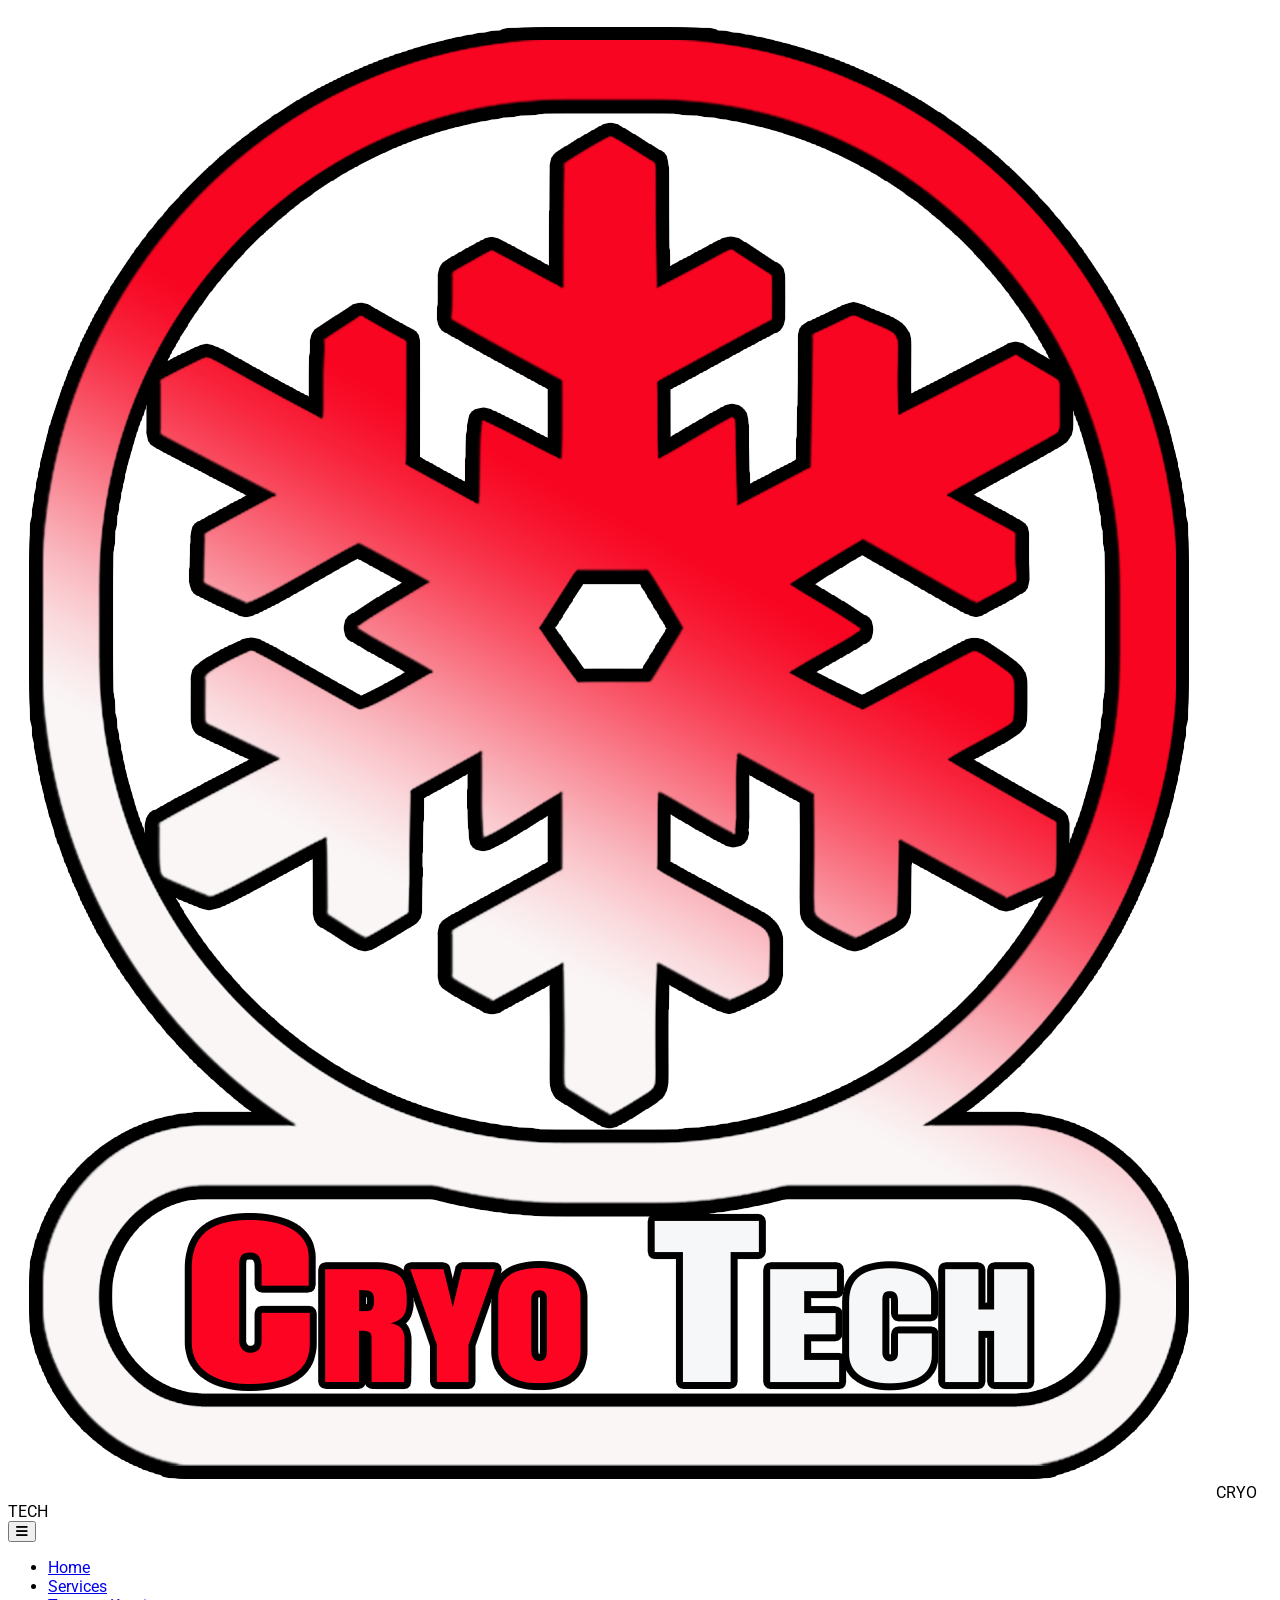
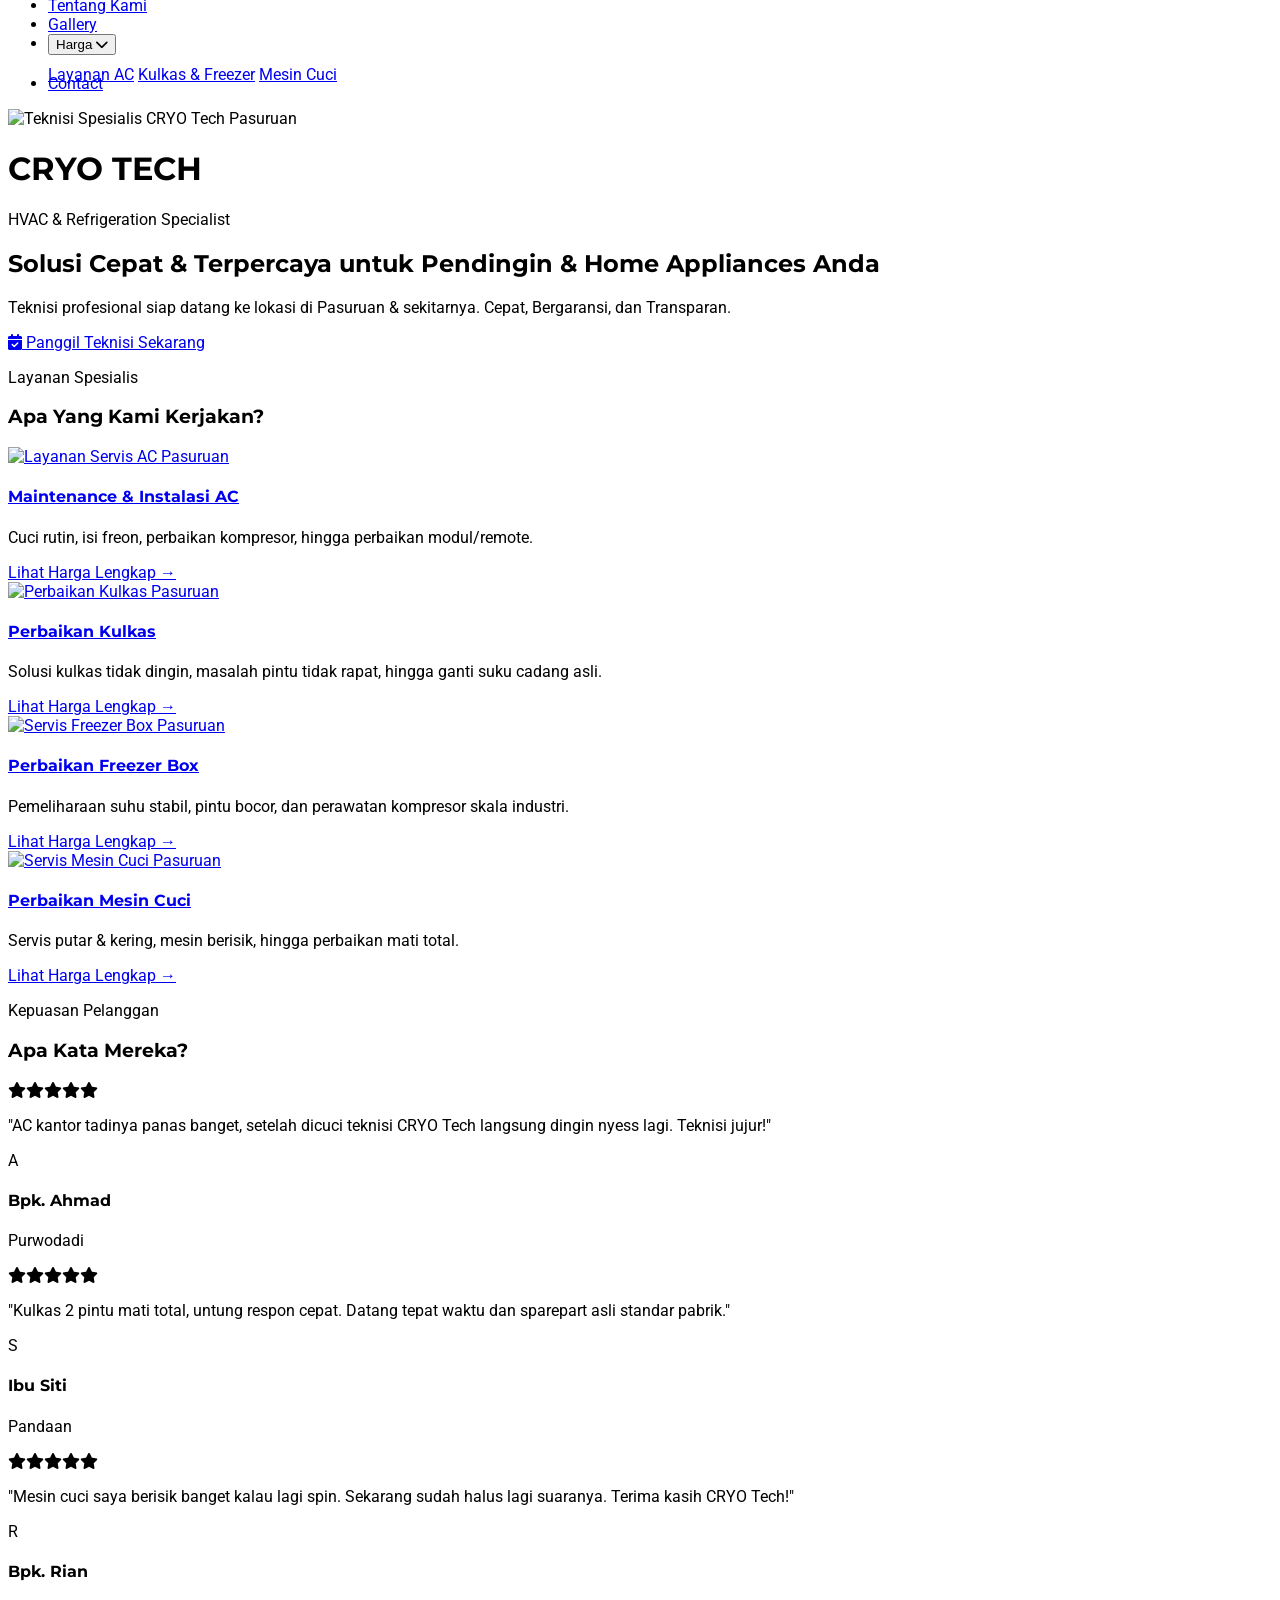
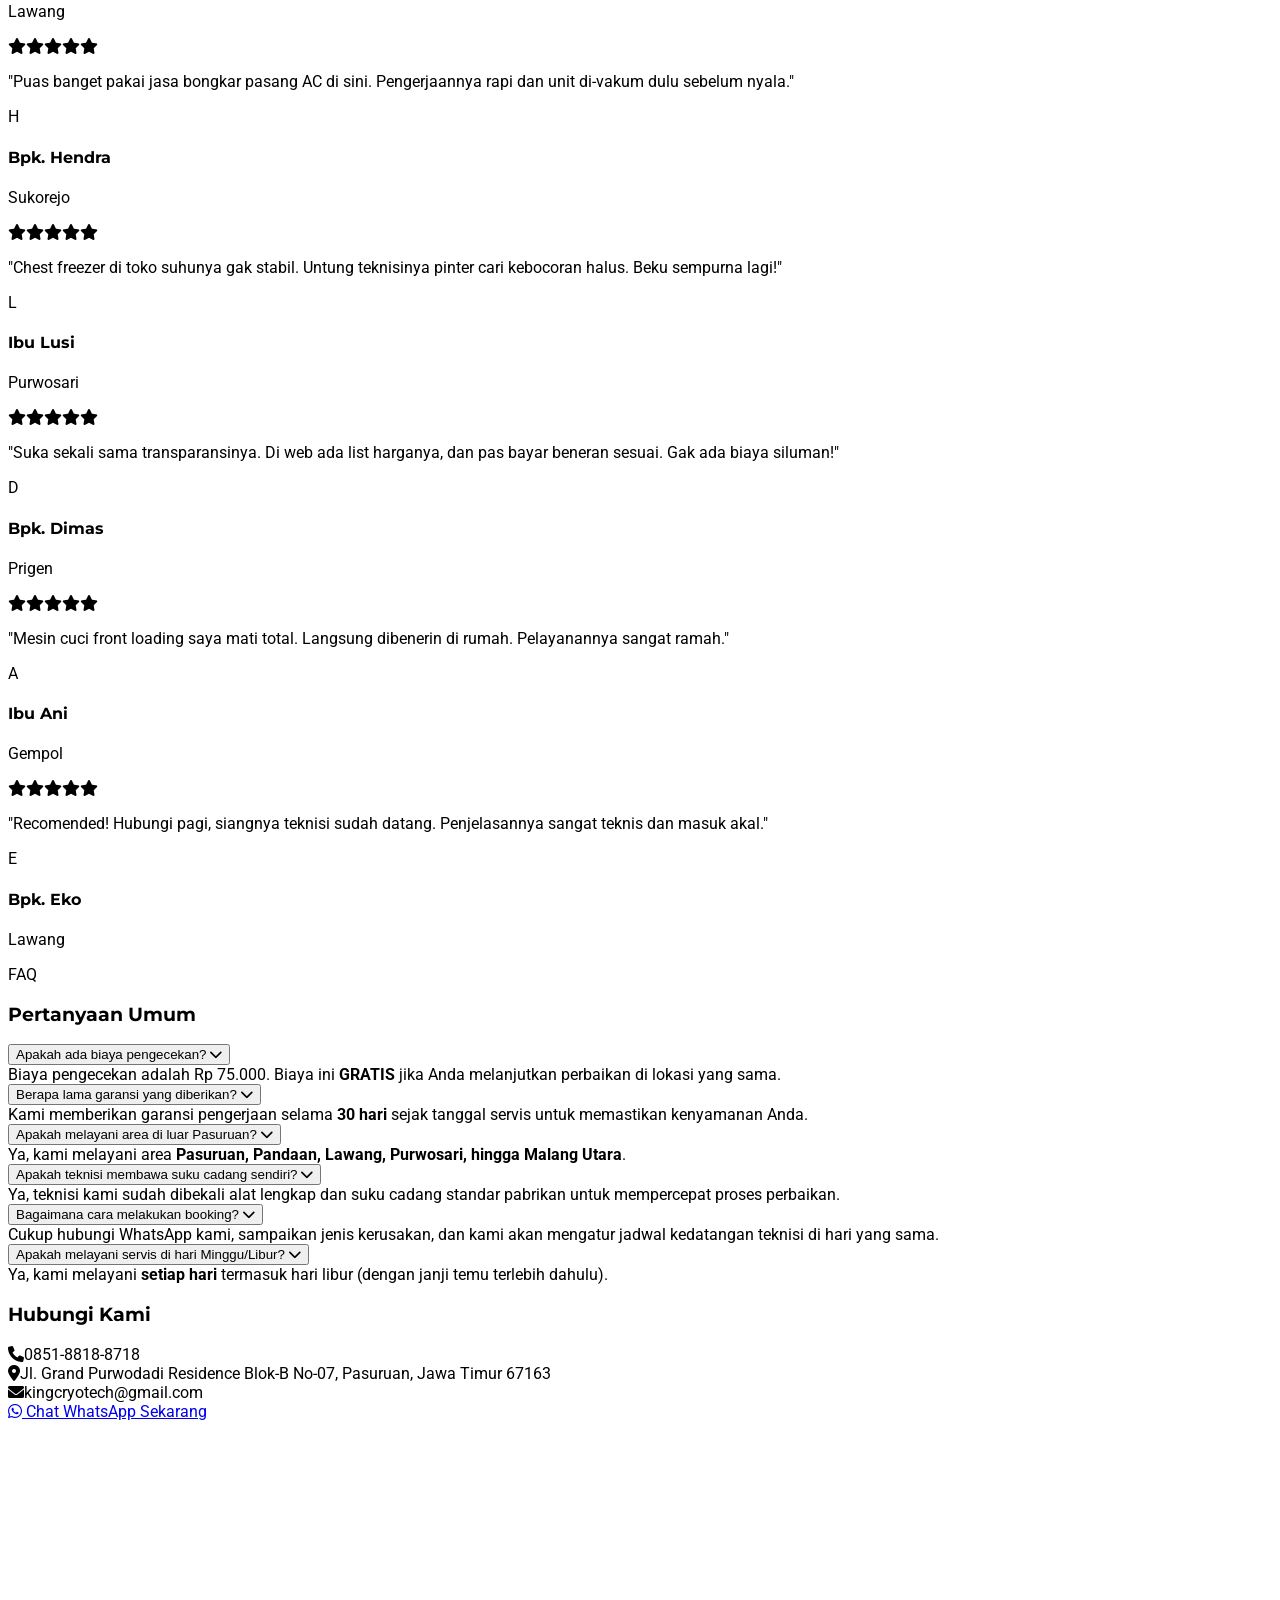
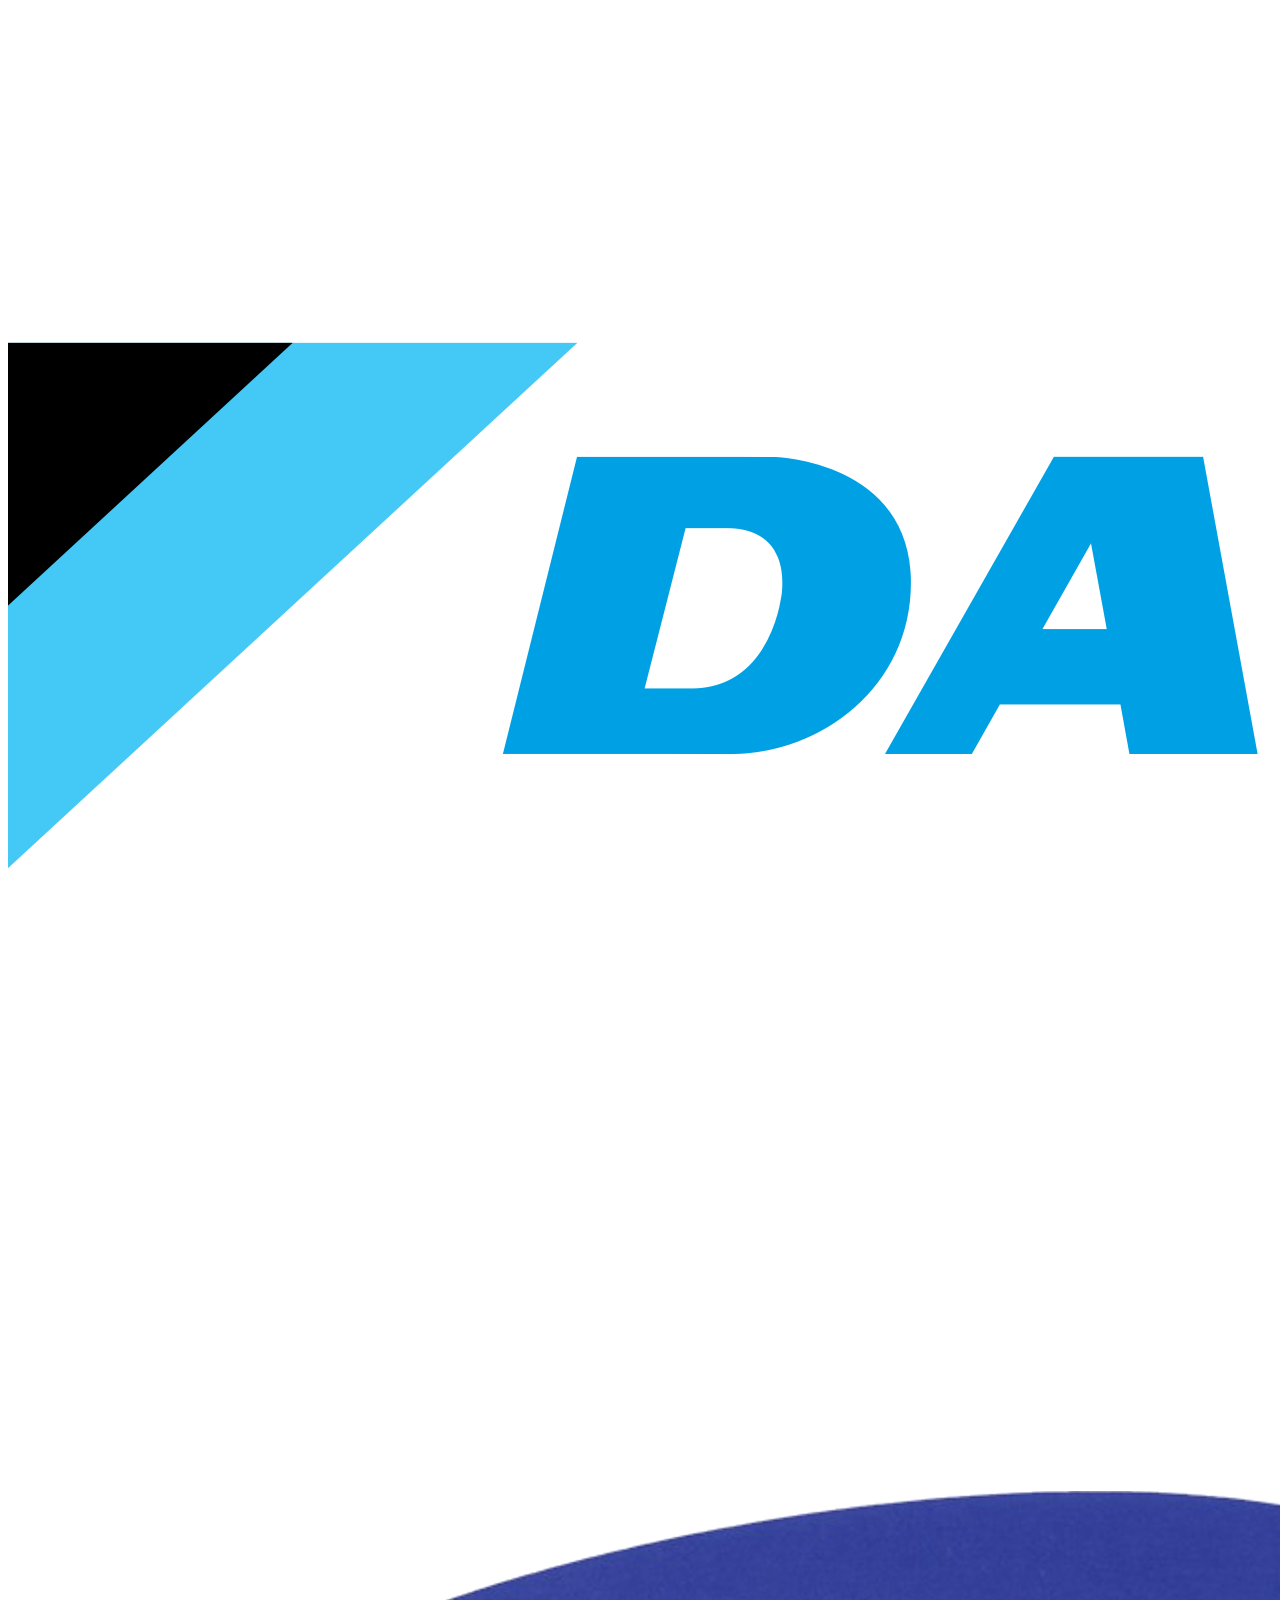
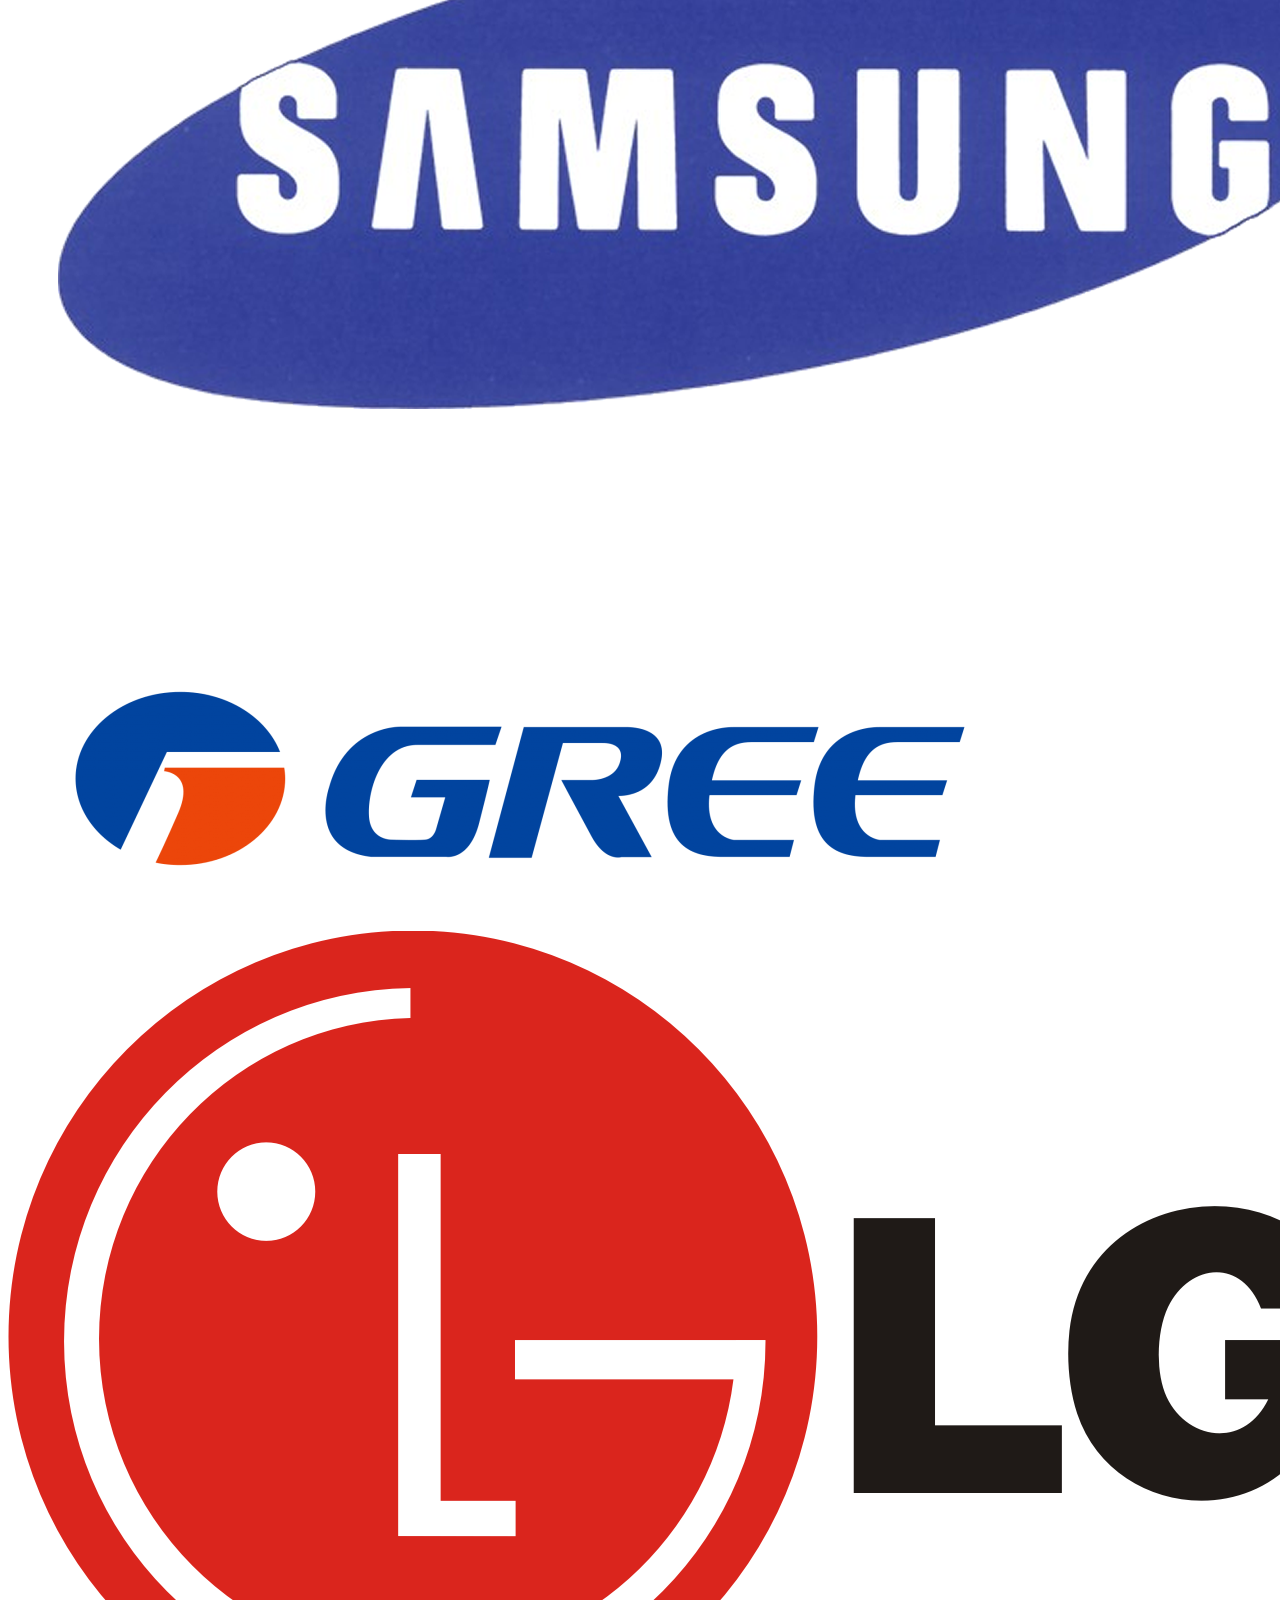
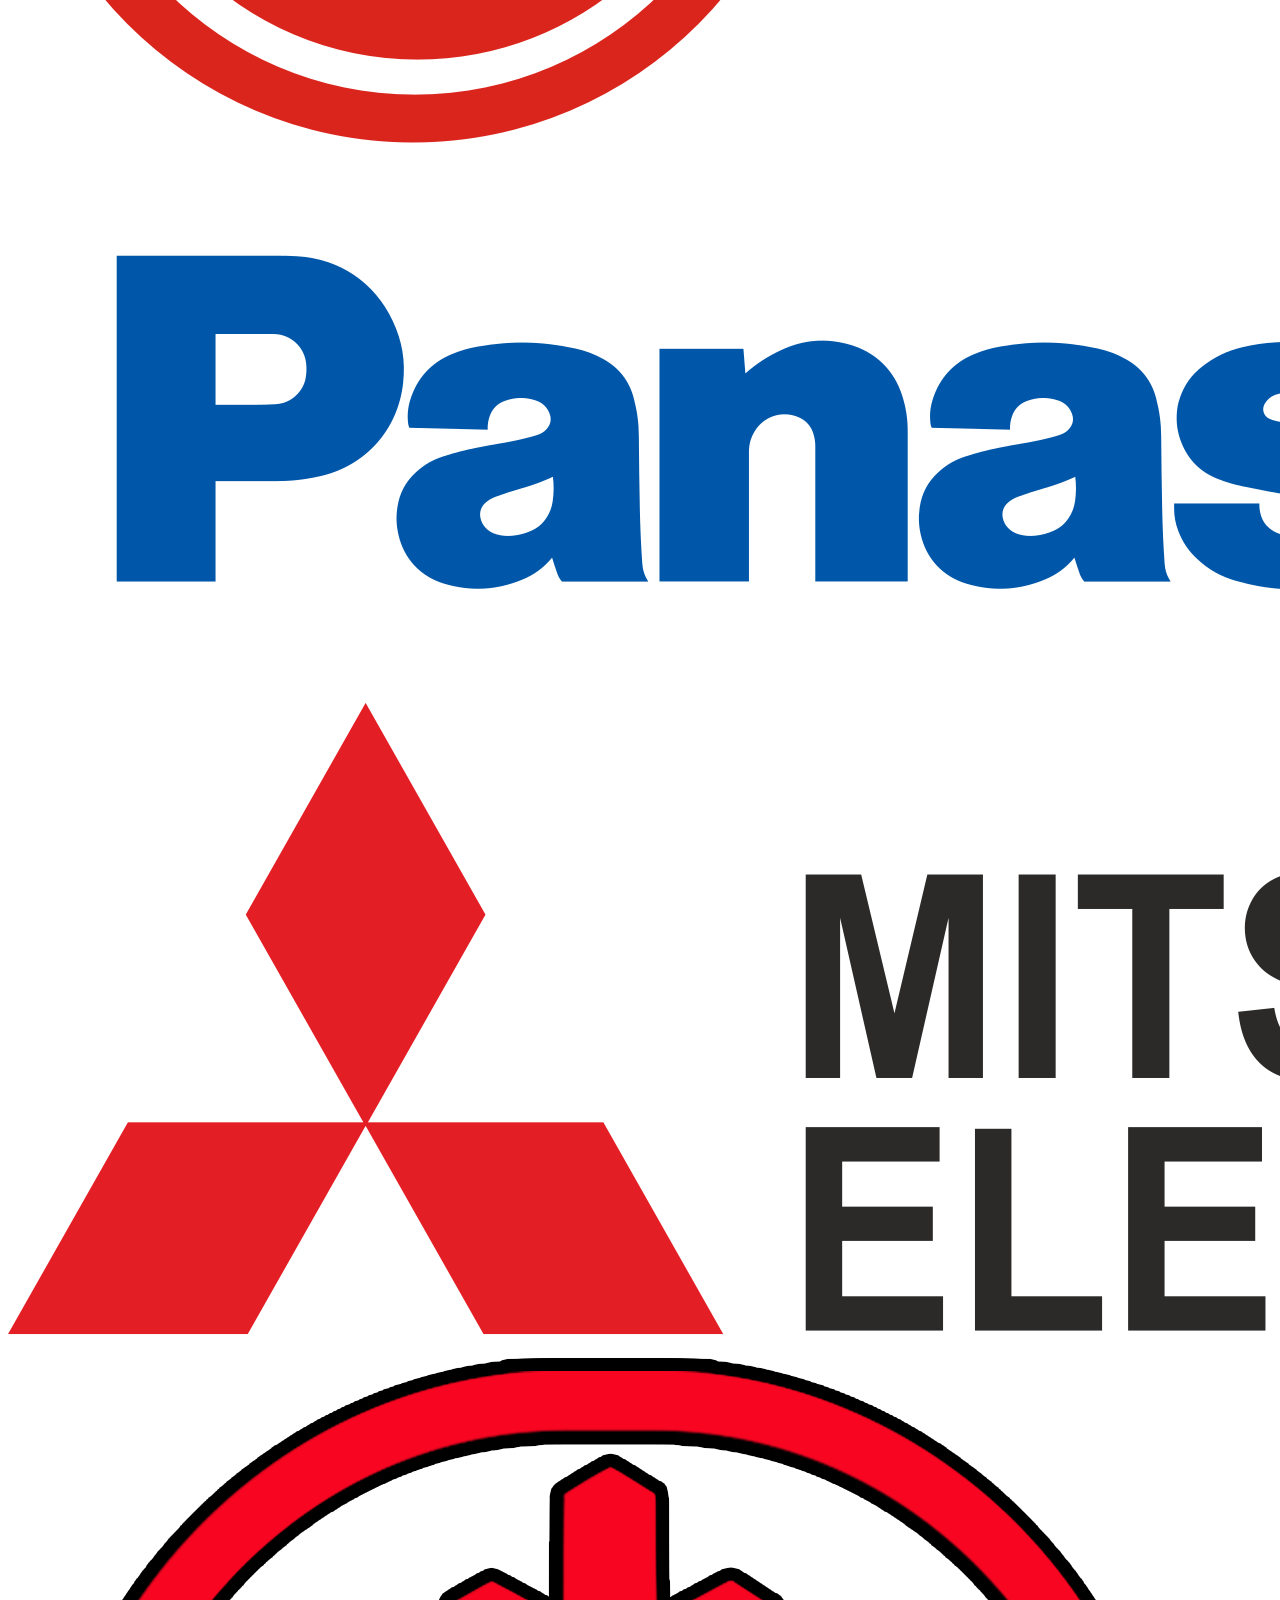
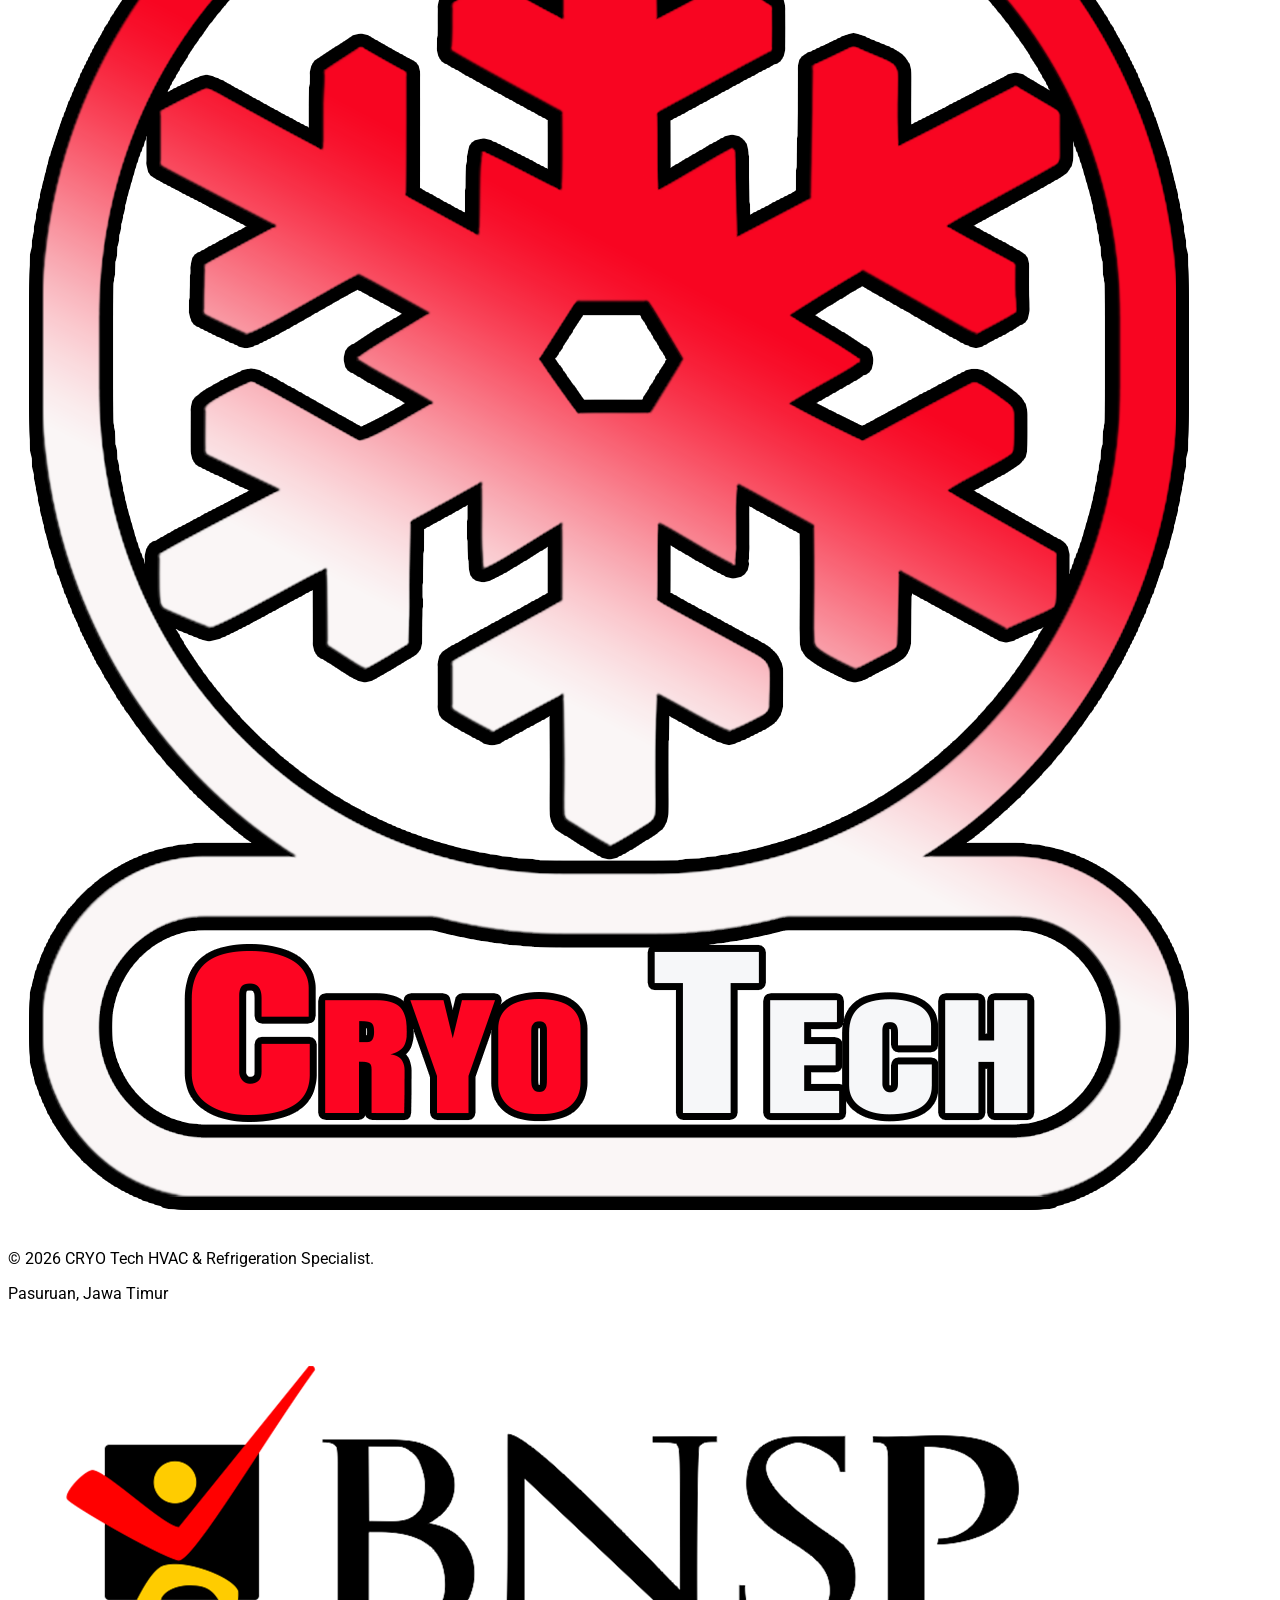
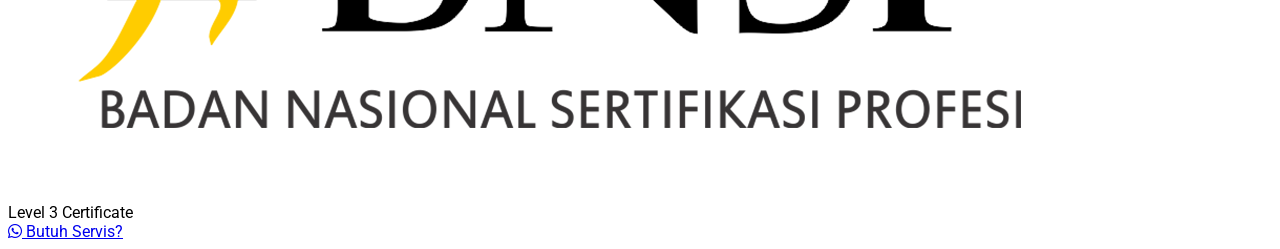
==== index.html @ 99e6c452 "Update index.html" ====
<!DOCTYPE html>
<html lang="id">
<head>
    <meta charset="UTF-8">
    <meta name="viewport" content="width=device-width, initial-scale=1.0">
    <title>Servis AC Pasuruan & Perbaikan Kulkas Terpercaya | CRYO Tech</title>
    <meta name="title" content="CRYO Tech - HVAC & Refrigeration Specialist Pasuruan">
    <meta name="description" content="CRYO Tech Pasuruan - Spesialis servis AC, perbaikan kulkas, freezer, dan mesin cuci di area Purwodadi, Pandaan, & Pasuruan. Teknisi profesional, jujur, dan bergaransi.">
    <meta name="keywords" content="servis ac pasuruan, service ac pandaan, perbaikan kulkas pasuruan, servis mesin cuci pasuruan, teknisi ac purwodadi, cryo tech pasuruan, jasa service ac pasuruan">
    <meta name="author" content="CRYO Tech">
    <meta name="robots" content="index, follow">

    <meta property="og:type" content="website">
    <meta property="og:url" content="https://www.cryotechindonesia.com">
    <meta property="og:title" content="CRYO Tech - HVAC & Refrigeration Specialist Pasuruan">
    <meta property="og:description" content="Solusi cepat dan terpercaya untuk perbaikan AC, Kulkas, dan Mesin Cuci Anda di Pasuruan. Bergaransi!">
    <meta property="og:image" content="https://www.cryotechindonesia.com/preview.png">
    <meta property="og:image:width" content="1200">
    <meta property="og:image:height" content="630">

    <meta property="twitter:card" content="summary_large_image">
    <meta property="twitter:url" content="https://www.cryotechindonesia.com">
    <meta property="twitter:title" content="CRYO Tech - HVAC & Refrigeration Specialist Pasuruan">
    <meta property="twitter:description" content="Spesialis servis AC, kulkas, dan mesin cuci area Pasuruan & sekitarnya.">
    <meta property="twitter:image" content="https://www.cryotechindonesia.com/preview.png">

    <meta name="geo.region" content="ID-JI">
    <meta name="geo.placename" content="Pasuruan">
    <meta name="theme-color" content="#001f3f">

    <script type="application/ld+json">
    {
      "@context": "https://schema.org",
      "@type": "LocalBusiness",
      "name": "CRYO Tech HVAC & Refrigeration Specialist",
      "image": "https://www.cryotechindonesia.com/preview.png",
      "@id": "https://www.cryotechindonesia.com",
      "url": "https://www.cryotechindonesia.com",
      "telephone": "+6285188188718",
      "priceRange": "$$",
      "address": {
        "@type": "PostalAddress",
        "streetAddress": "Jl. Grand Purwodadi Residence Blok-B No-07",
        "addressLocality": "Pasuruan",
        "addressRegion": "Jawa Timur",
        "postalCode": "67163",
        "addressCountry": "ID"
      },
      "geo": {
        "@type": "GeoCoordinates",
        "latitude": -7.7801,
        "longitude": 112.6953
      },
      "openingHoursSpecification": {
        "@type": "OpeningHoursSpecification",
        "dayOfWeek": [
          "Monday",
          "Tuesday",
          "Wednesday",
          "Thursday",
          "Friday",
          "Saturday",
          "Sunday"
        ],
        "opens": "08:00",
        "closes": "20:00"
      }
    }
    </script>

    <link rel="icon" type="image/png" href="Cryo TEch logo2.png">
    
    <script src="https://cdn.tailwindcss.com"></script>
    <link rel="stylesheet" href="https://cdnjs.cloudflare.com/ajax/libs/font-awesome/6.0.0/css/all.min.css">
    <style>
        @import url('https://fonts.googleapis.com/css2?family=Montserrat:wght@600;700;800&family=Roboto:wght@300;400;500&display=swap');
        body { font-family: 'Roboto', sans-serif; scroll-behavior: smooth; }
        h1, h2, h3, h4, h5, .brand-font { font-family: 'Montserrat', sans-serif; }
        .service-card img { transition: transform 0.3s ease; }
        .service-card:hover img { transform: scale(1.05); }
        
        .dropdown-animate {
            transition: all 0.3s ease;
            transform: translateY(10px);
        }
        .group:hover .dropdown-animate {
            transform: translateY(0);
        }

        /* Styling Logo Brand di Footer */
        .brand-item {
            display: flex;
            flex-direction: column;
            align-items: center;
            gap: 8px;
            opacity: 0.5;
            transition: all 0.3s ease;
        }
        .brand-item:hover {
            opacity: 1;
            transform: translateY(-5px);
        }
        .brand-item svg {
            height: 25px;
            fill: white; /* Semua logo jadi putih bersih */
        }
        .brand-name {
            font-size: 10px;
            font-weight: 700;
            color: white;
            text-transform: uppercase;
            letter-spacing: 1px;
        }
    </style>
</head>
<body class="bg-gray-50 text-slate-900">

    <nav class="bg-[#001f3f] text-white py-3 sticky top-0 z-50 shadow-lg w-full overflow-x-clip">
    <div class="max-w-full mx-auto px-6 md:px-10 flex justify-between items-center relative">
        
        <div class="flex items-center gap-3">
            <img src="Cryo TEch logo2.png" alt="Logo CRYO Tech" class="h-10 w-auto">
            <span class="font-bold tracking-tight uppercase">CRYO TECH</span>
        </div>

        <button id="menu-btn" class="lg:hidden text-2xl focus:outline-none z-50">
            <i class="fa-solid fa-bars"></i>
        </button>

        <ul id="menu" class="hidden lg:flex flex-col lg:flex-row absolute lg:static top-full left-0 w-full lg:w-auto bg-[#001f3f] lg:bg-transparent p-6 lg:p-0 gap-6 lg:gap-8 text-sm font-medium uppercase tracking-wide shadow-xl lg:shadow-none transition-all duration-300">
            <li><a href="index.html" class="hover:text-red-600 transition block py-2">Home</a></li>
            <li><a href="index.html#services" class="hover:text-red-600 transition block py-2">Services</a></li>
            <li><a href="about.html" class="hover:text-red-600 transition block py-2">Tentang Kami</a></li>
            <li><a href="gallery.html" class="hover:text-red-600 transition block py-2">Gallery</a></li>
        
            
            <li class="relative group">
                <button class="hover:text-red-600 transition flex items-center justify-between w-full lg:w-auto gap-1 focus:outline-none uppercase py-2">
                    Harga <i class="fa-solid fa-chevron-down text-[10px] group-hover:rotate-180 transition-transform"></i>
                </button>
                <div class="lg:absolute left-0 mt-2 w-full lg:w-64 bg-white text-slate-800 rounded-xl shadow-2xl opacity-0 invisible group-hover:opacity-100 group-hover:visible dropdown-animate border border-gray-100 overflow-hidden z-[100]">
                    <a href="layanan-ac.html" class="block px-5 py-4 hover:bg-red-50 hover:text-red-600 border-b border-gray-50 transition text-xs">Layanan AC</a>
                    <a href="layanan-kulkas.html" class="block px-5 py-4 hover:bg-red-50 hover:text-red-600 border-b border-gray-50 transition text-xs">Kulkas & Freezer</a>
                    <a href="layanan-mesincuci.html" class="block px-5 py-4 hover:bg-red-50 hover:text-red-600 transition text-xs">Mesin Cuci</a>
                </div>
            </li>
            <li><a href="index.html#contact" class="hover:text-red-600 transition block py-2">Contact</a></li>
        </ul>

    </div>
</nav>

    <header class="relative h-[650px] flex items-center text-white overflow-hidden text-center md:text-left">
        <div class="absolute inset-0 bg-[#001f3f]/65 z-10"></div>
        <img src="cover.jpg" class="absolute inset-0 w-full h-full object-cover" alt="Teknisi Spesialis CRYO Tech Pasuruan">
        <div class="relative z-20 px-6 md:px-20 max-w-4xl">
            <h1 class="text-5xl md:text-7xl font-extrabold mb-2 leading-tight uppercase">CRYO TECH</h1>
            <p class="text-xl md:text-2xl font-medium mb-6 text-red-100 italic">HVAC & Refrigeration Specialist</p>
            <h2 class="text-2xl md:text-4xl font-semibold mb-4 text-white">Solusi Cepat & Terpercaya untuk Pendingin & Home Appliances Anda</h2>
            <p class="text-lg mb-8 opacity-90 max-w-2xl">Teknisi profesional siap datang ke lokasi di Pasuruan & sekitarnya. Cepat, Bergaransi, dan Transparan.</p>
            <a href="https://wa.me/6285188188718" class="bg-red-600 hover:bg-red-700 px-8 py-4 rounded-md font-bold text-lg transition inline-flex items-center gap-2 shadow-xl transform hover:-translate-y-1">
                <i class="fa-solid fa-calendar-check"></i> Panggil Teknisi Sekarang
            </a>
        </div>
    </header>

    <section id="services" class="py-24 px-6 md:px-20 bg-white">
        <div class="text-center mb-16">
            <p class="text-red-600 font-bold tracking-widest uppercase mb-2">Layanan Spesialis</p>
            <h3 class="text-4xl font-extrabold text-[#001f3f]">Apa Yang Kami Kerjakan?</h3>
        </div>
        
        <div class="grid grid-cols-1 md:grid-cols-2 lg:grid-cols-3 gap-10 mb-10">
            <div class="service-card bg-gray-50 rounded-2xl overflow-hidden shadow-sm border border-gray-100 hover:shadow-2xl transition duration-300">
                <a href="layanan-ac.html"><img src="servis-ac.jpg" class="w-full h-64 object-cover" alt="Layanan Servis AC Pasuruan"></a>
                <div class="p-8 text-center">
                    <a href="layanan-ac.html" class="hover:text-red-600 transition"><h4 class="text-2xl font-bold mb-4 text-[#001f3f]">Maintenance & Instalasi AC</h4></a>
                    <p class="text-gray-600 text-sm mb-6">Cuci rutin, isi freon, perbaikan kompresor, hingga perbaikan modul/remote.</p>
                    <a href="layanan-ac.html" class="text-red-600 font-bold hover:underline">Lihat Harga Lengkap →</a>
                </div>
            </div>
            <div class="service-card bg-gray-50 rounded-2xl overflow-hidden shadow-sm border border-gray-100 hover:shadow-2xl transition duration-300">
                <a href="layanan-kulkas.html"><img src="perbaikan-kulkas.jpg" class="w-full h-64 object-cover" alt="Perbaikan Kulkas Pasuruan"></a>
                <div class="p-8 text-center">
                    <a href="layanan-kulkas.html" class="hover:text-red-600 transition"><h4 class="text-2xl font-bold mb-4 text-[#001f3f]">Perbaikan Kulkas</h4></a>
                    <p class="text-gray-600 text-sm mb-6">Solusi kulkas tidak dingin, masalah pintu tidak rapat, hingga ganti suku cadang asli.</p>
                    <a href="layanan-kulkas.html" class="text-red-600 font-bold hover:underline">Lihat Harga Lengkap →</a>
                </div>
            </div>
            <div class="service-card bg-gray-50 rounded-2xl overflow-hidden shadow-sm border border-gray-100 hover:shadow-2xl transition duration-300">
                <a href="layanan-kulkas.html"><img src="servis-freezer.jpg" class="w-full h-64 object-cover" alt="Servis Freezer Box Pasuruan"></a>
                <div class="p-8 text-center">
                    <a href="layanan-kulkas.html" class="hover:text-red-600 transition"><h4 class="text-2xl font-bold mb-4 text-[#001f3f]">Perbaikan Freezer Box</h4></a>
                    <p class="text-gray-600 text-sm mb-6">Pemeliharaan suhu stabil, pintu bocor, dan perawatan kompresor skala industri.</p>
                    <a href="layanan-kulkas.html" class="text-red-600 font-bold hover:underline">Lihat Harga Lengkap →</a>
                </div>
            </div>
        </div>
        <div class="grid grid-cols-1 lg:grid-cols-3">
            <div class="lg:col-start-2 service-card bg-gray-50 rounded-2xl overflow-hidden shadow-sm border border-gray-100 hover:shadow-2xl transition duration-300">
                <a href="layanan-mesincuci.html"><img src="servis-mesincuci.jpg" class="w-full h-64 object-cover" alt="Servis Mesin Cuci Pasuruan"></a>
                <div class="p-8 text-center">
                    <a href="layanan-mesincuci.html" class="hover:text-red-600 transition"><h4 class="text-2xl font-bold mb-4 text-[#001f3f]">Perbaikan Mesin Cuci</h4></a>
                    <p class="text-gray-600 text-sm mb-6">Servis putar & kering, mesin berisik, hingga perbaikan mati total.</p>
                    <a href="layanan-mesincuci.html" class="text-red-600 font-bold hover:underline">Lihat Harga Lengkap →</a>
                </div>
            </div>
        </div>
    </section>

    <section class="py-24 px-6 md:px-20 bg-gray-100">
        <div class="text-center mb-16">
            <p class="text-red-600 font-bold tracking-widest uppercase mb-2">Kepuasan Pelanggan</p>
            <h3 class="text-4xl font-extrabold text-[#001f3f] uppercase">Apa Kata Mereka?</h3>
        </div>
        <div class="grid grid-cols-1 md:grid-cols-2 lg:grid-cols-4 gap-6 max-w-7xl mx-auto">
            <div class="bg-white p-6 rounded-2xl shadow-md border-b-4 border-red-600 flex flex-col justify-between">
                <div>
                    <div class="text-yellow-400 mb-3 text-xs"><i class="fa-solid fa-star"></i><i class="fa-solid fa-star"></i><i class="fa-solid fa-star"></i><i class="fa-solid fa-star"></i><i class="fa-solid fa-star"></i></div>
                    <p class="text-gray-600 italic text-sm mb-4">"AC kantor tadinya panas banget, setelah dicuci teknisi CRYO Tech langsung dingin nyess lagi. Teknisi jujur!"</p>
                </div>
                <div class="flex items-center gap-3 border-t pt-3">
                    <div class="w-8 h-8 bg-[#001f3f] rounded-full flex items-center justify-center text-white font-bold text-xs">A</div>
                    <div><h4 class="font-bold text-xs text-[#001f3f]">Bpk. Ahmad</h4><p class="text-[10px] text-gray-400">Purwodadi</p></div>
                </div>
            </div>
            <div class="bg-white p-6 rounded-2xl shadow-md border-b-4 border-cyan-500 flex flex-col justify-between">
                <div>
                    <div class="text-yellow-400 mb-3 text-xs"><i class="fa-solid fa-star"></i><i class="fa-solid fa-star"></i><i class="fa-solid fa-star"></i><i class="fa-solid fa-star"></i><i class="fa-solid fa-star"></i></div>
                    <p class="text-gray-600 italic text-sm mb-4">"Kulkas 2 pintu mati total, untung respon cepat. Datang tepat waktu dan sparepart asli standar pabrik."</p>
                </div>
                <div class="flex items-center gap-3 border-t pt-3">
                    <div class="w-8 h-8 bg-[#001f3f] rounded-full flex items-center justify-center text-white font-bold text-xs">S</div>
                    <div><h4 class="font-bold text-xs text-[#001f3f]">Ibu Siti</h4><p class="text-[10px] text-gray-400">Pandaan</p></div>
                </div>
            </div>
            <div class="bg-white p-6 rounded-2xl shadow-md border-b-4 border-purple-600 flex flex-col justify-between">
                <div>
                    <div class="text-yellow-400 mb-3 text-xs"><i class="fa-solid fa-star"></i><i class="fa-solid fa-star"></i><i class="fa-solid fa-star"></i><i class="fa-solid fa-star"></i><i class="fa-solid fa-star"></i></div>
                    <p class="text-gray-600 italic text-sm mb-4">"Mesin cuci saya berisik banget kalau lagi spin. Sekarang sudah halus lagi suaranya. Terima kasih CRYO Tech!"</p>
                </div>
                <div class="flex items-center gap-3 border-t pt-3">
                    <div class="w-8 h-8 bg-[#001f3f] rounded-full flex items-center justify-center text-white font-bold text-xs">R</div>
                    <div><h4 class="font-bold text-xs text-[#001f3f]">Bpk. Rian</h4><p class="text-[10px] text-gray-400">Lawang</p></div>
                </div>
            </div>
            <div class="bg-white p-6 rounded-2xl shadow-md border-b-4 border-red-600 flex flex-col justify-between">
                <div>
                    <div class="text-yellow-400 mb-3 text-xs"><i class="fa-solid fa-star"></i><i class="fa-solid fa-star"></i><i class="fa-solid fa-star"></i><i class="fa-solid fa-star"></i><i class="fa-solid fa-star"></i></div>
                    <p class="text-gray-600 italic text-sm mb-4">"Puas banget pakai jasa bongkar pasang AC di sini. Pengerjaannya rapi dan unit di-vakum dulu sebelum nyala."</p>
                </div>
                <div class="flex items-center gap-3 border-t pt-3">
                    <div class="w-8 h-8 bg-[#001f3f] rounded-full flex items-center justify-center text-white font-bold text-xs">H</div>
                    <div><h4 class="font-bold text-xs text-[#001f3f]">Bpk. Hendra</h4><p class="text-[10px] text-gray-400">Sukorejo</p></div>
                </div>
            </div>
            <div class="bg-white p-6 rounded-2xl shadow-md border-b-4 border-cyan-500 flex flex-col justify-between">
                <div>
                    <div class="text-yellow-400 mb-3 text-xs"><i class="fa-solid fa-star"></i><i class="fa-solid fa-star"></i><i class="fa-solid fa-star"></i><i class="fa-solid fa-star"></i><i class="fa-solid fa-star"></i></div>
                    <p class="text-gray-600 italic text-sm mb-4">"Chest freezer di toko suhunya gak stabil. Untung teknisinya pinter cari kebocoran halus. Beku sempurna lagi!"</p>
                </div>
                <div class="flex items-center gap-3 border-t pt-3">
                    <div class="w-8 h-8 bg-[#001f3f] rounded-full flex items-center justify-center text-white font-bold text-xs">L</div>
                    <div><h4 class="font-bold text-xs text-[#001f3f]">Ibu Lusi</h4><p class="text-[10px] text-gray-400">Purwosari</p></div>
                </div>
            </div>
            <div class="bg-white p-6 rounded-2xl shadow-md border-b-4 border-[#001f3f] flex flex-col justify-between">
                <div>
                    <div class="text-yellow-400 mb-3 text-xs"><i class="fa-solid fa-star"></i><i class="fa-solid fa-star"></i><i class="fa-solid fa-star"></i><i class="fa-solid fa-star"></i><i class="fa-solid fa-star"></i></div>
                    <p class="text-gray-600 italic text-sm mb-4">"Suka sekali sama transparansinya. Di web ada list harganya, dan pas bayar beneran sesuai. Gak ada biaya siluman!"</p>
                </div>
                <div class="flex items-center gap-3 border-t pt-3">
                    <div class="w-8 h-8 bg-[#001f3f] rounded-full flex items-center justify-center text-white font-bold text-xs">D</div>
                    <div><h4 class="font-bold text-xs text-[#001f3f]">Bpk. Dimas</h4><p class="text-[10px] text-gray-400">Prigen</p></div>
                </div>
            </div>
            <div class="bg-white p-6 rounded-2xl shadow-md border-b-4 border-purple-600 flex flex-col justify-between">
                <div>
                    <div class="text-yellow-400 mb-3 text-xs"><i class="fa-solid fa-star"></i><i class="fa-solid fa-star"></i><i class="fa-solid fa-star"></i><i class="fa-solid fa-star"></i><i class="fa-solid fa-star"></i></div>
                    <p class="text-gray-600 italic text-sm mb-4">"Mesin cuci front loading saya mati total. Langsung dibenerin di rumah. Pelayanannya sangat ramah."</p>
                </div>
                <div class="flex items-center gap-3 border-t pt-3">
                    <div class="w-8 h-8 bg-[#001f3f] rounded-full flex items-center justify-center text-white font-bold text-xs">A</div>
                    <div><h4 class="font-bold text-xs text-[#001f3f]">Ibu Ani</h4><p class="text-[10px] text-gray-400">Gempol</p></div>
                </div>
            </div>
            <div class="bg-white p-6 rounded-2xl shadow-md border-b-4 border-red-600 flex flex-col justify-between">
                <div>
                    <div class="text-yellow-400 mb-3 text-xs"><i class="fa-solid fa-star"></i><i class="fa-solid fa-star"></i><i class="fa-solid fa-star"></i><i class="fa-solid fa-star"></i><i class="fa-solid fa-star"></i></div>
                    <p class="text-gray-600 italic text-sm mb-4">"Recomended! Hubungi pagi, siangnya teknisi sudah datang. Penjelasannya sangat teknis dan masuk akal."</p>
                </div>
                <div class="flex items-center gap-3 border-t pt-3">
                    <div class="w-8 h-8 bg-[#001f3f] rounded-full flex items-center justify-center text-white font-bold text-xs">E</div>
                    <div><h4 class="font-bold text-xs text-[#001f3f]">Bpk. Eko</h4><p class="text-[10px] text-gray-400">Lawang</p></div>
                </div>
            </div>
        </div>
    </section>

    <section class="py-24 px-6 md:px-20 bg-white">
        <div class="max-w-4xl mx-auto">
            <div class="text-center mb-16">
                <p class="text-red-600 font-bold tracking-widest uppercase mb-2">FAQ</p>
                <h3 class="text-4xl font-extrabold text-[#001f3f] uppercase">Pertanyaan Umum</h3>
            </div>
            <div class="space-y-4">
                <div class="border-2 border-gray-100 rounded-2xl overflow-hidden">
                    <button class="w-full flex justify-between items-center p-6 text-left hover:bg-gray-50 transition" onclick="toggleFAQ(1)">
                        <span class="font-bold text-[#001f3f]">Apakah ada biaya pengecekan?</span>
                        <i id="icon-1" class="fa-solid fa-chevron-down text-red-600 transition-transform"></i>
                    </button>
                    <div id="ans-1" class="hidden p-6 pt-0 text-gray-600 text-sm leading-relaxed border-t border-gray-50">
                        Biaya pengecekan adalah Rp 75.000. Biaya ini <strong>GRATIS</strong> jika Anda melanjutkan perbaikan di lokasi yang sama.
                    </div>
                </div>
                <div class="border-2 border-gray-100 rounded-2xl overflow-hidden">
                    <button class="w-full flex justify-between items-center p-6 text-left hover:bg-gray-50 transition" onclick="toggleFAQ(2)">
                        <span class="font-bold text-[#001f3f]">Berapa lama garansi yang diberikan?</span>
                        <i id="icon-2" class="fa-solid fa-chevron-down text-red-600 transition-transform"></i>
                    </button>
                    <div id="ans-2" class="hidden p-6 pt-0 text-gray-600 text-sm leading-relaxed border-t border-gray-50">
                        Kami memberikan garansi pengerjaan selama <strong>30 hari</strong> sejak tanggal servis untuk memastikan kenyamanan Anda.
                    </div>
                </div>
                <div class="border-2 border-gray-100 rounded-2xl overflow-hidden">
                    <button class="w-full flex justify-between items-center p-6 text-left hover:bg-gray-50 transition" onclick="toggleFAQ(3)">
                        <span class="font-bold text-[#001f3f]">Apakah melayani area di luar Pasuruan?</span>
                        <i id="icon-3" class="fa-solid fa-chevron-down text-red-600 transition-transform"></i>
                    </button>
                    <div id="ans-3" class="hidden p-6 pt-0 text-gray-600 text-sm leading-relaxed border-t border-gray-50">
                        Ya, kami melayani area <strong>Pasuruan, Pandaan, Lawang, Purwosari, hingga Malang Utara</strong>.
                    </div>
                </div>
                <div class="border-2 border-gray-100 rounded-2xl overflow-hidden">
                    <button class="w-full flex justify-between items-center p-6 text-left hover:bg-gray-50 transition" onclick="toggleFAQ(4)">
                        <span class="font-bold text-[#001f3f]">Apakah teknisi membawa suku cadang sendiri?</span>
                        <i id="icon-4" class="fa-solid fa-chevron-down text-red-600 transition-transform"></i>
                    </button>
                    <div id="ans-4" class="hidden p-6 pt-0 text-gray-600 text-sm leading-relaxed border-t border-gray-50">
                        Ya, teknisi kami sudah dibekali alat lengkap dan suku cadang standar pabrikan untuk mempercepat proses perbaikan.
                    </div>
                </div>
                <div class="border-2 border-gray-100 rounded-2xl overflow-hidden">
                    <button class="w-full flex justify-between items-center p-6 text-left hover:bg-gray-50 transition" onclick="toggleFAQ(5)">
                        <span class="font-bold text-[#001f3f]">Bagaimana cara melakukan booking?</span>
                        <i id="icon-5" class="fa-solid fa-chevron-down text-red-600 transition-transform"></i>
                    </button>
                    <div id="ans-5" class="hidden p-6 pt-0 text-gray-600 text-sm leading-relaxed border-t border-gray-50">
                        Cukup hubungi WhatsApp kami, sampaikan jenis kerusakan, dan kami akan mengatur jadwal kedatangan teknisi di hari yang sama.
                    </div>
                </div>
                <div class="border-2 border-gray-100 rounded-2xl overflow-hidden">
                    <button class="w-full flex justify-between items-center p-6 text-left hover:bg-gray-50 transition" onclick="toggleFAQ(6)">
                        <span class="font-bold text-[#001f3f]">Apakah melayani servis di hari Minggu/Libur?</span>
                        <i id="icon-6" class="fa-solid fa-chevron-down text-red-600 transition-transform"></i>
                    </button>
                    <div id="ans-6" class="hidden p-6 pt-0 text-gray-600 text-sm leading-relaxed border-t border-gray-50">
                        Ya, kami melayani <strong>setiap hari</strong> termasuk hari libur (dengan janji temu terlebih dahulu).
                    </div>
                </div>
            </div>
        </div>
    </section>

    <section id="contact" class="bg-[#001f3f] py-24 px-6 md:px-20 text-white">
        <div class="flex flex-wrap md:flex-nowrap gap-16">
            <div class="w-full md:w-1/2">
                <h3 class="text-5xl font-extrabold mb-8 uppercase tracking-tight">Hubungi Kami</h3>
                <div class="space-y-6 mb-10 text-lg">
                    <div class="flex items-start gap-4"><i class="fa-solid fa-phone text-cyan-400 mt-1"></i><span>0851-8818-8718</span></div>
                    <div class="flex items-start gap-4"><i class="fa-solid fa-location-dot text-cyan-400 mt-1"></i><span>Jl. Grand Purwodadi Residence Blok-B No-07, Pasuruan, Jawa Timur 67163</span></div>
                    <div class="flex items-start gap-4"><i class="fa-solid fa-envelope text-cyan-400 mt-1"></i><span>kingcryotech@gmail.com</span></div>
                </div>
                <a href="https://wa.me/6285188188718" class="inline-flex items-center gap-3 bg-red-600 hover:bg-red-700 px-8 py-5 rounded-xl font-bold text-xl shadow-2xl transition transform hover:-translate-y-1">
                    <i class="fa-brands fa-whatsapp text-3xl"></i> Chat WhatsApp Sekarang
                </a>
            </div>
            <div class="w-full md:w-1/2 h-[450px] rounded-3xl overflow-hidden shadow-2xl border-4 border-slate-700">
                <iframe src="https://www.google.com/maps/embed?pb=!1m14!1m12!1m3!1d831.058827967209!2d112.7735619434868!3d-7.768149079064108!2m3!1f0!2f0!3f0!3m2!1i1024!2i768!4f13.1!5e0!3m2!1sen!2sid!4v1773121318490!5m2!1sen!2sid" width="100%" height="100%" style="border:0;" allowfullscreen="" loading="lazy"></iframe>
            </div>
        </div>
    </section>

    <footer class="bg-black py-16 px-6 md:px-20 border-t border-gray-900 overflow-hidden">
    <div class="max-w-full mx-auto">
        
        <div class="grid grid-cols-1 md:grid-cols-3 items-center gap-y-12">
            
            <div class="flex justify-center md:justify-start">
                <div class="grid grid-cols-3 gap-x-4 gap-y-4 items-center w-fit">
                    <div class="group flex items-center justify-center w-24 h-16 md:w-32 md:h-20 rounded-2xl bg-white shadow-lg p-3 transform hover:scale-105 transition-all">
                        <img src="images/daikin.png" alt="Daikin" class="max-h-full max-w-full object-contain">
                    </div>
                    <div class="group flex items-center justify-center w-24 h-16 md:w-32 md:h-20 rounded-2xl bg-white shadow-lg p-3 transform hover:scale-105 transition-all">
                        <img src="images/samsung.png" alt="Samsung" class="max-h-full max-w-full object-contain">
                    </div>
                    <div class="group flex items-center justify-center w-24 h-16 md:w-32 md:h-20 rounded-2xl bg-white shadow-lg p-3 transform hover:scale-105 transition-all">
                        <img src="images/gree.png" alt="Gree" class="max-h-full max-w-full object-contain">
                    </div>
                    <div class="group flex items-center justify-center w-24 h-16 md:w-32 md:h-20 rounded-2xl bg-white shadow-lg p-3 transform hover:scale-105 transition-all">
                        <img src="images/lg.png" alt="LG" class="max-h-full max-w-full object-contain">
                    </div>
                    <div class="group flex items-center justify-center w-24 h-16 md:w-32 md:h-20 rounded-2xl bg-white shadow-lg p-3 transform hover:scale-105 transition-all">
                        <img src="images/panasonic.png" alt="Panasonic" class="max-h-full max-w-full object-contain">
                    </div>
                    <div class="group flex items-center justify-center w-24 h-16 md:w-32 md:h-20 rounded-2xl bg-white shadow-lg p-3 transform hover:scale-105 transition-all">
                        <img src="images/mitsubishi.png" alt="Panasonic" class="max-h-full max-w-full object-contain">
                    </div>
                </div>
            </div>

            <div class="flex flex-col items-center text-center order-last md:order-none md:pt-20">
                <img src="Cryo TEch logo2.png" alt="Logo" class="h-14 md:h-16 w-auto opacity-80 mb-4">
                <div class="px-2">
                    <p class="uppercase tracking-widest text-gray-500 text-[10px] md:text-[11px] font-bold leading-tight">
                        © 2026 CRYO Tech HVAC & Refrigeration Specialist.
                    </p>
                    <p class="text-[10px] text-gray-700 mt-1">Pasuruan, Jawa Timur</p>
                </div>
            </div>

            <div class="flex justify-center md:justify-end">
                <div class="group flex flex-col items-center gap-3">
                    <div class="flex items-center justify-center w-32 h-24 md:w-44 md:h-28 rounded-2xl bg-white shadow-xl p-5 transform hover:-translate-y-2 transition-all duration-300 border-b-4 border-red-600">
                        <img src="images/bnsp.png" alt="Logo BNSP" class="max-h-full max-w-full object-contain">
                    </div>
                    <span class="text-[10px] text-gray-500 font-bold uppercase tracking-widest">Level 3 Certificate</span>
                </div>
            </div>
            
        </div>
    </div>
</footer>

    <a href="https://wa.me/6285188188718" class="fixed bottom-8 right-8 bg-green-600 text-white p-5 rounded-full shadow-2xl hover:scale-110 transition-all z-[100] group">
        <i class="fa-brands fa-whatsapp text-4xl"></i>
        <span class="absolute right-full mr-4 bg-white text-black px-4 py-2 rounded-lg text-sm font-bold opacity-0 group-hover:opacity-100 transition shadow-md whitespace-nowrap">Butuh Servis?</span>
    </a>

    <script>
        function toggleFAQ(id) {
            const ans = document.getElementById('ans-' + id);
            const icon = document.getElementById('icon-' + id);
            ans.classList.toggle('hidden');
            icon.classList.toggle('rotate-180');
        }

        const menuBtn = document.getElementById('menu-btn');
        const menu = document.getElementById('menu');
        menuBtn.addEventListener('click', () => {
            menu.classList.toggle('hidden');
            menu.classList.toggle('flex');
            const icon = menuBtn.querySelector('i');
            icon.classList.toggle('fa-bars');
            icon.classList.toggle('fa-xmark');
        });
    </script>
</body>
</html>
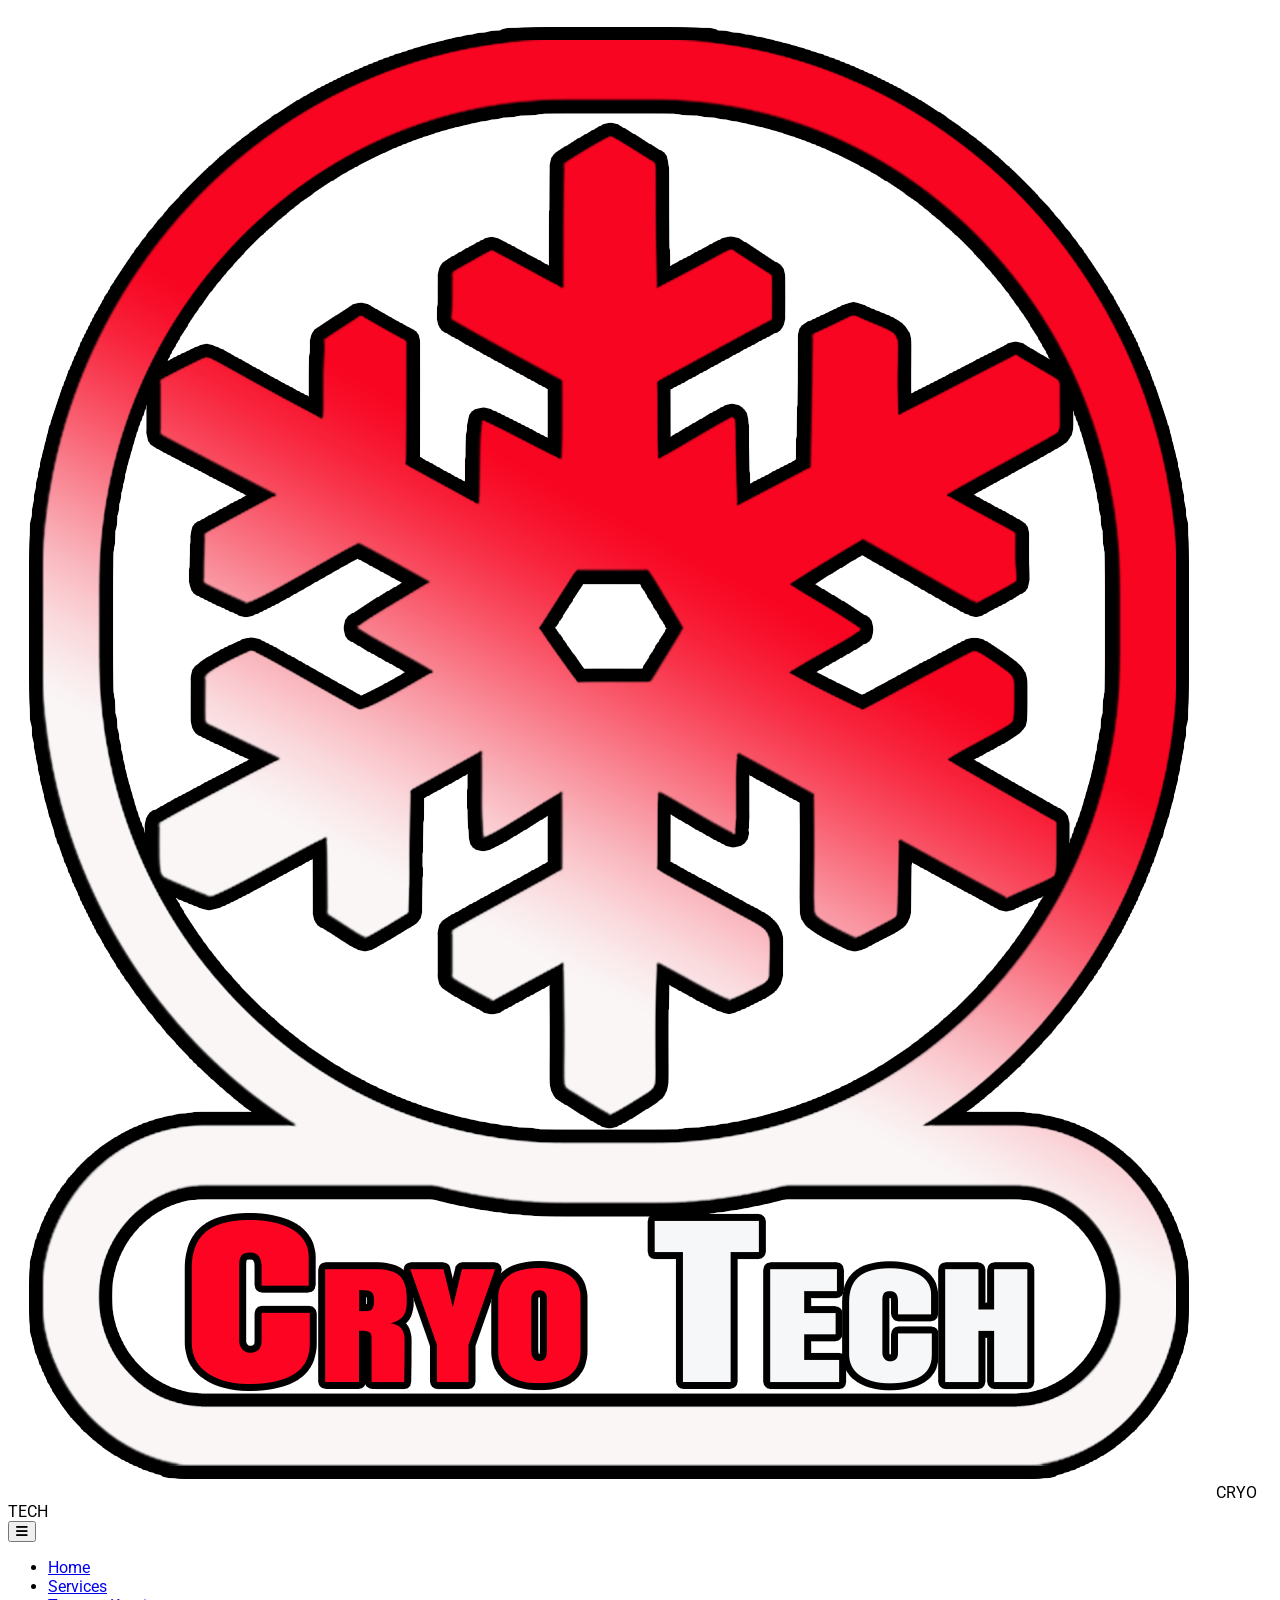
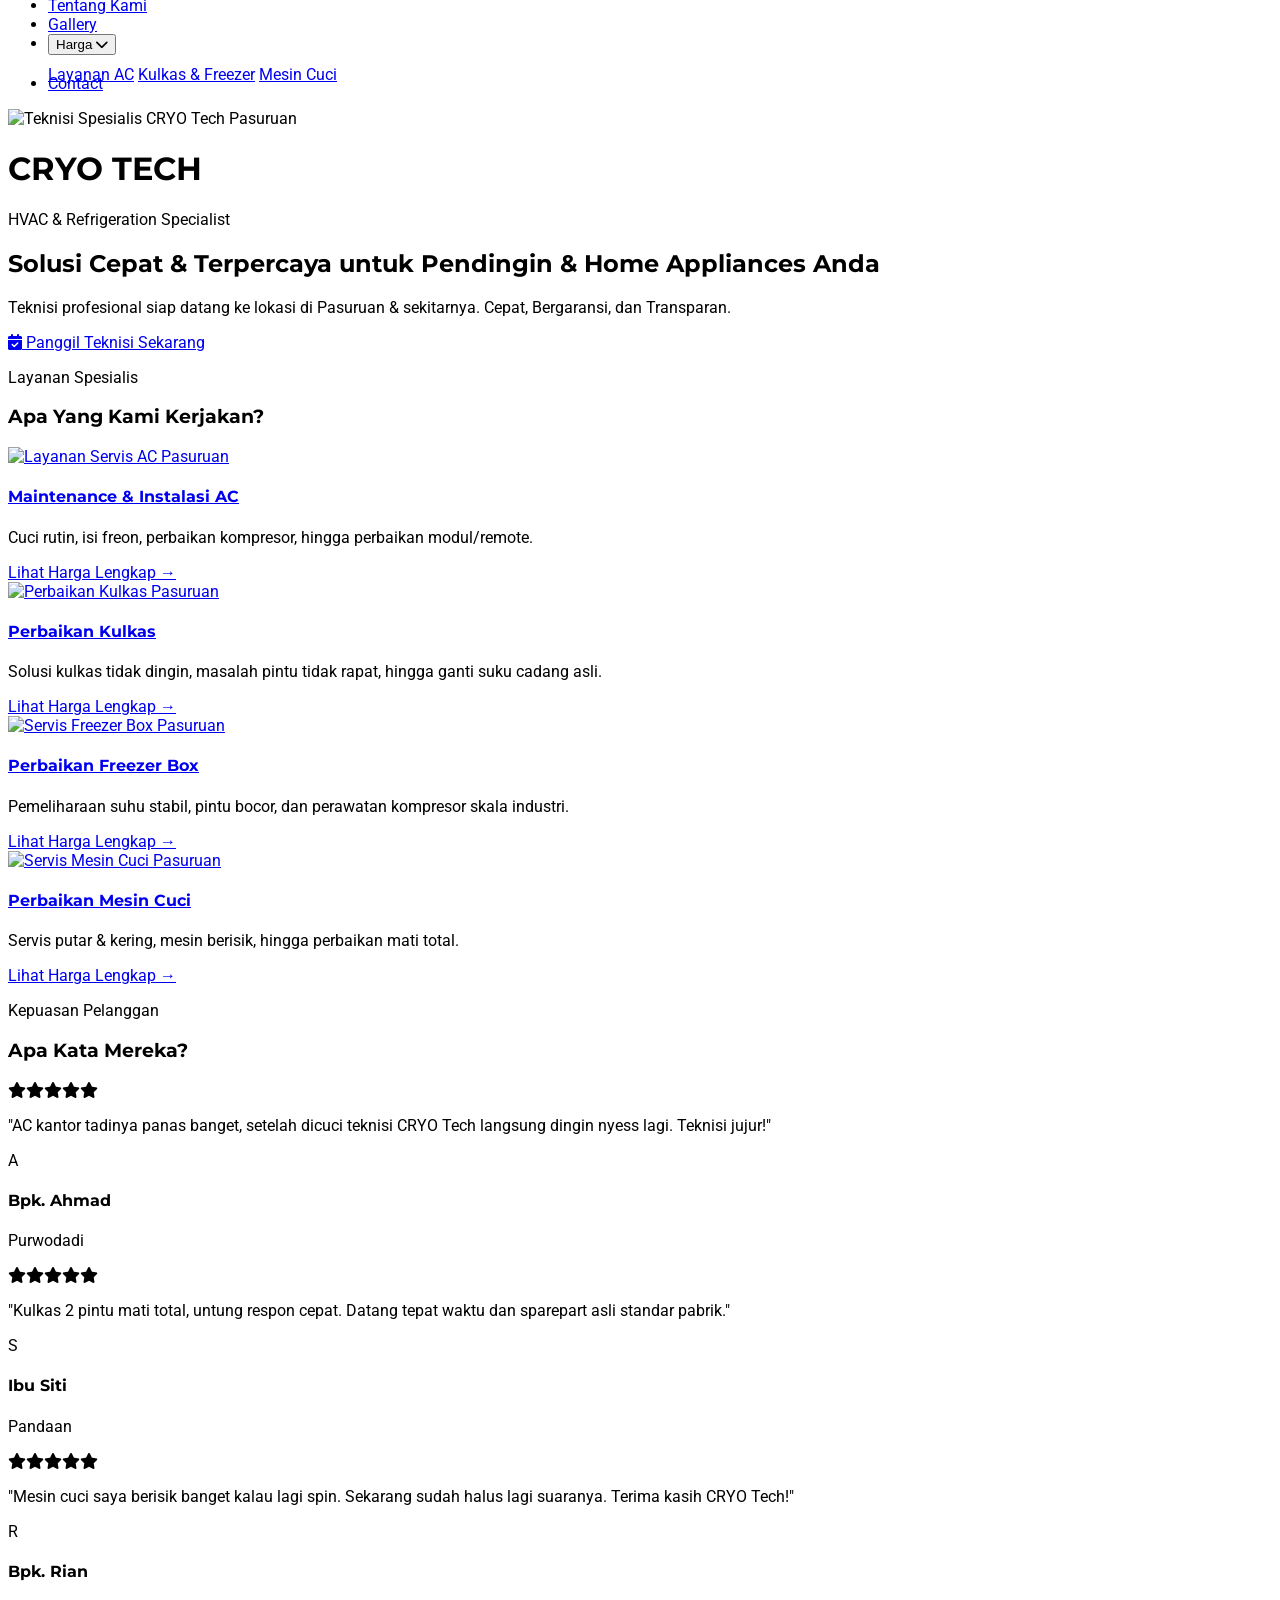
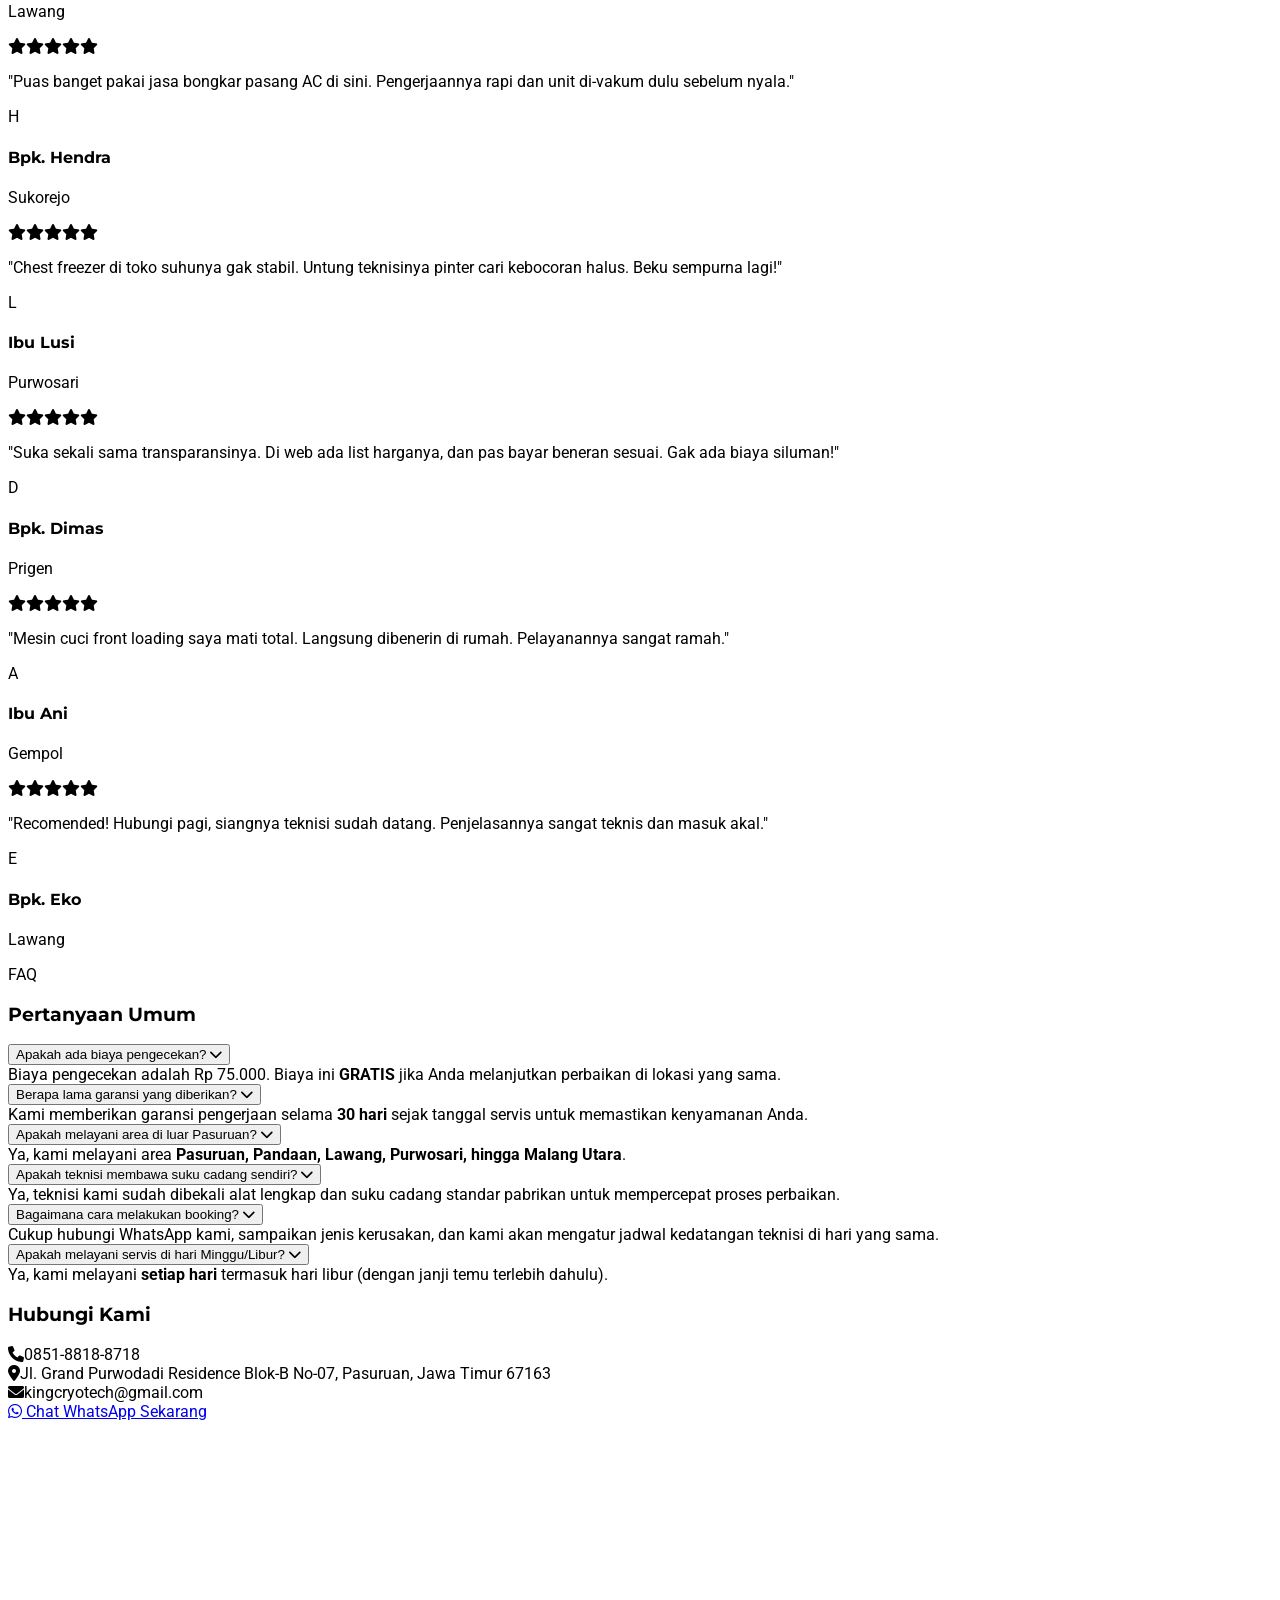
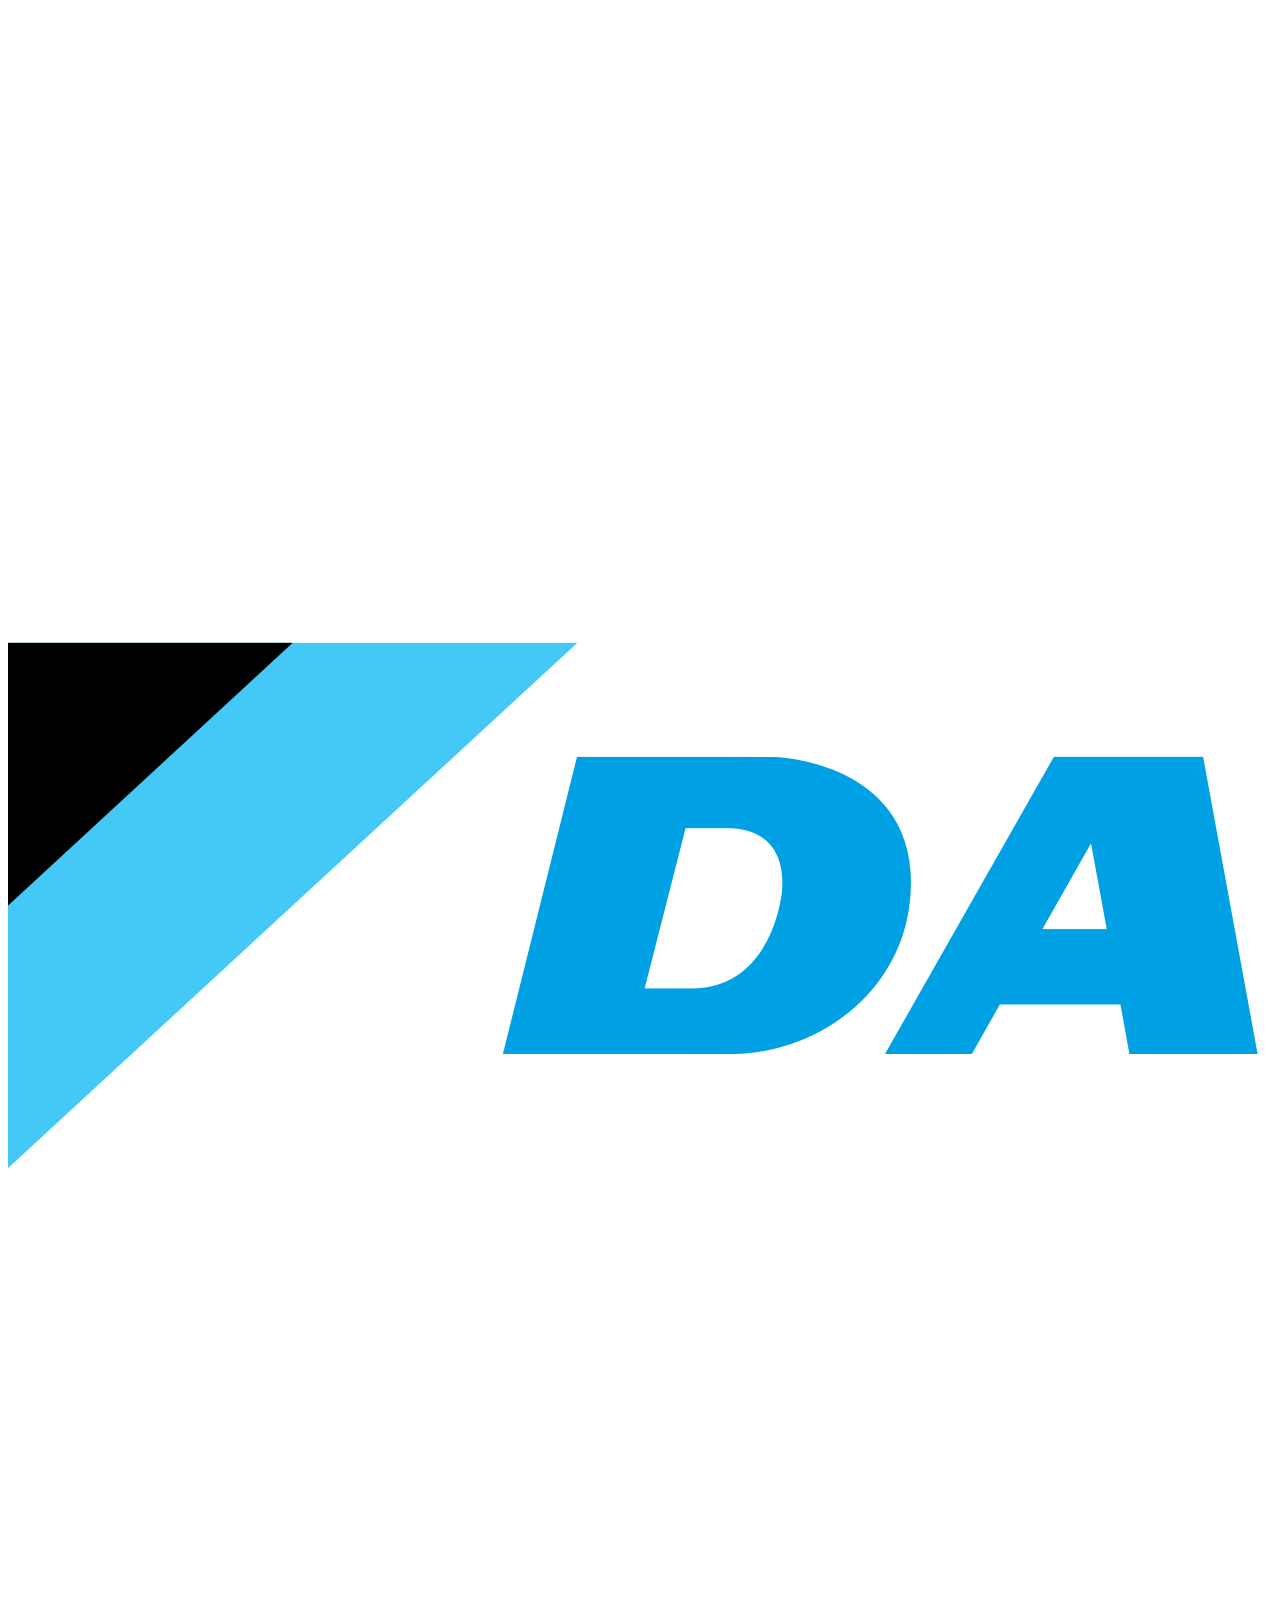
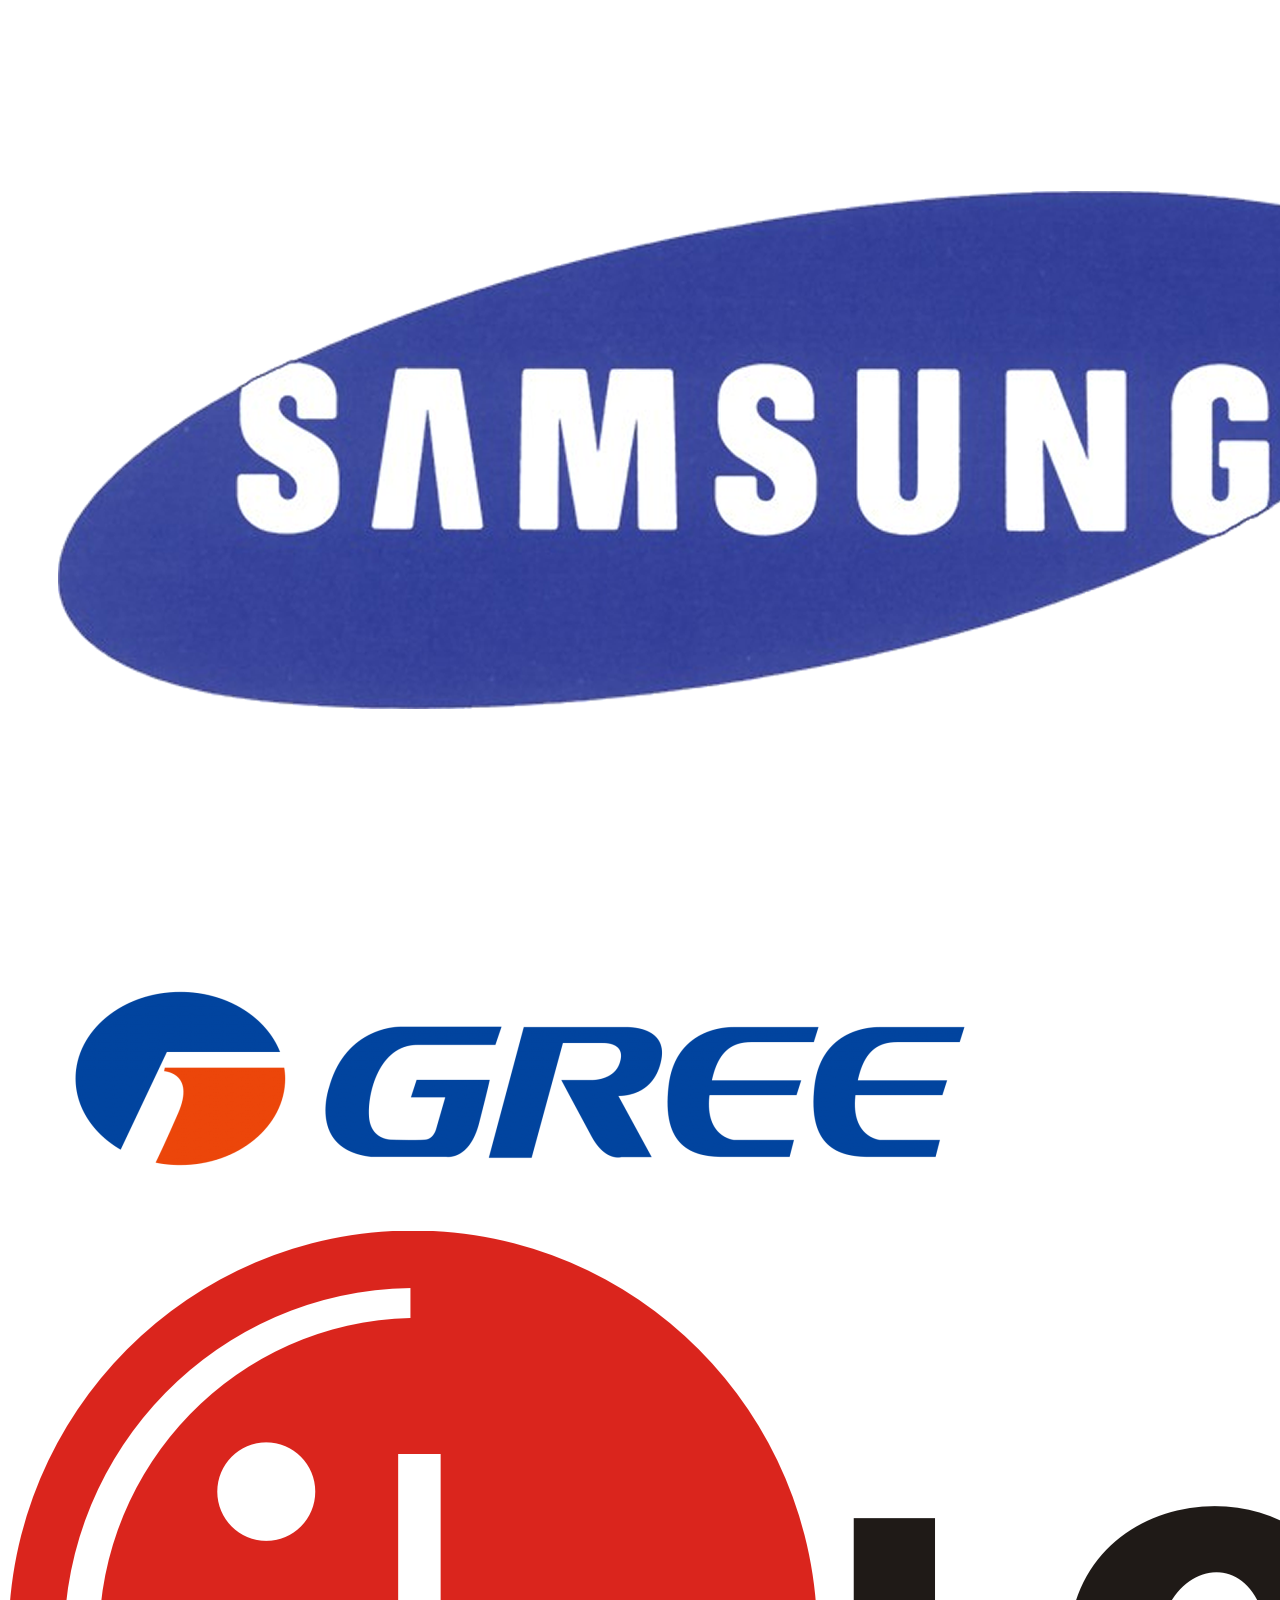
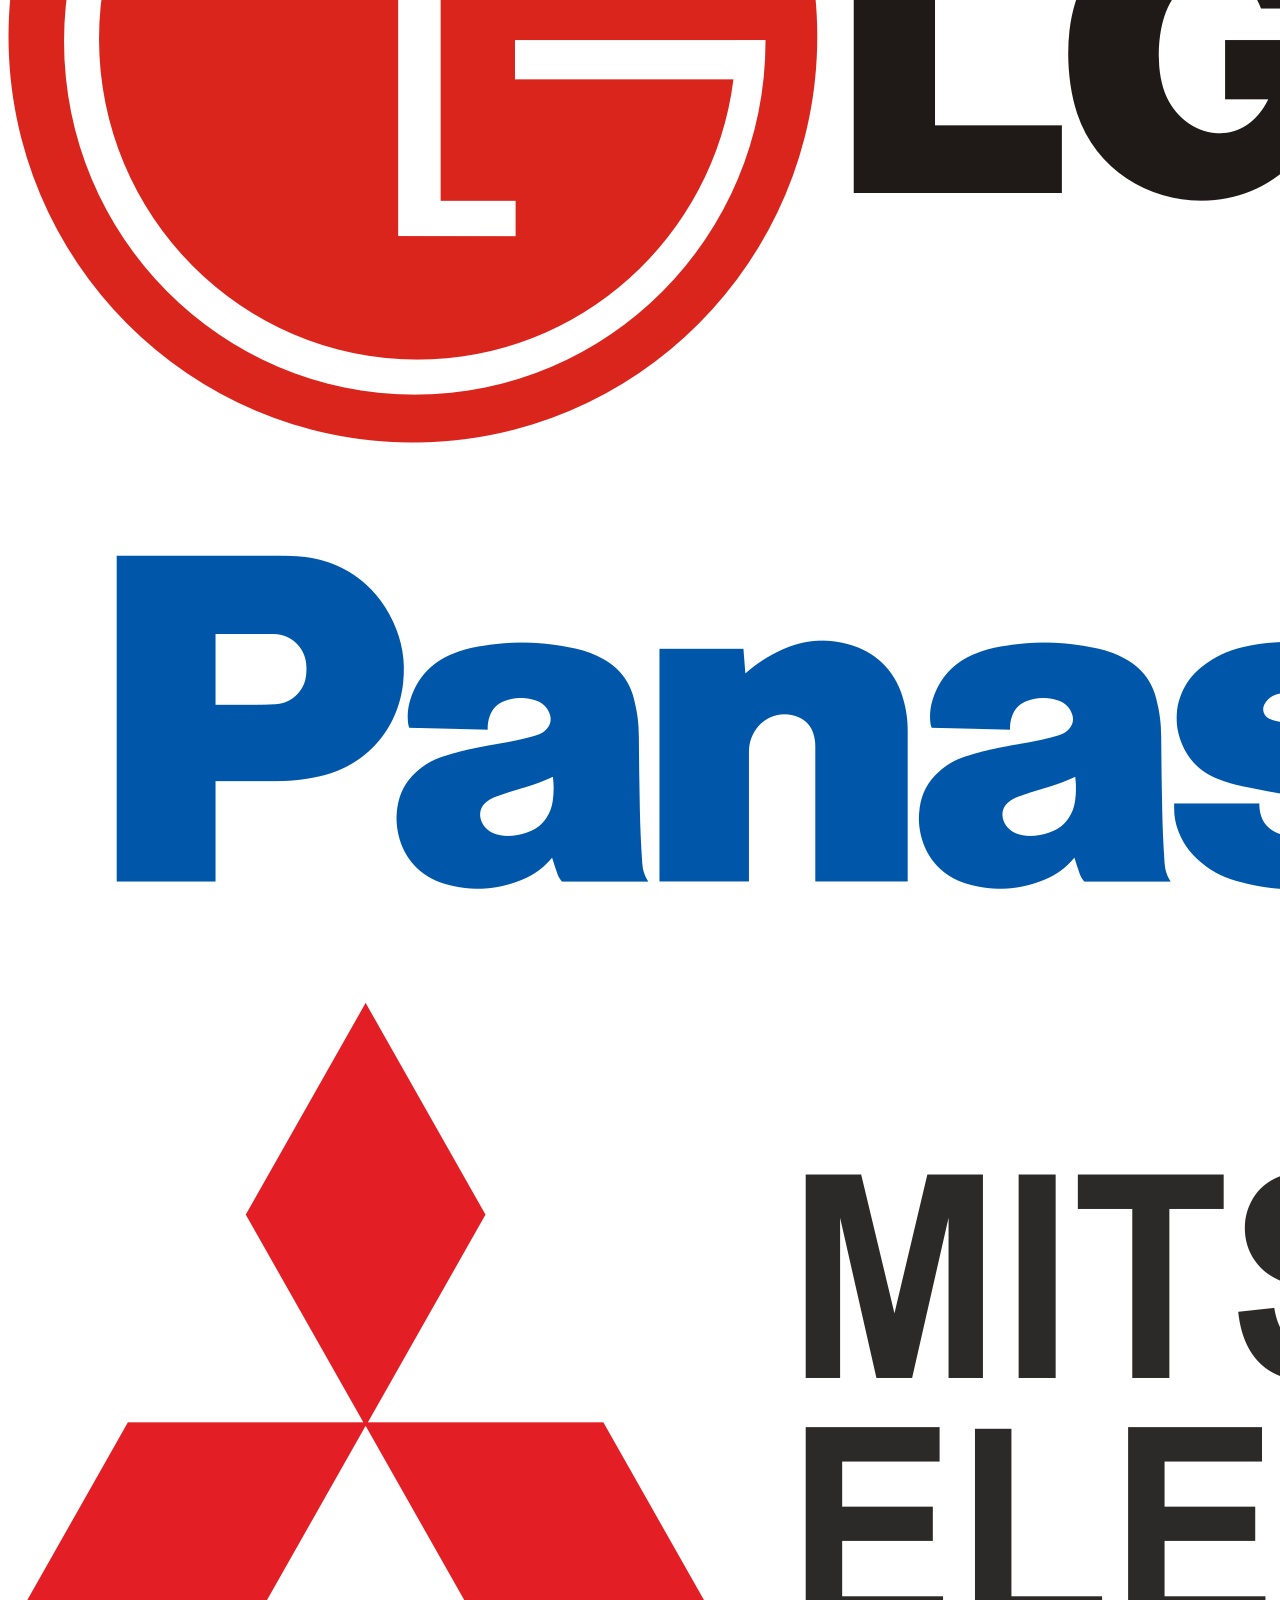
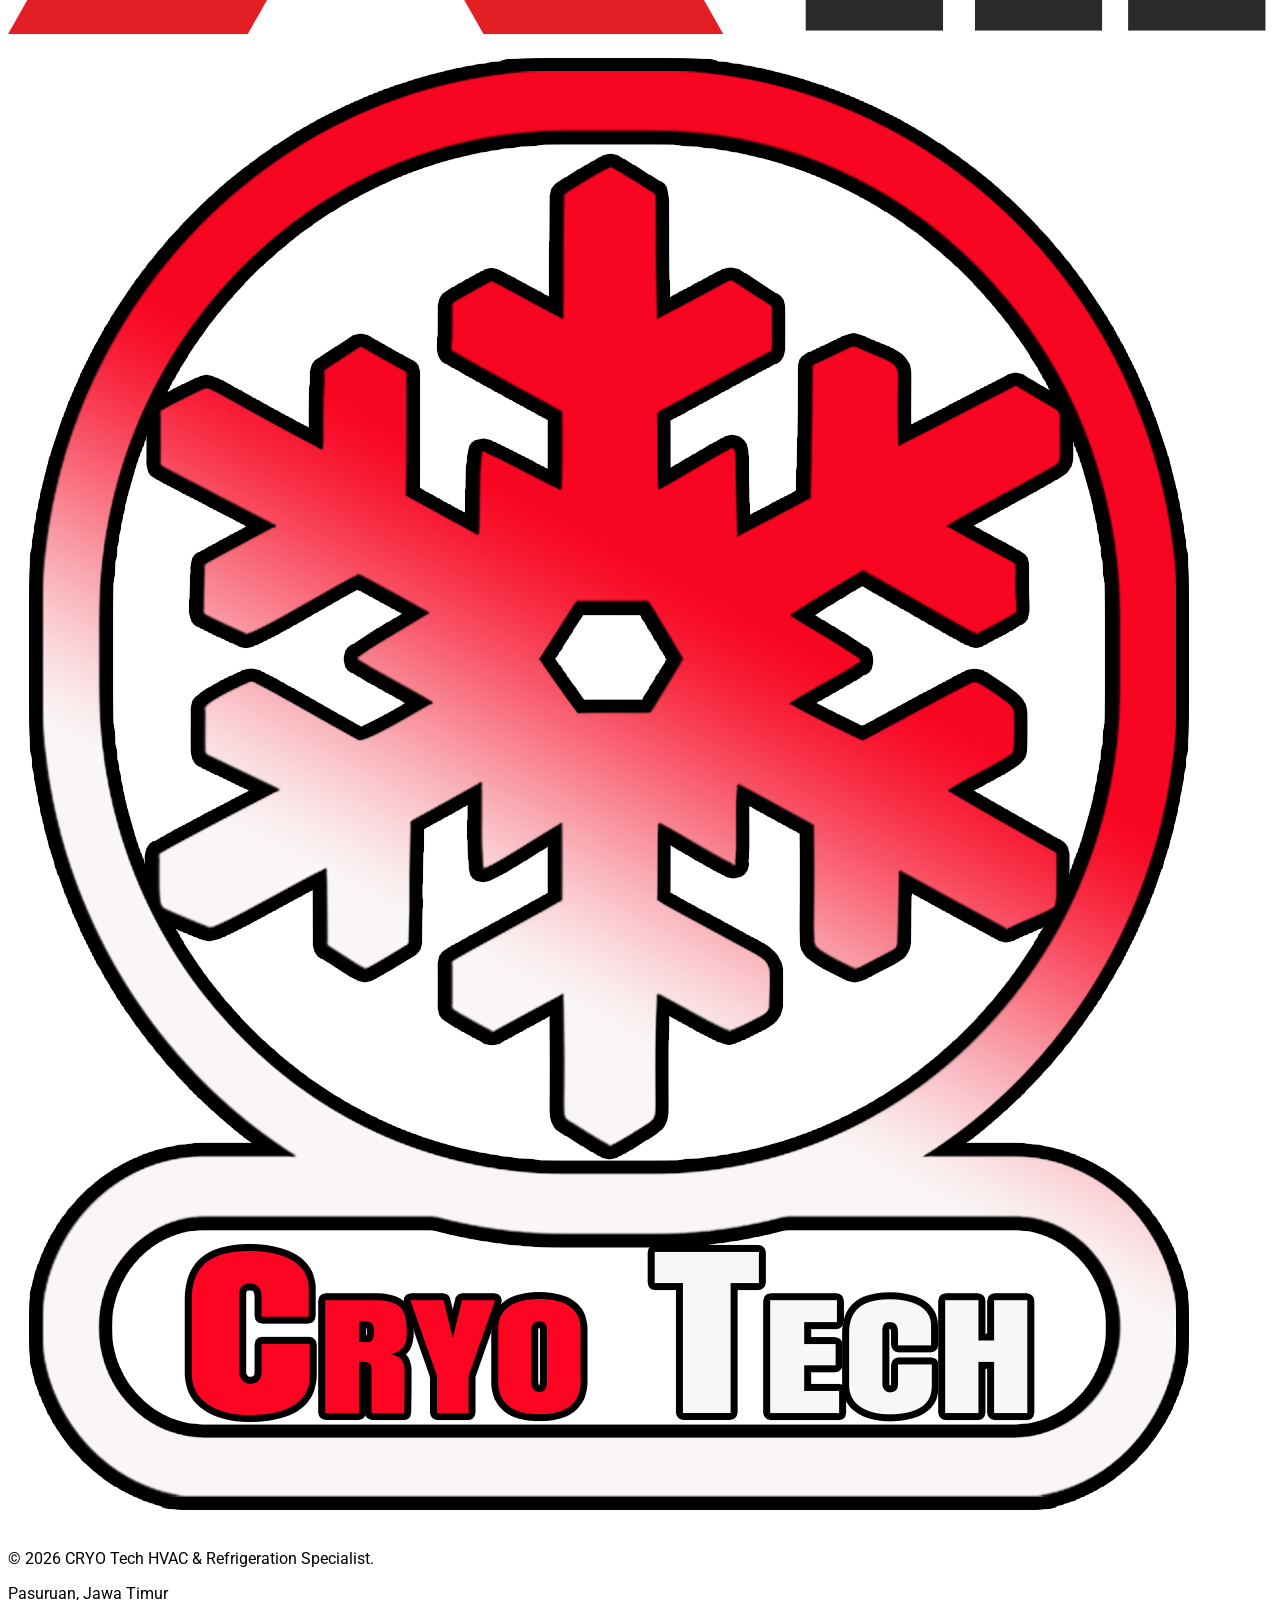
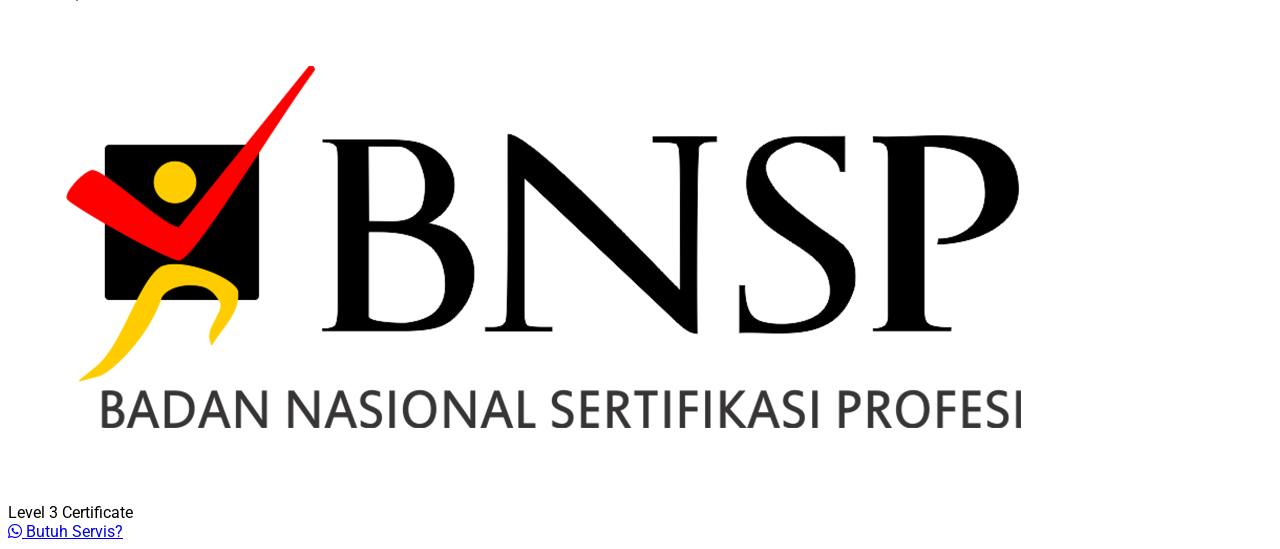
==== commit 51cf6b3b: "Update index.html" ====
--- a/index.html
+++ b/index.html
@@ -376,7 +376,7 @@
                 </a>
             </div>
             <div class="w-full md:w-1/2 h-[450px] rounded-3xl overflow-hidden shadow-2xl border-4 border-slate-700">
-                <iframe src="https://www.google.com/maps/embed?pb=!1m14!1m12!1m3!1d831.058827967209!2d112.7735619434868!3d-7.768149079064108!2m3!1f0!2f0!3f0!3m2!1i1024!2i768!4f13.1!5e0!3m2!1sen!2sid!4v1773121318490!5m2!1sen!2sid" width="100%" height="100%" style="border:0;" allowfullscreen="" loading="lazy"></iframe>
+                <iframe src="https://www.google.com/maps/embed?pb=!1m18!1m12!1m3!1d988.3010770358886!2d112.77295010021416!3d-7.768146600823965!2m3!1f0!2f0!3f0!3m2!1i1024!2i768!4f13.1!3m3!1m2!1s0x2dd7d30023f9ceef%3A0xe97eb3d3fd856acf!2sCryo%20Tech!5e0!3m2!1sen!2sid!4v1775554534608!5m2!1sen!2sid" width="600" height="450" style="border:0;" allowfullscreen="" loading="lazy" referrerpolicy="no-referrer-when-downgrade"></iframe>
             </div>
         </div>
     </section>
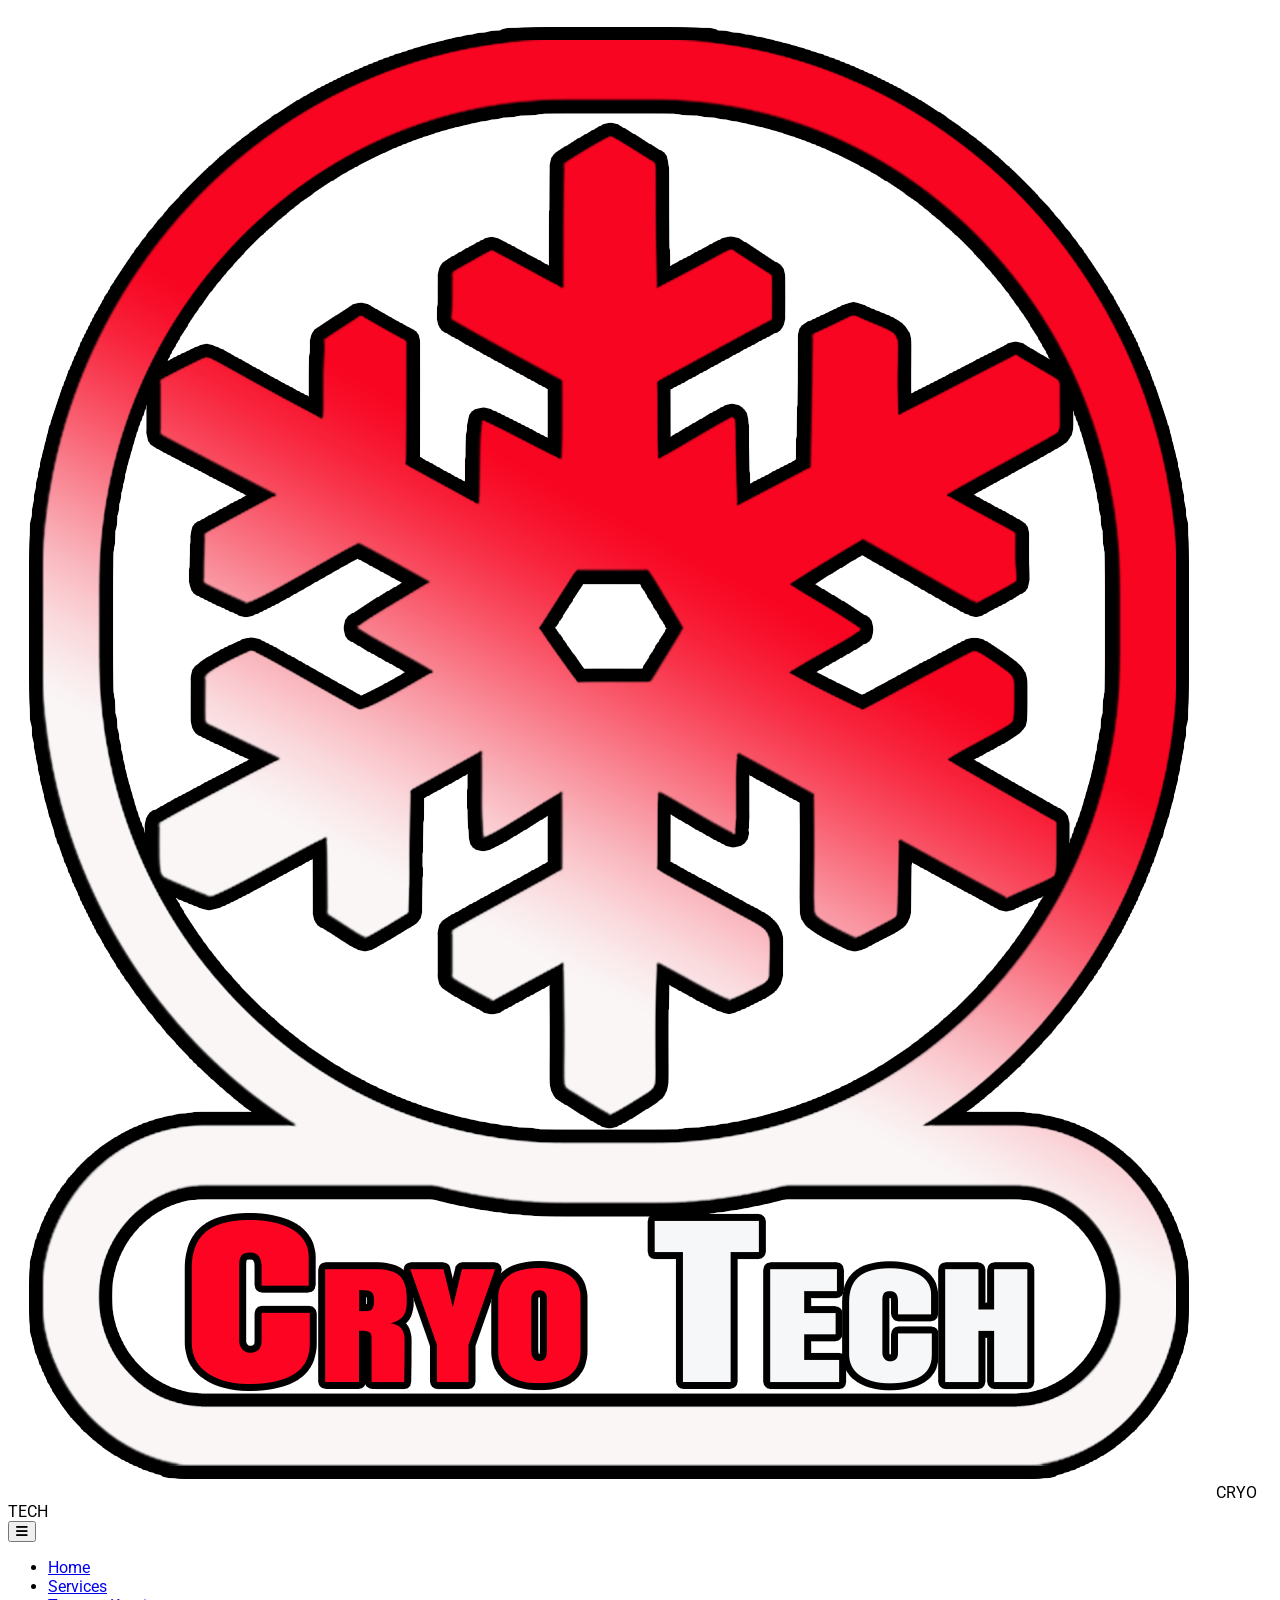
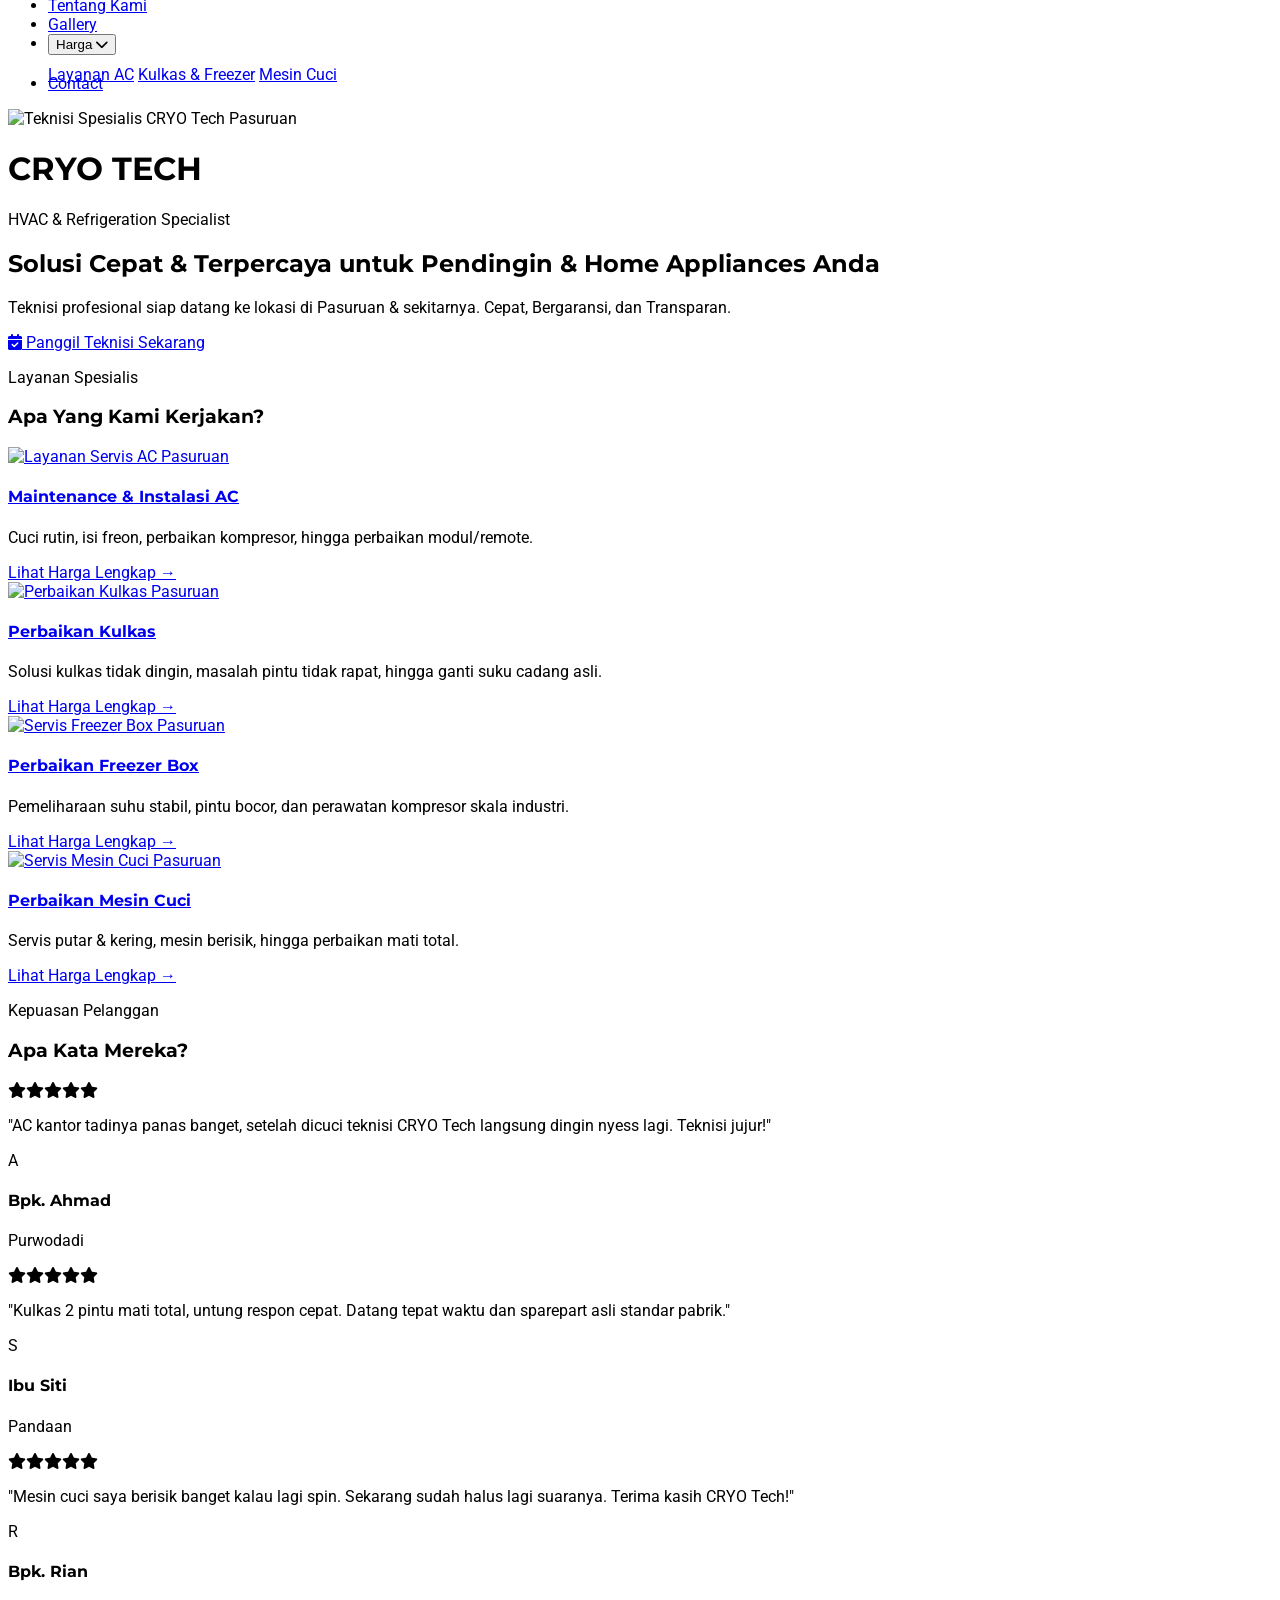
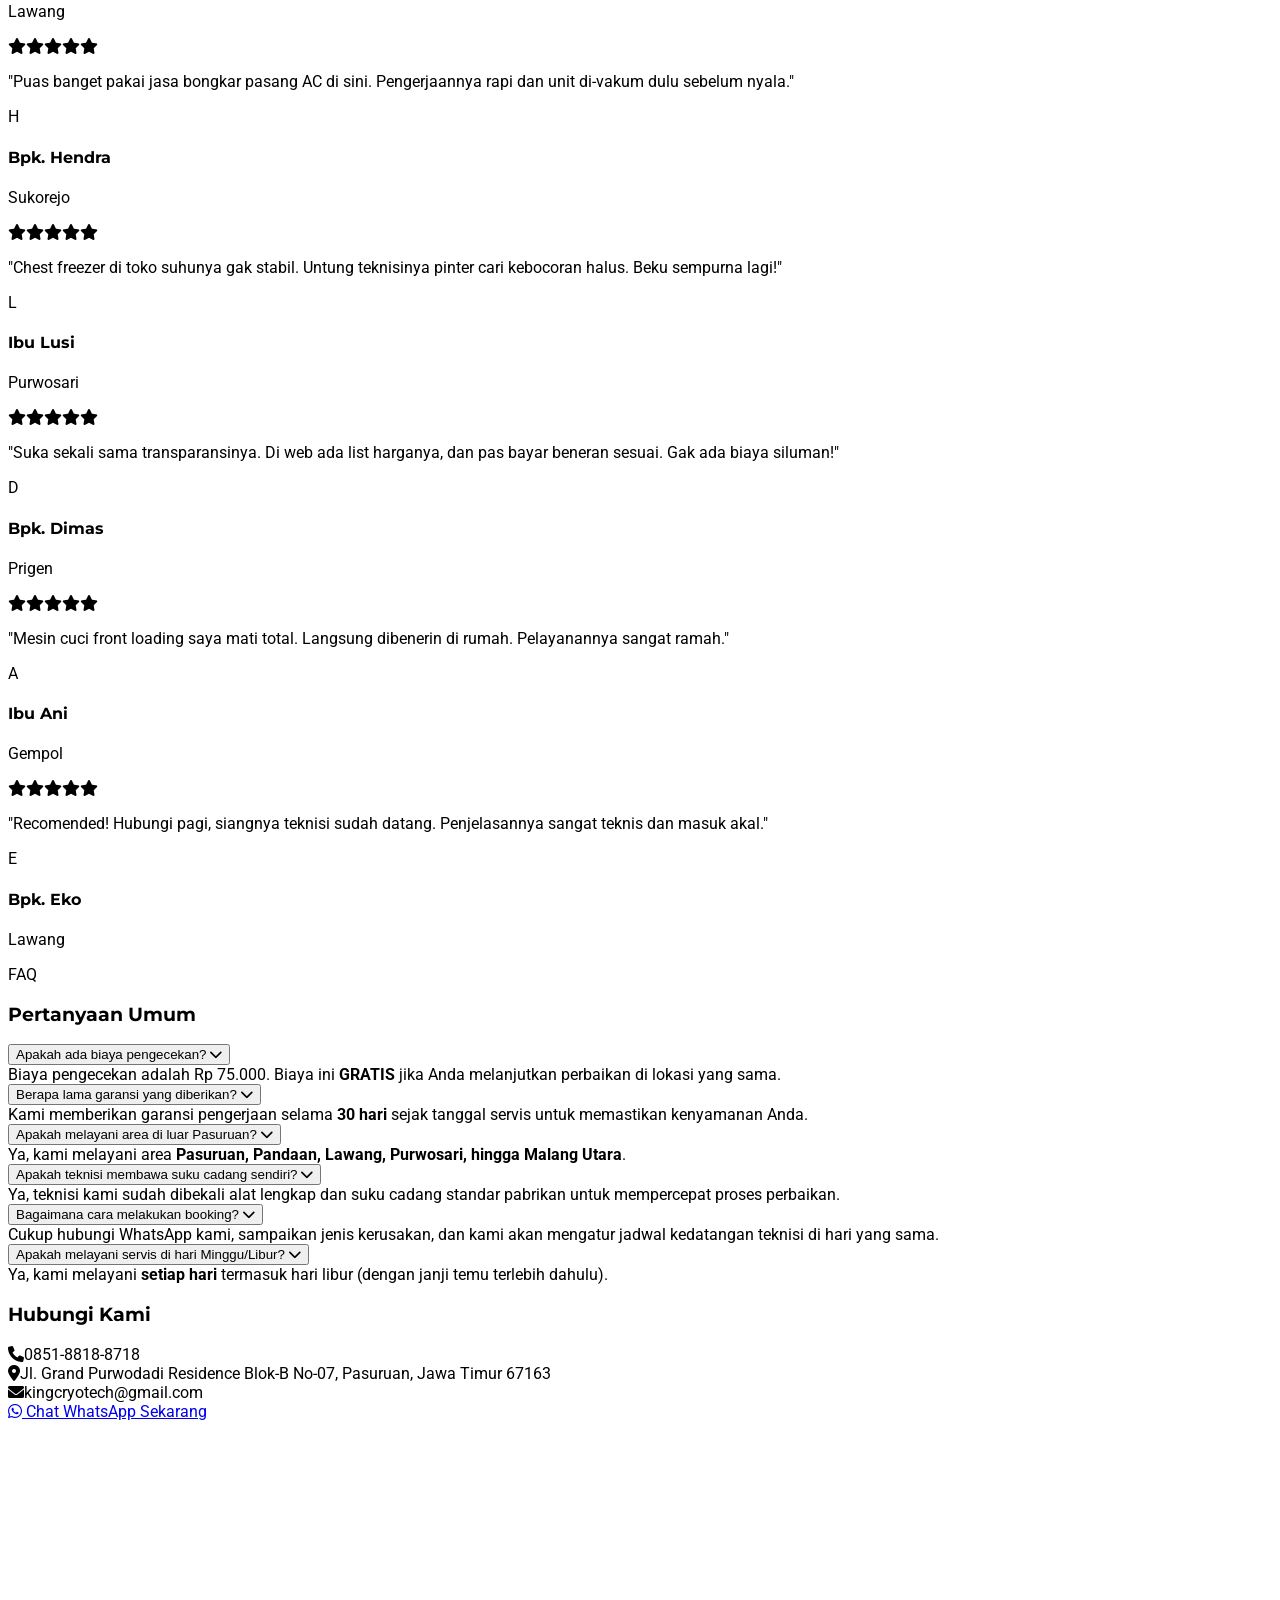
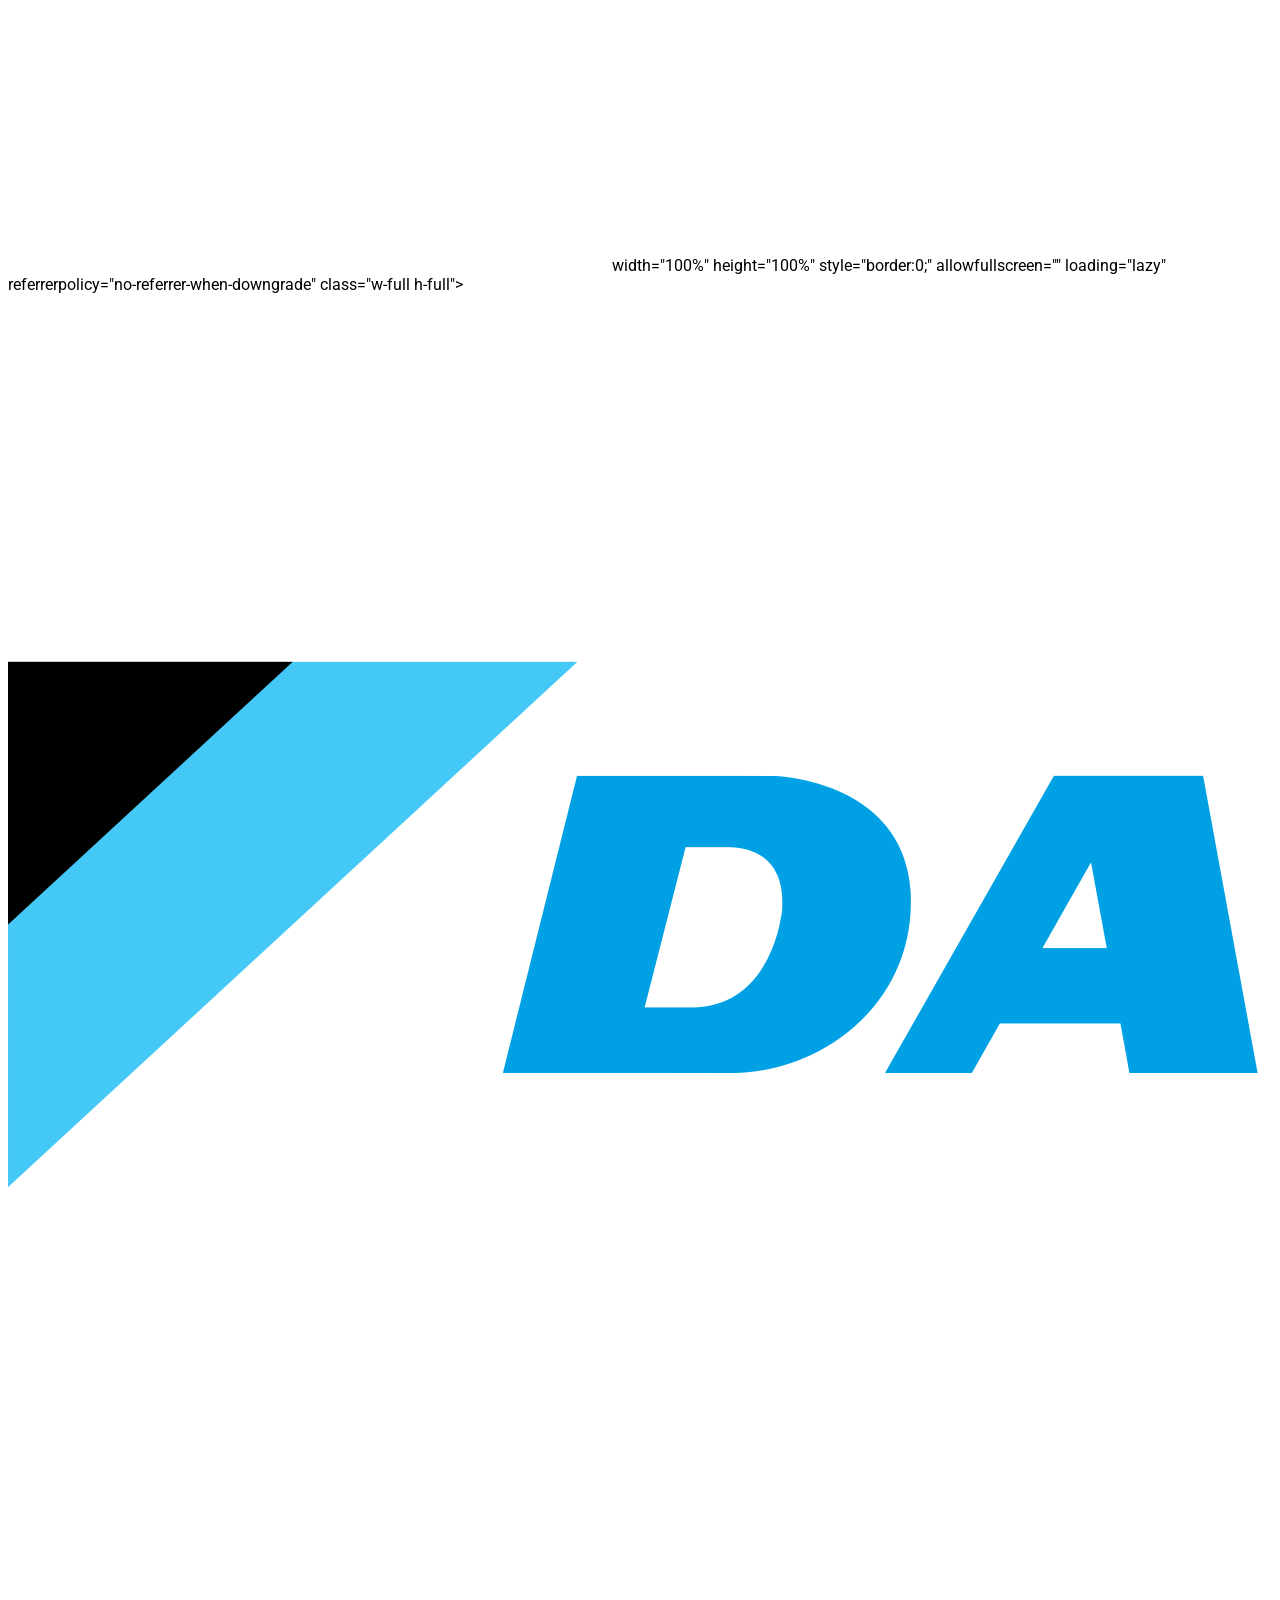
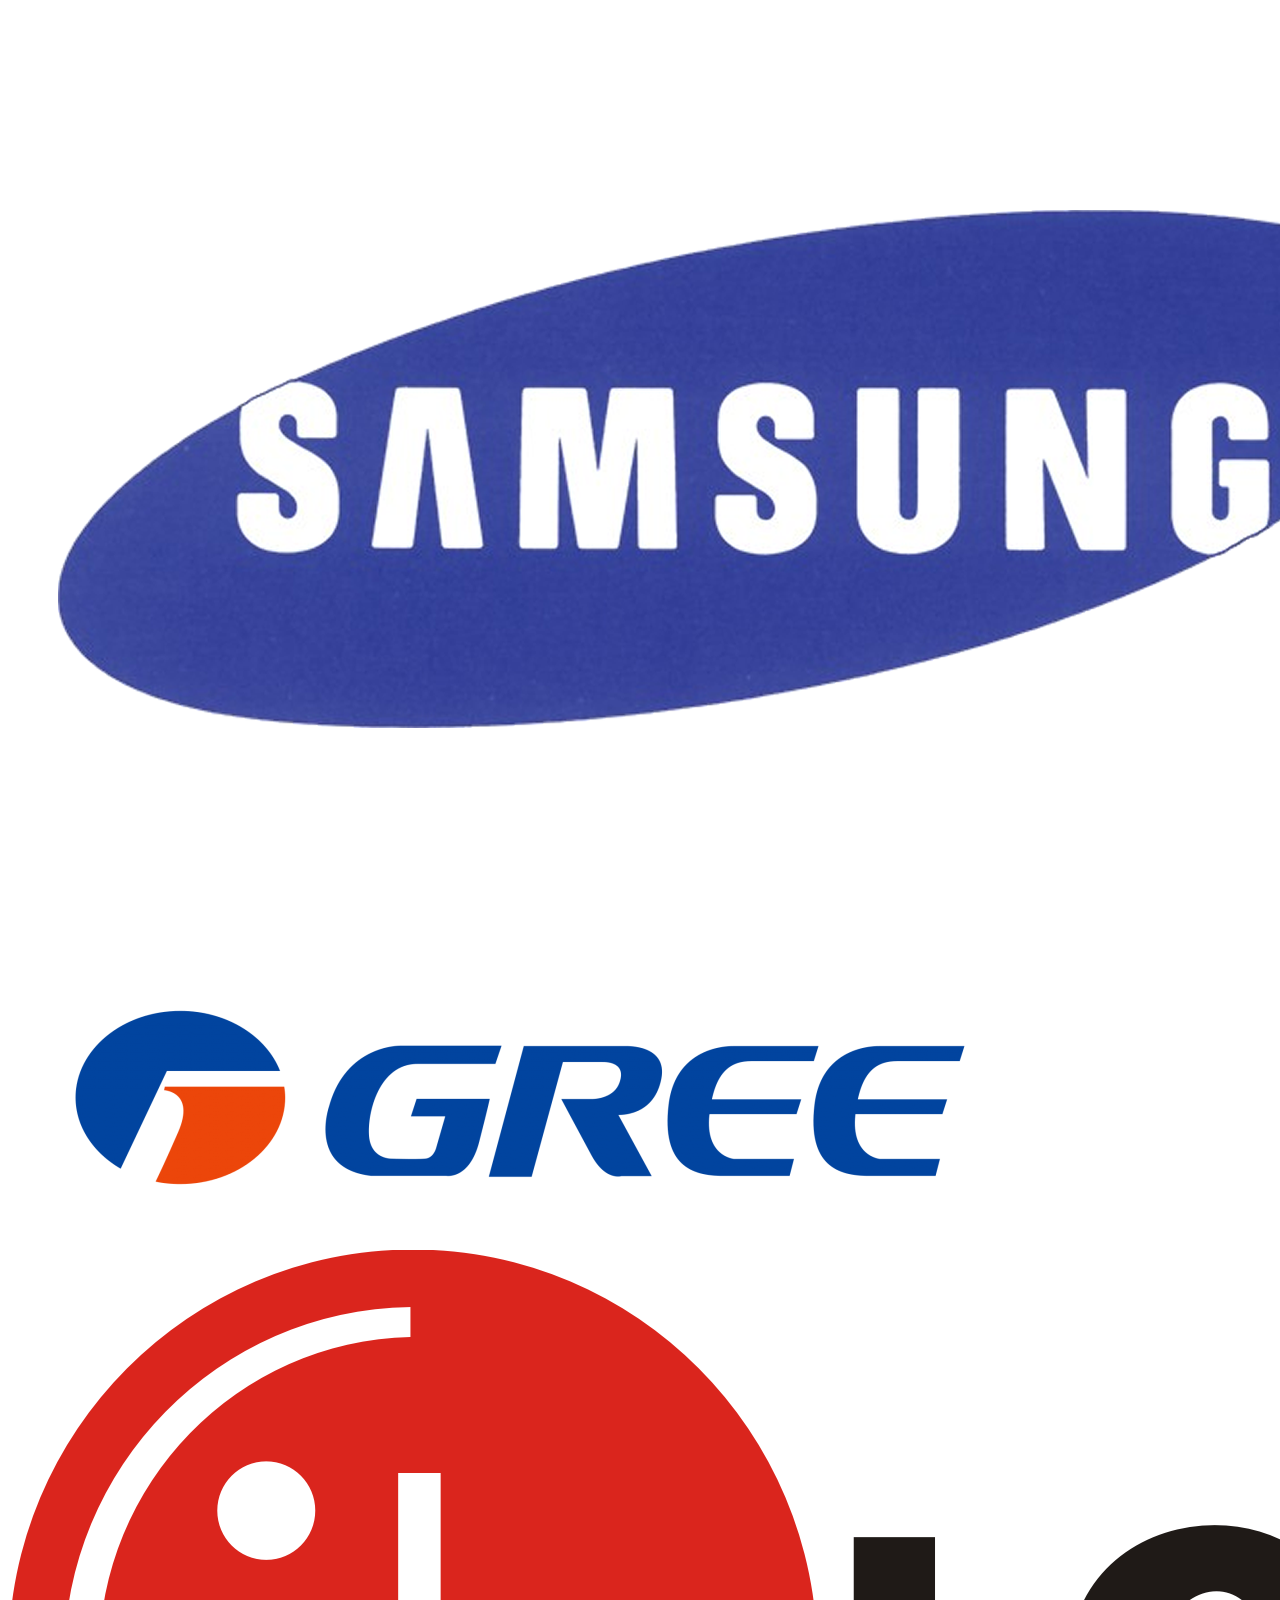
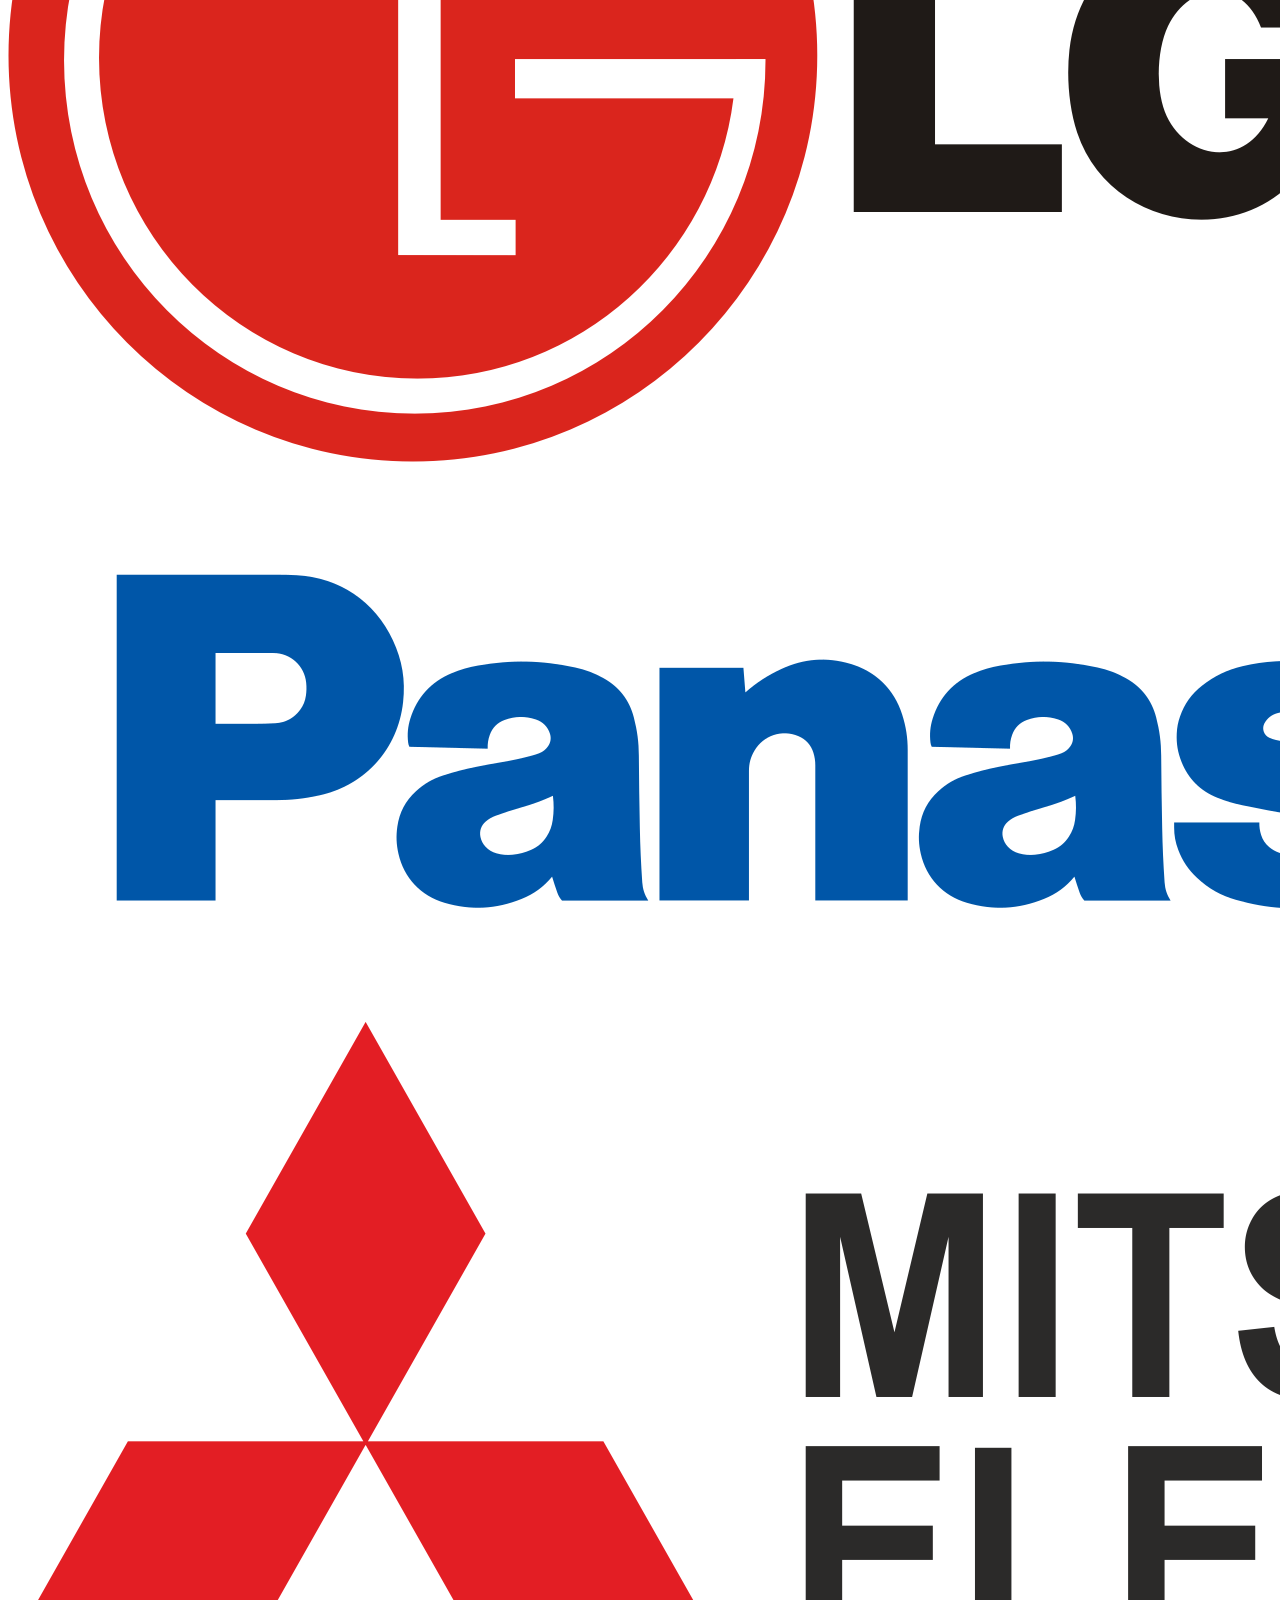
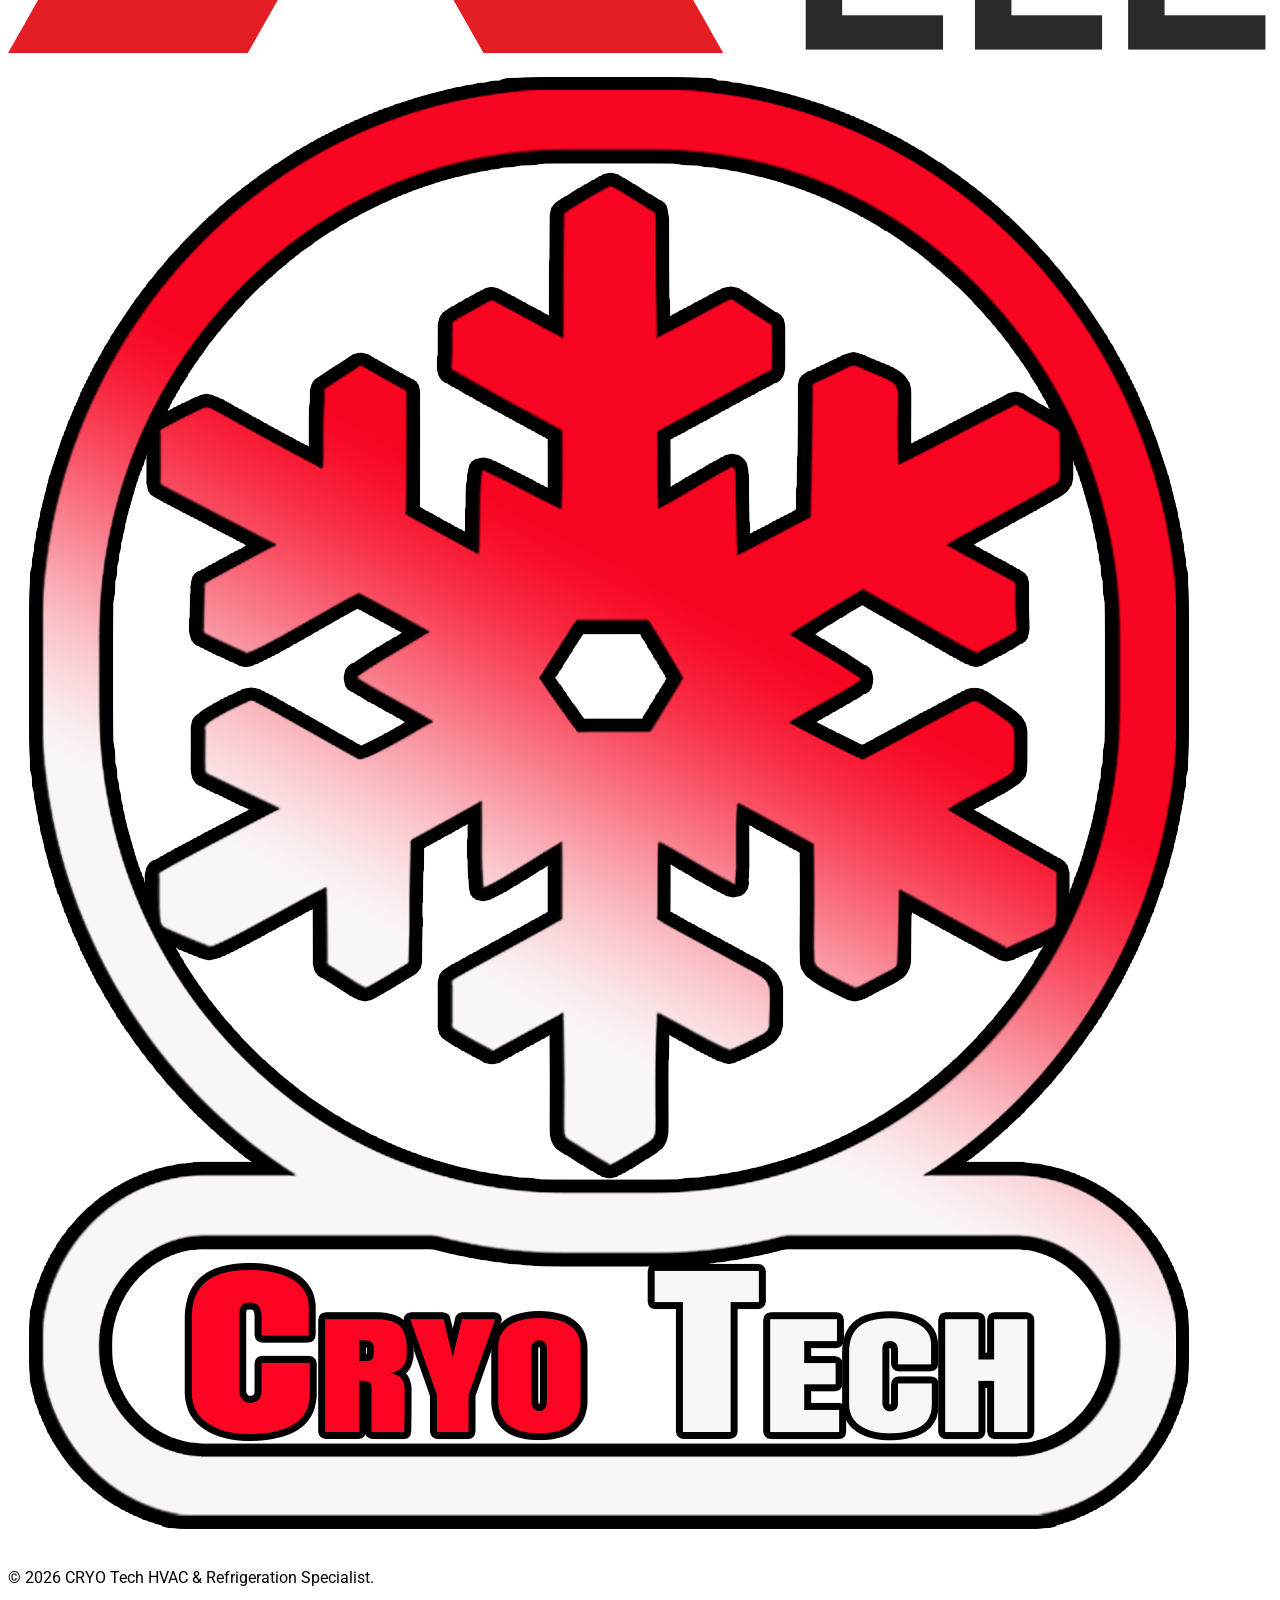
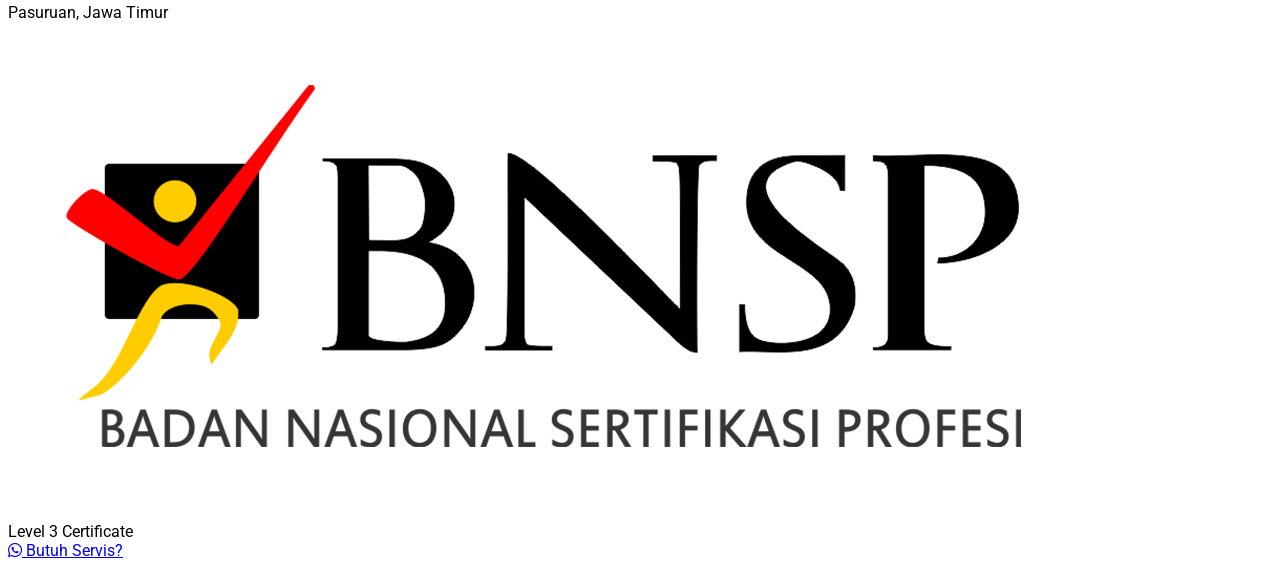
==== commit 62a6dae7: "Update index.html" ====
--- a/index.html
+++ b/index.html
@@ -375,9 +375,18 @@
                     <i class="fa-brands fa-whatsapp text-3xl"></i> Chat WhatsApp Sekarang
                 </a>
             </div>
-            <div class="w-full md:w-1/2 h-[450px] rounded-3xl overflow-hidden shadow-2xl border-4 border-slate-700">
-                <iframe src="https://www.google.com/maps/embed?pb=!1m18!1m12!1m3!1d988.3010770358886!2d112.77295010021416!3d-7.768146600823965!2m3!1f0!2f0!3f0!3m2!1i1024!2i768!4f13.1!3m3!1m2!1s0x2dd7d30023f9ceef%3A0xe97eb3d3fd856acf!2sCryo%20Tech!5e0!3m2!1sen!2sid!4v1775554534608!5m2!1sen!2sid" width="600" height="450" style="border:0;" allowfullscreen="" loading="lazy" referrerpolicy="no-referrer-when-downgrade"></iframe>
-            </div>
+           <div class="w-full md:w-1/2 h-[450px] rounded-3xl overflow-hidden shadow-2xl border-4 border-slate-700">
+    <iframe 
+        src="https://www.google.com/maps/embed?pb=!1m18!1m12!1m3!1d988.3010770358886!2d112.77295010021416!3d-7.768146600823965!2m3!1f0!2f0!3f0!3m2!1i1024!2i768!4f13.1!3m3!1m2!1s0x2dd7d30023f9ceef%3A0xe97eb3d3fd856acf!2sCryo%20Tech!5e0!3m2!1sen!2sid!4v1775554534608!5m2!1sen!2sid" width="600" height="450" style="border:0;" allowfullscreen="" loading="lazy" referrerpolicy="no-referrer-when-downgrade"></iframe> 
+        width="100%" 
+        height="100%" 
+        style="border:0;" 
+        allowfullscreen="" 
+        loading="lazy" 
+        referrerpolicy="no-referrer-when-downgrade"
+        class="w-full h-full">
+    </iframe>
+</div>
         </div>
     </section>
 
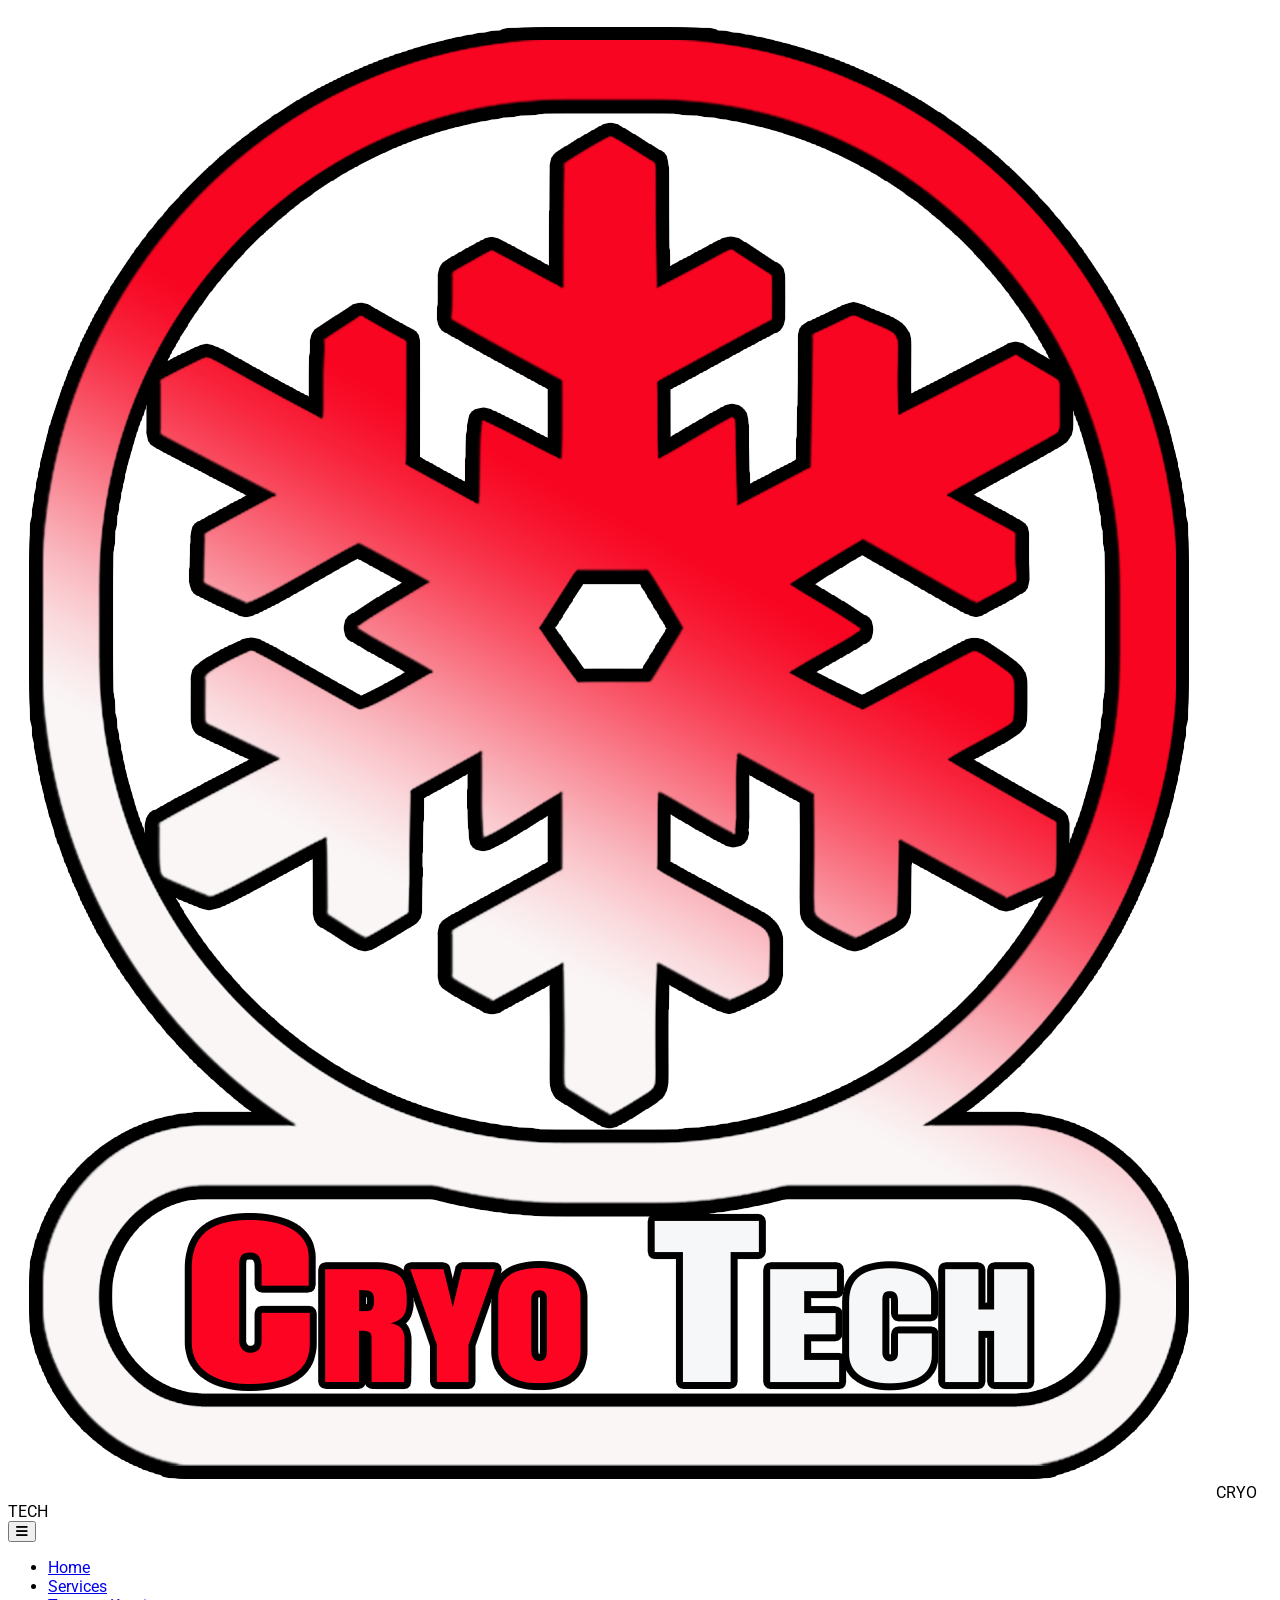
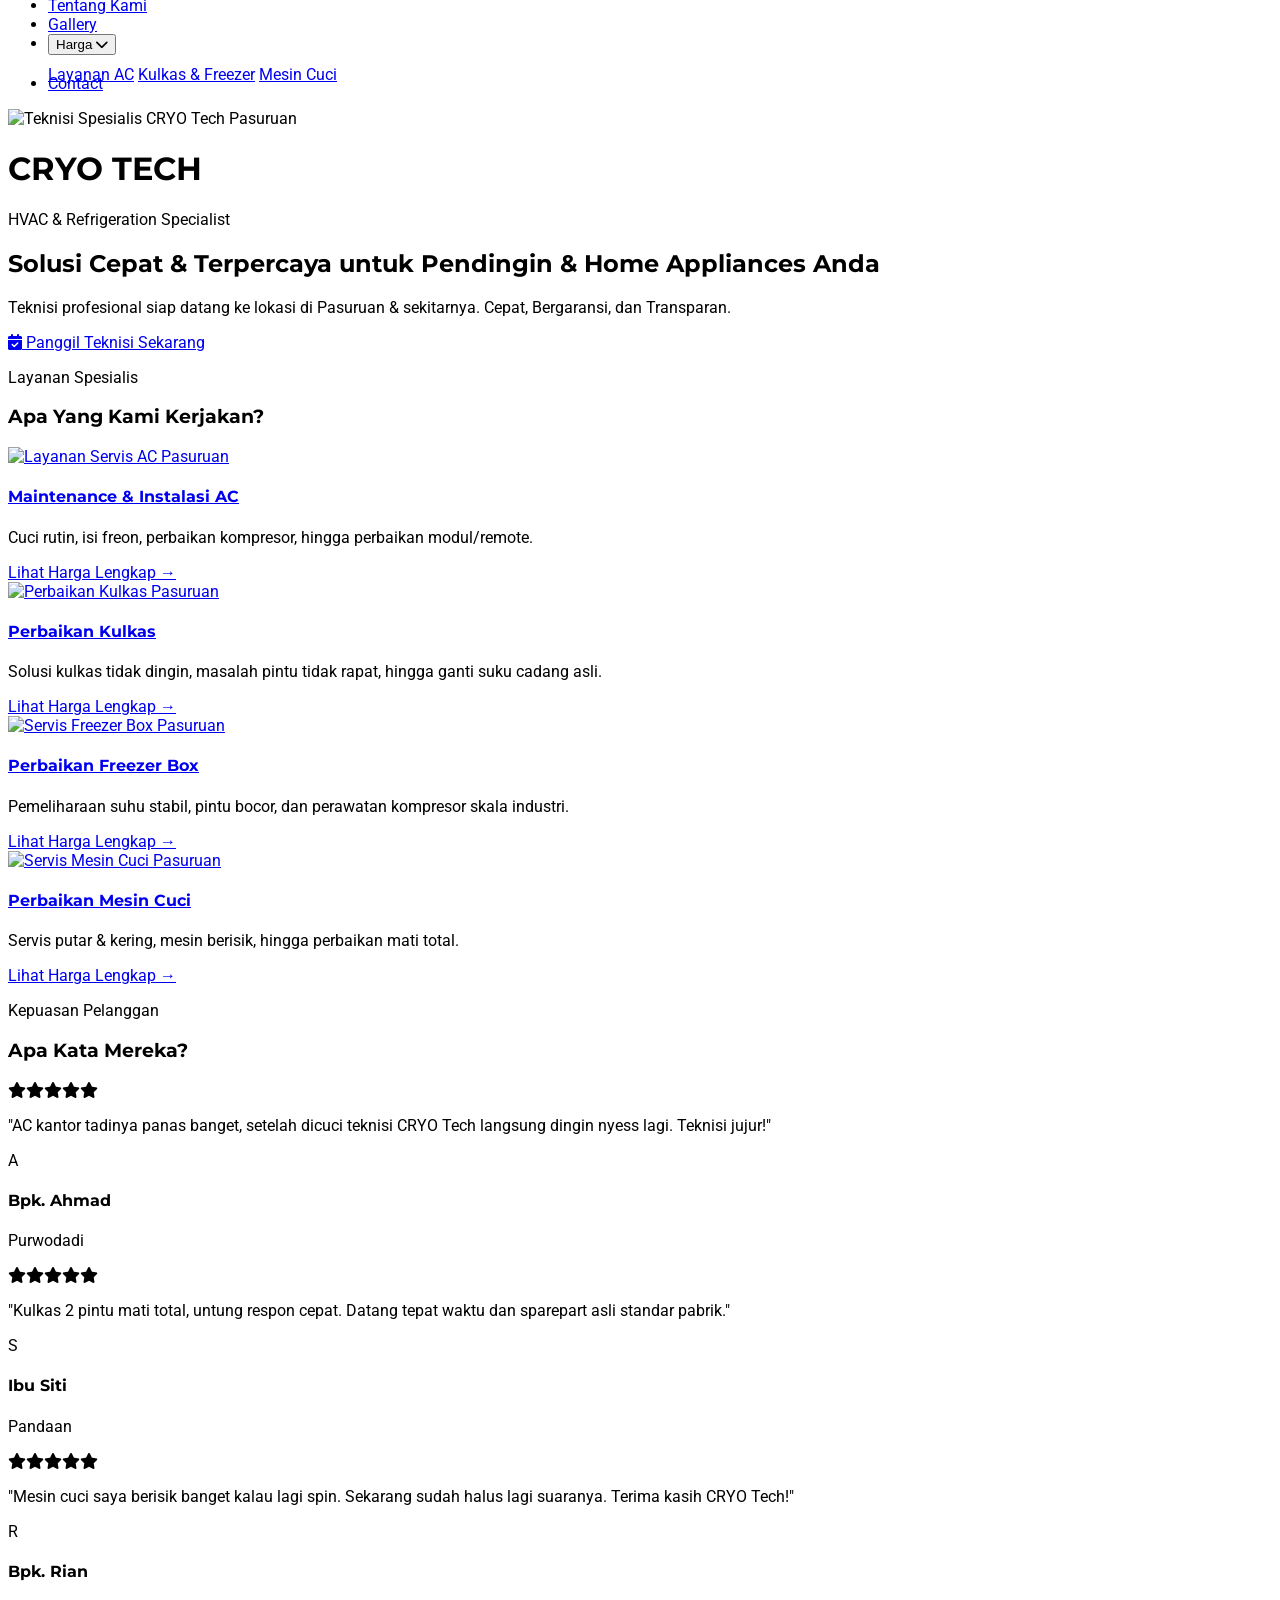
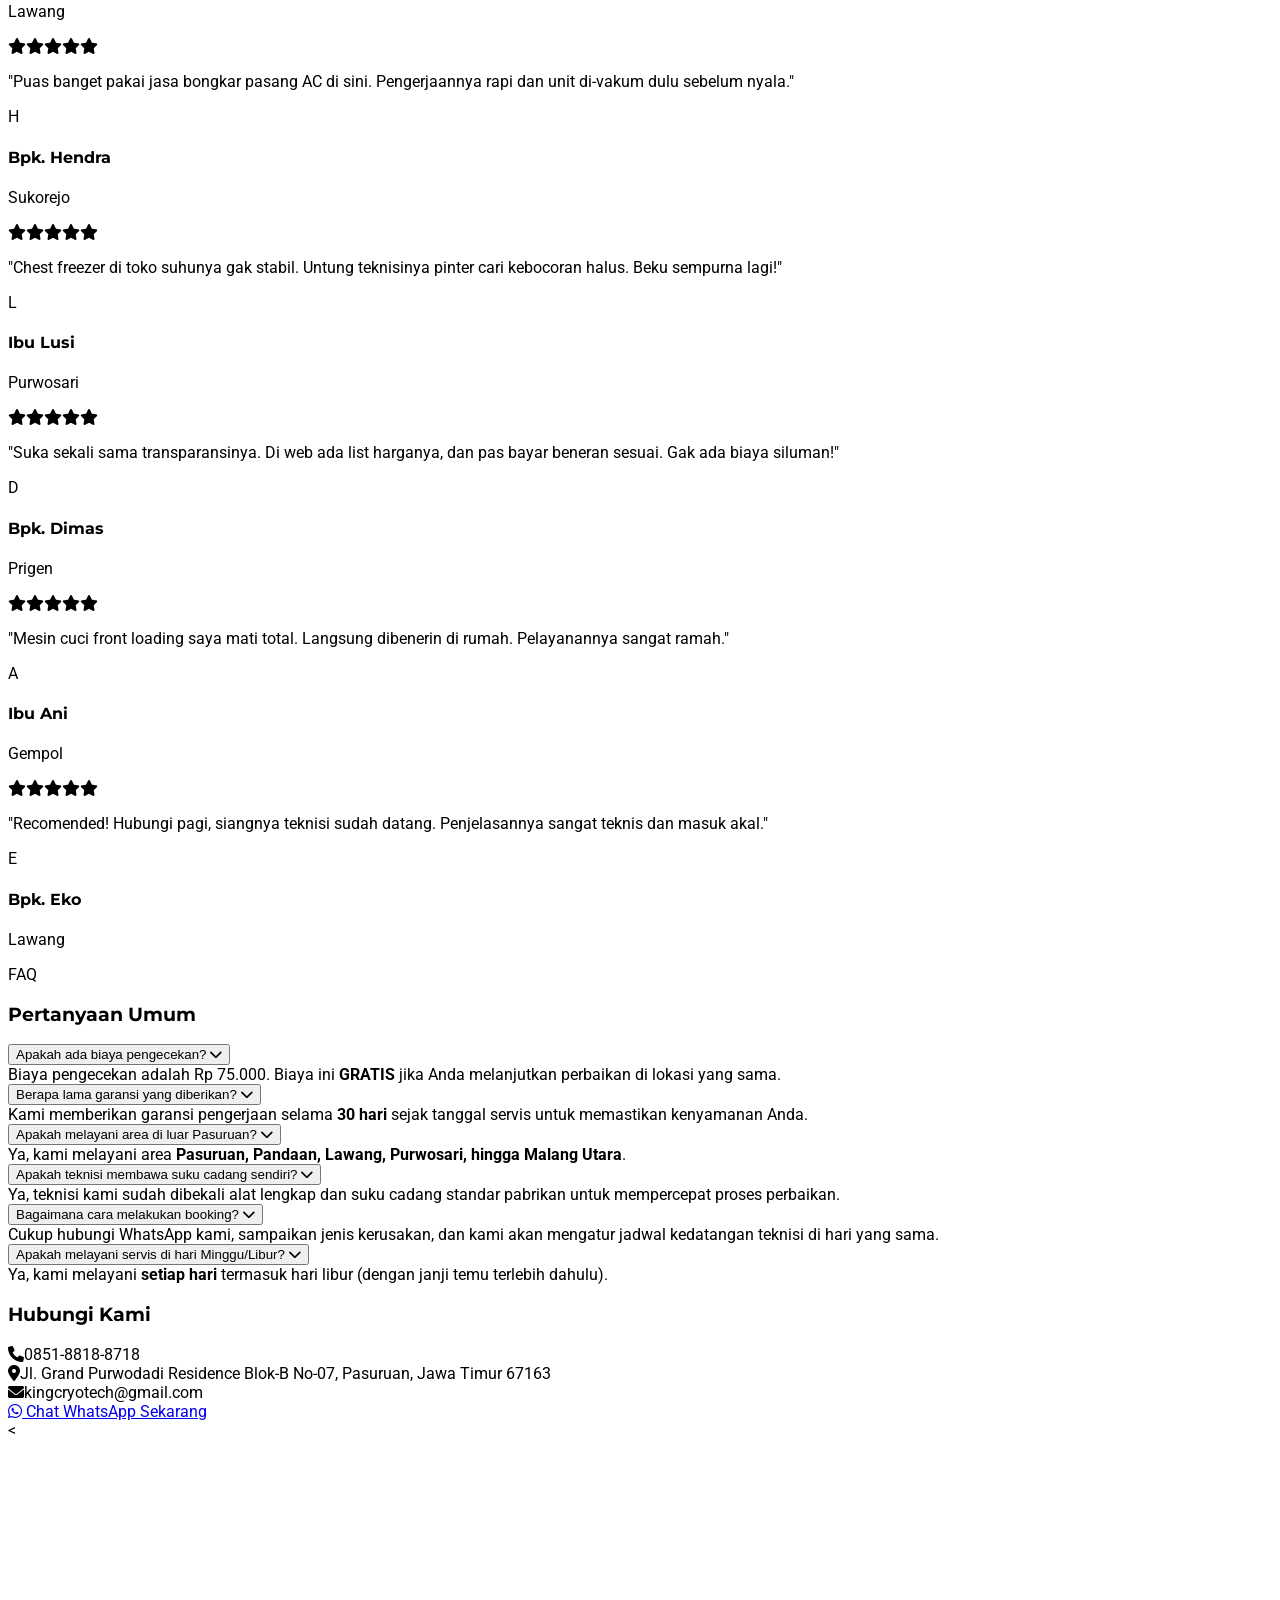
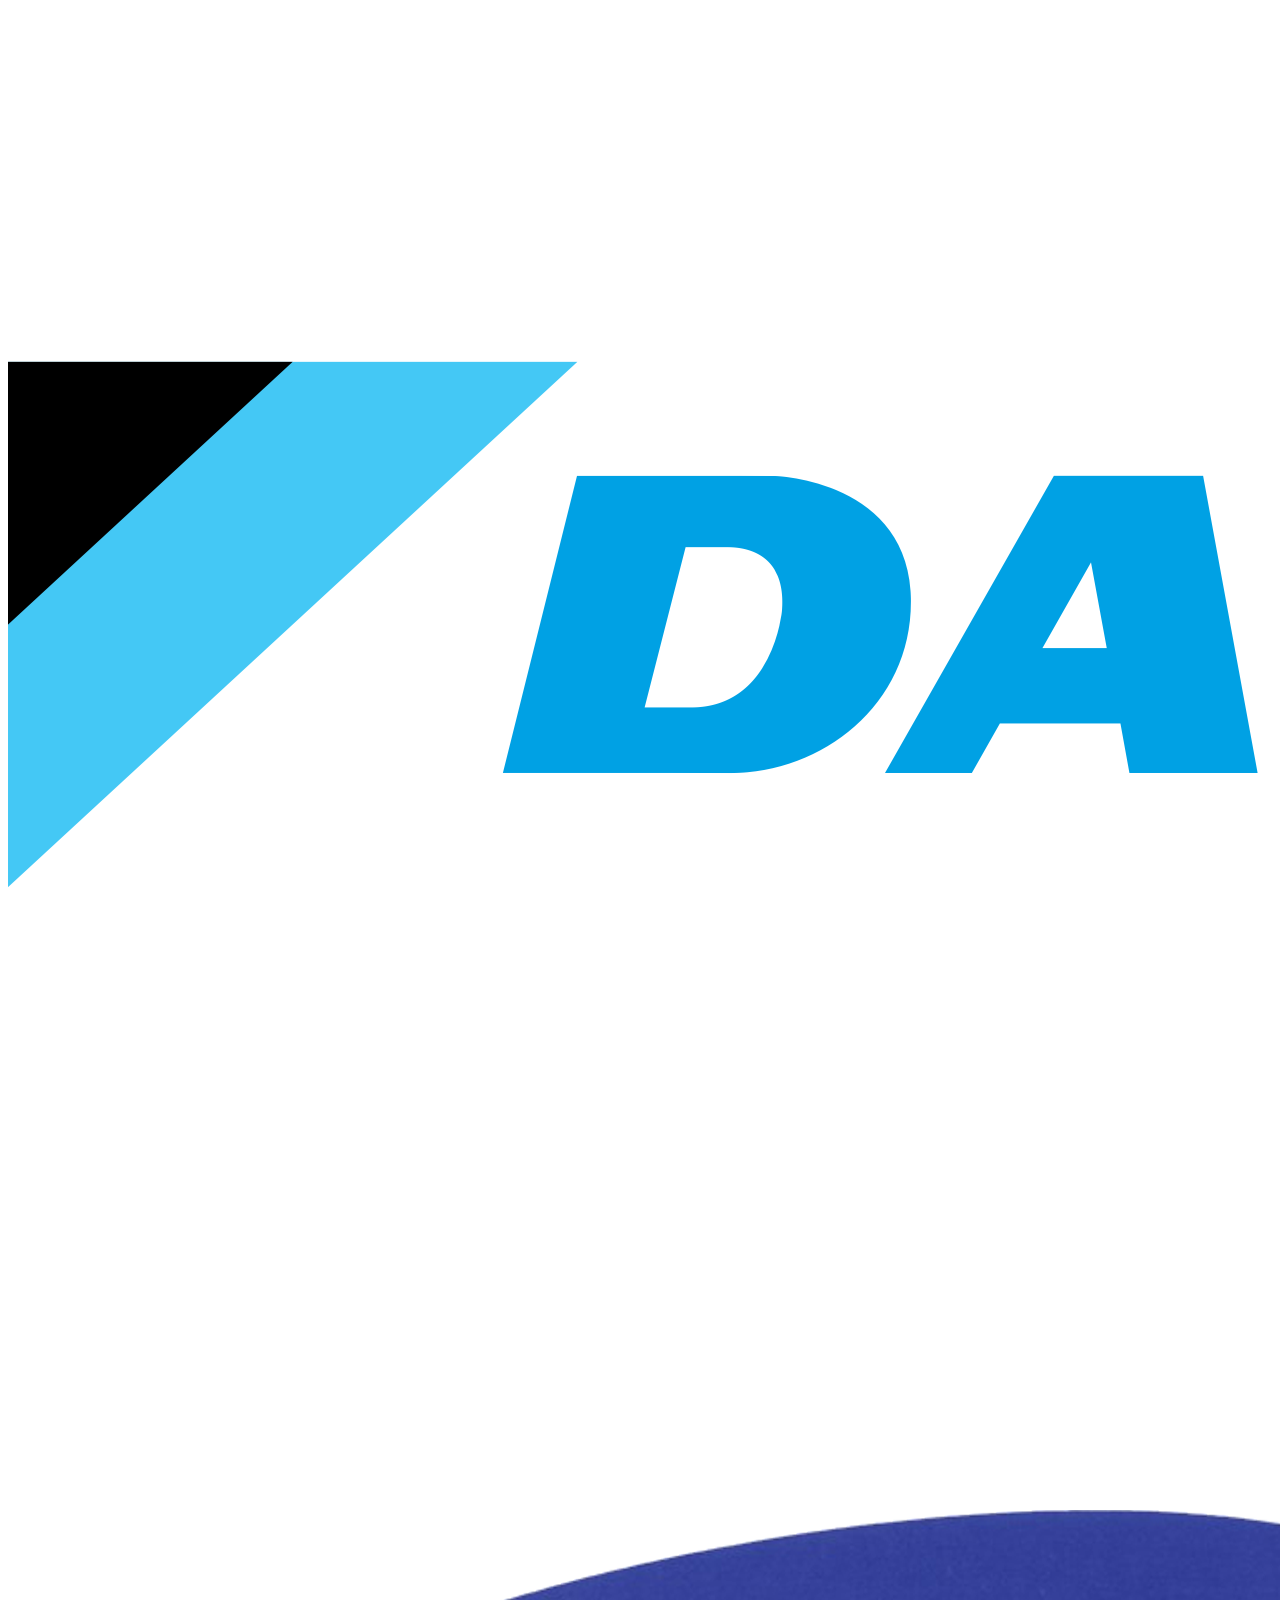
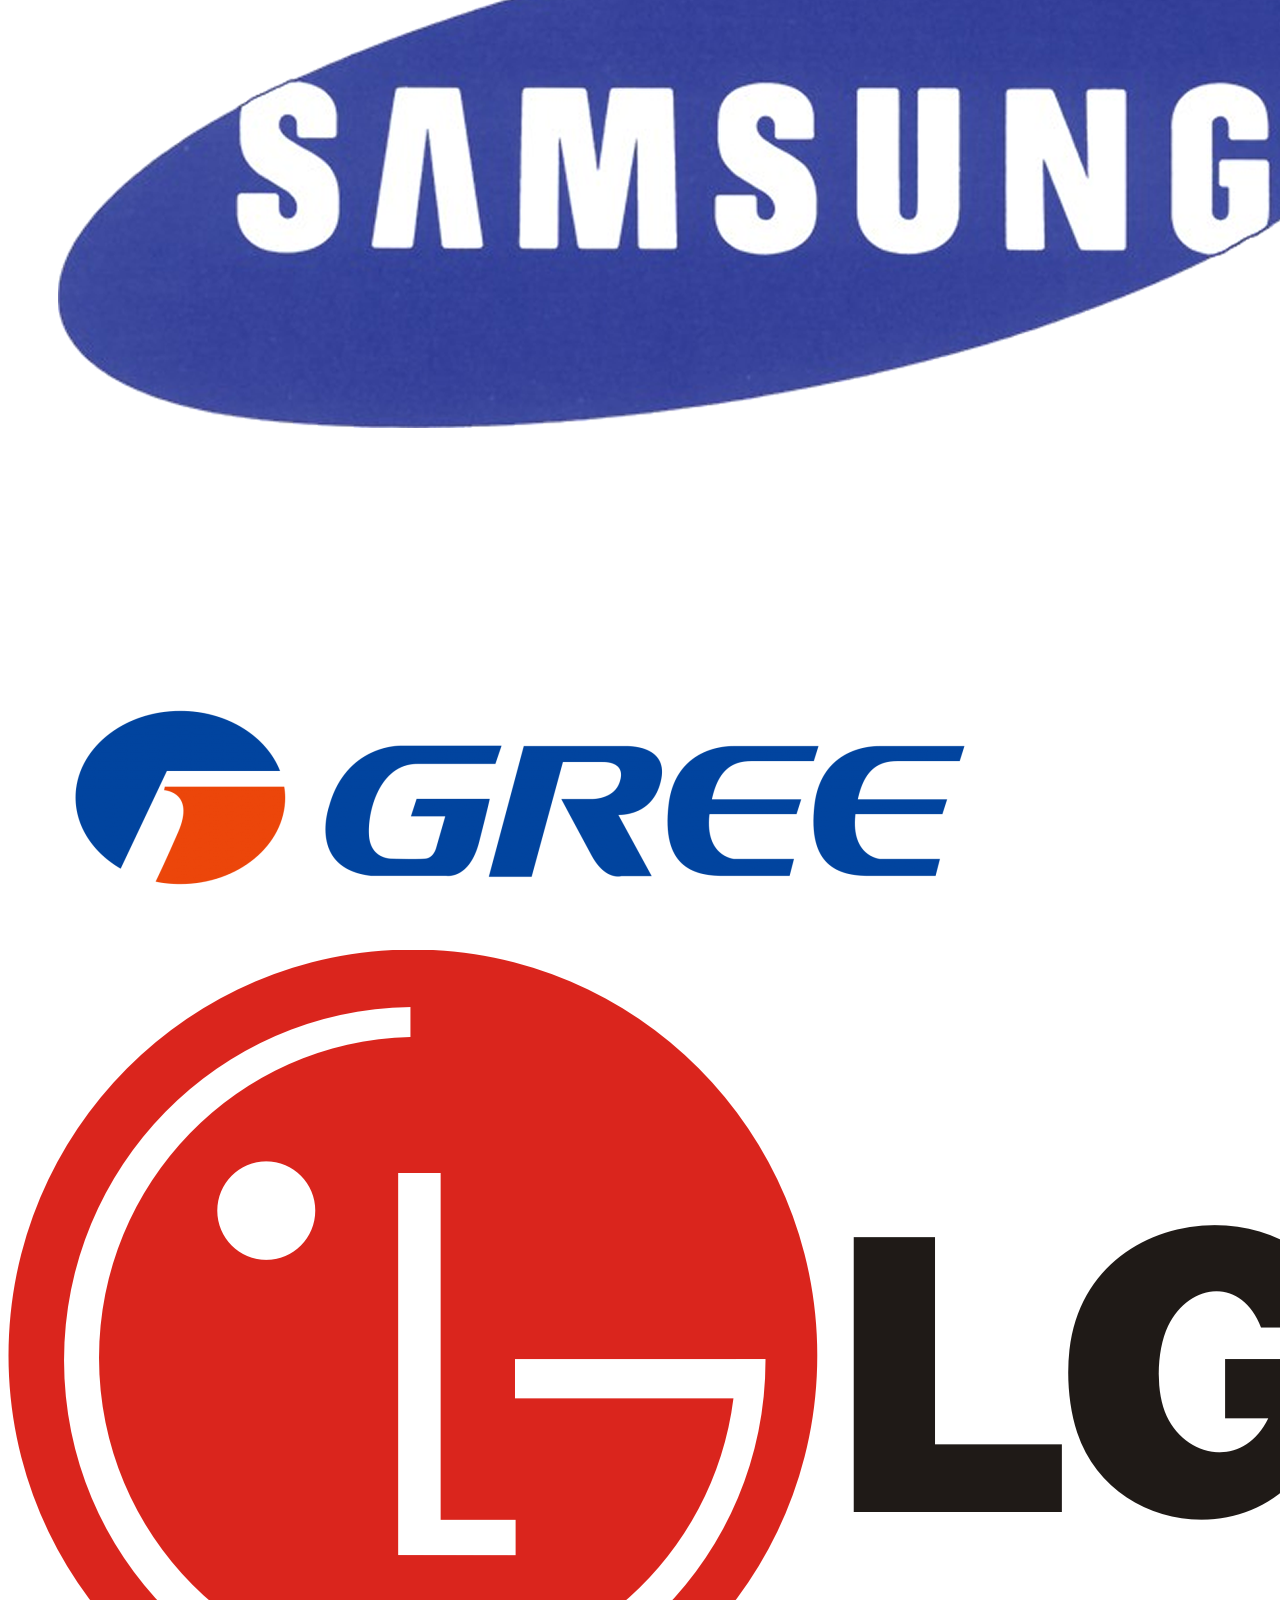
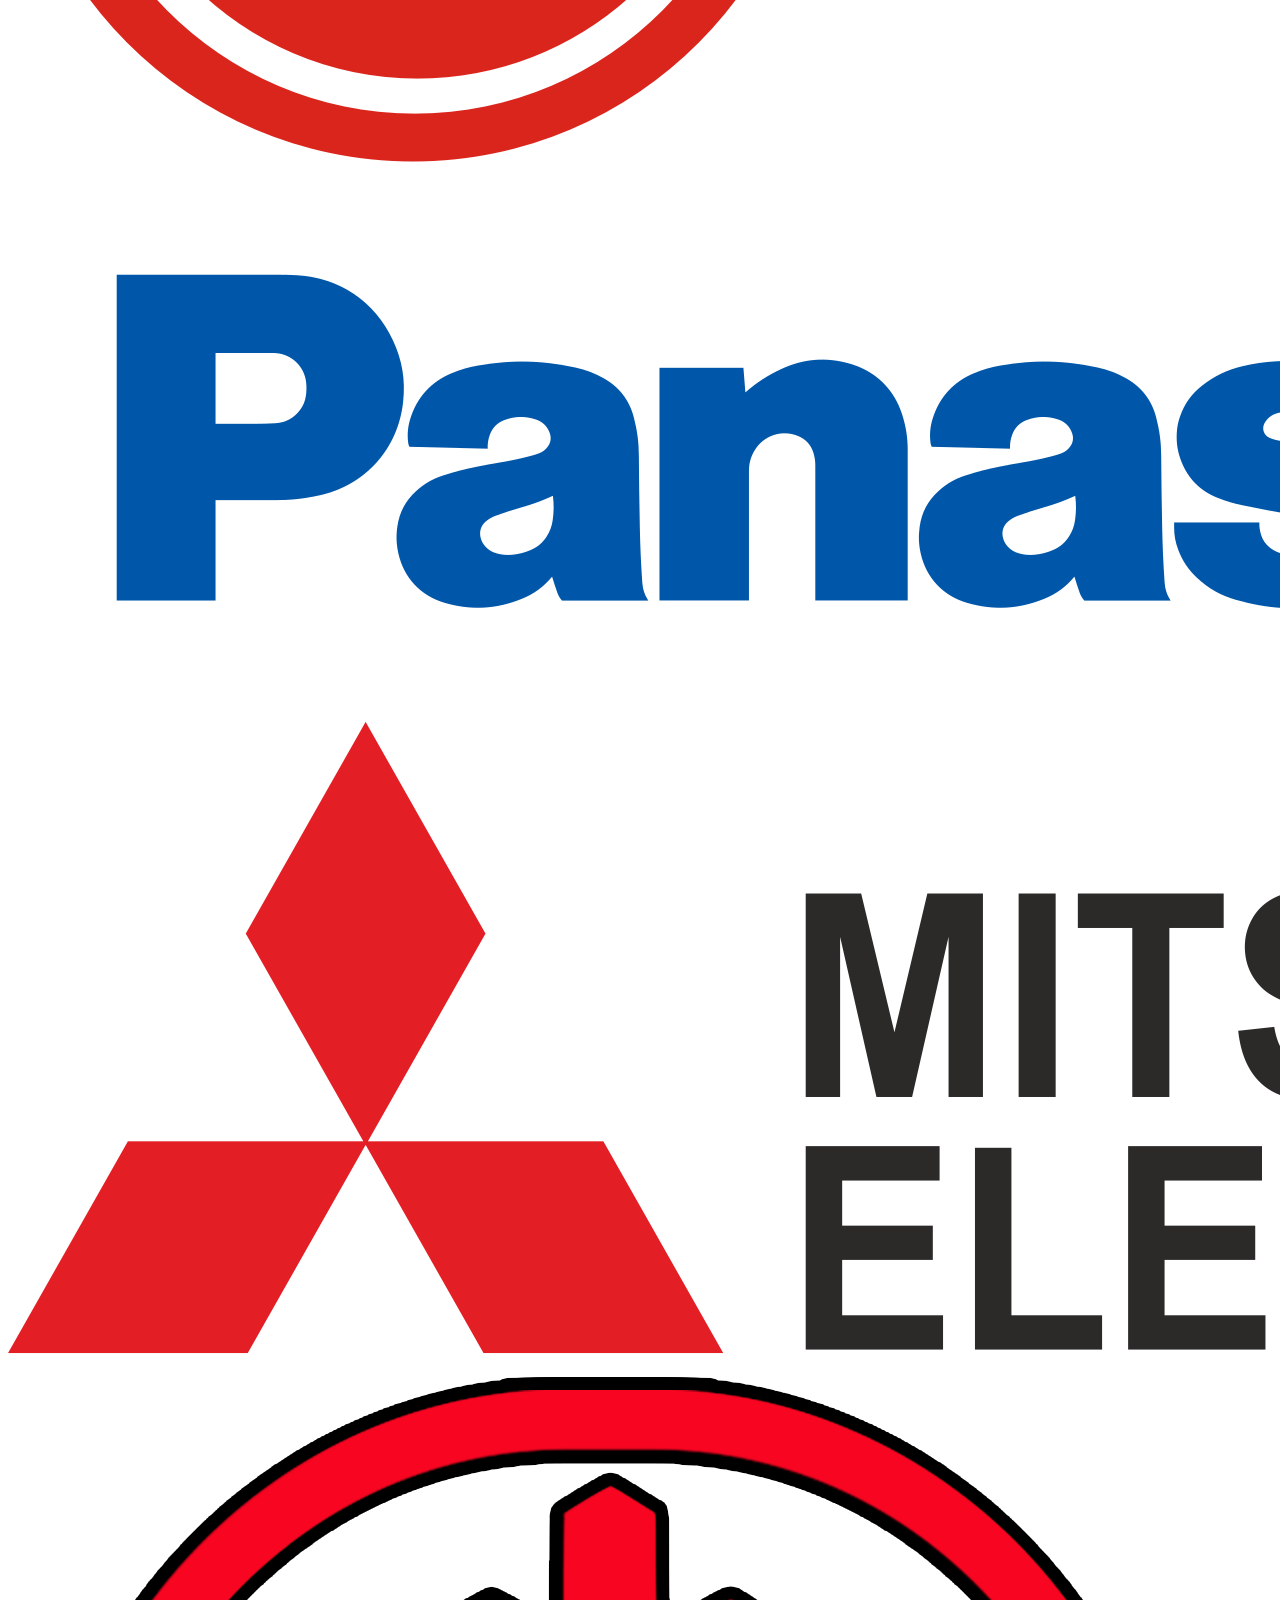
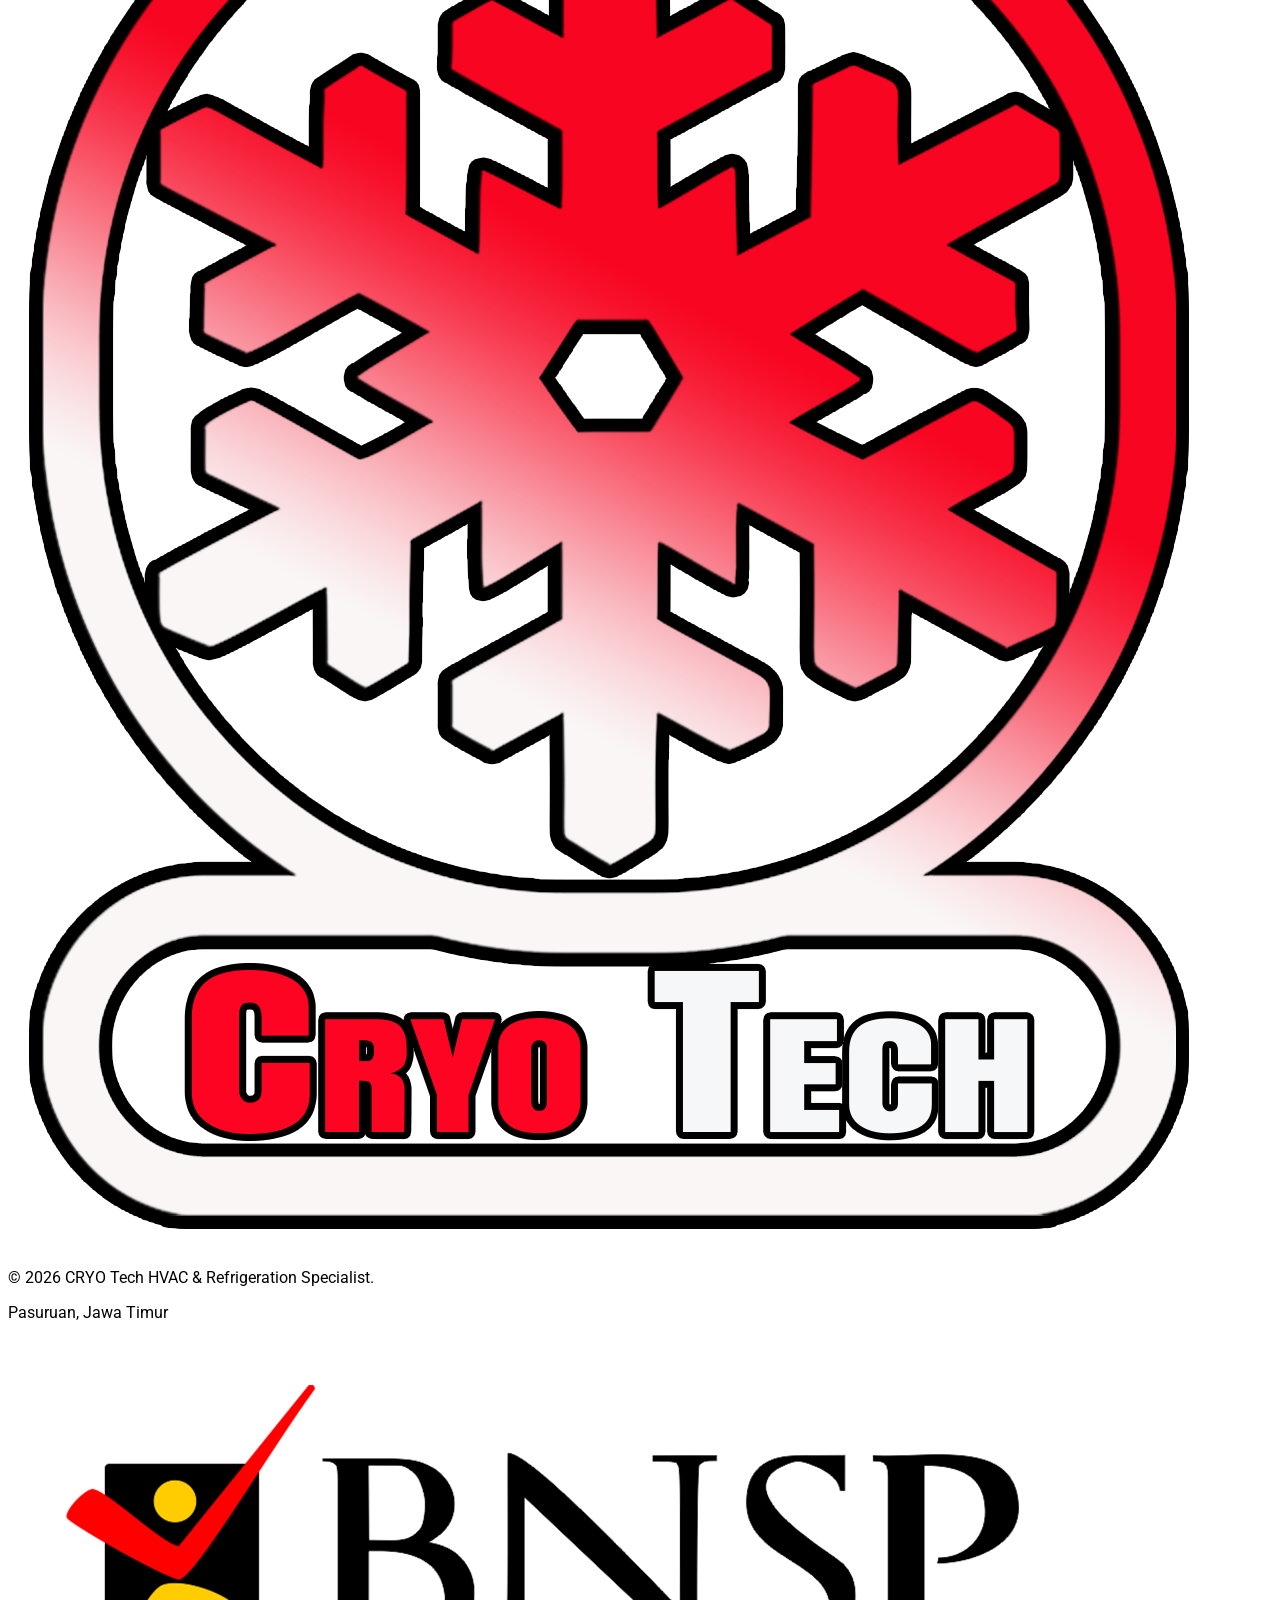
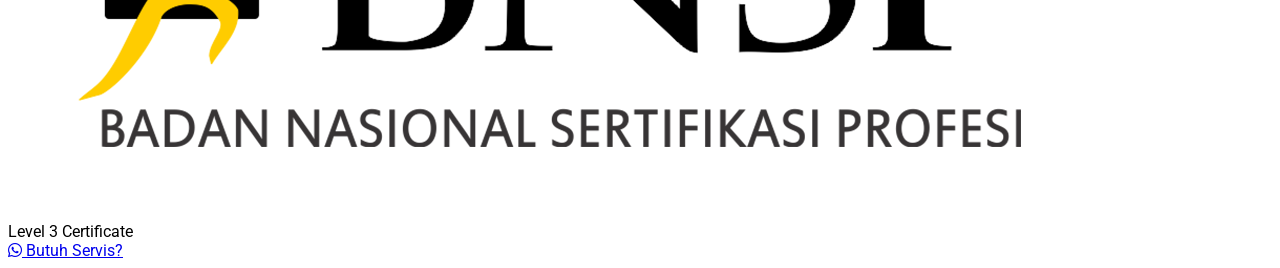
==== commit 669b7364: "Update index.html" ====
--- a/index.html
+++ b/index.html
@@ -375,19 +375,18 @@
                     <i class="fa-brands fa-whatsapp text-3xl"></i> Chat WhatsApp Sekarang
                 </a>
             </div>
-           <div class="w-full md:w-1/2 h-[450px] rounded-3xl overflow-hidden shadow-2xl border-4 border-slate-700">
+           <<div class="w-full md:w-1/2 h-[450px] rounded-3xl overflow-hidden shadow-2xl border-4 border-slate-700">
     <iframe 
-        src="https://www.google.com/maps/embed?pb=!1m18!1m12!1m3!1d988.3010770358886!2d112.77295010021416!3d-7.768146600823965!2m3!1f0!2f0!3f0!3m2!1i1024!2i768!4f13.1!3m3!1m2!1s0x2dd7d30023f9ceef%3A0xe97eb3d3fd856acf!2sCryo%20Tech!5e0!3m2!1sen!2sid!4v1775554534608!5m2!1sen!2sid" width="600" height="450" style="border:0;" allowfullscreen="" loading="lazy" referrerpolicy="no-referrer-when-downgrade"></iframe> 
+        src="https://www.google.com/maps/embed?pb=!1m18!1m12!1m3!1d126438.28548231!2d112.8228308!3d-7.640263!2m3!1f0!2f0!3f0!3m2!1i1024!2i768!4f13.1!3m1!1m2!1s0x2dd7c61f22497" 
         width="100%" 
         height="100%" 
         style="border:0;" 
         allowfullscreen="" 
         loading="lazy" 
-        referrerpolicy="no-referrer-when-downgrade"
-        class="w-full h-full">
+        referrerpolicy="no-referrer-when-downgrade" 
+        class="w-full h-full block">
     </iframe>
 </div>
-        </div>
     </section>
 
     <footer class="bg-black py-16 px-6 md:px-20 border-t border-gray-900 overflow-hidden">
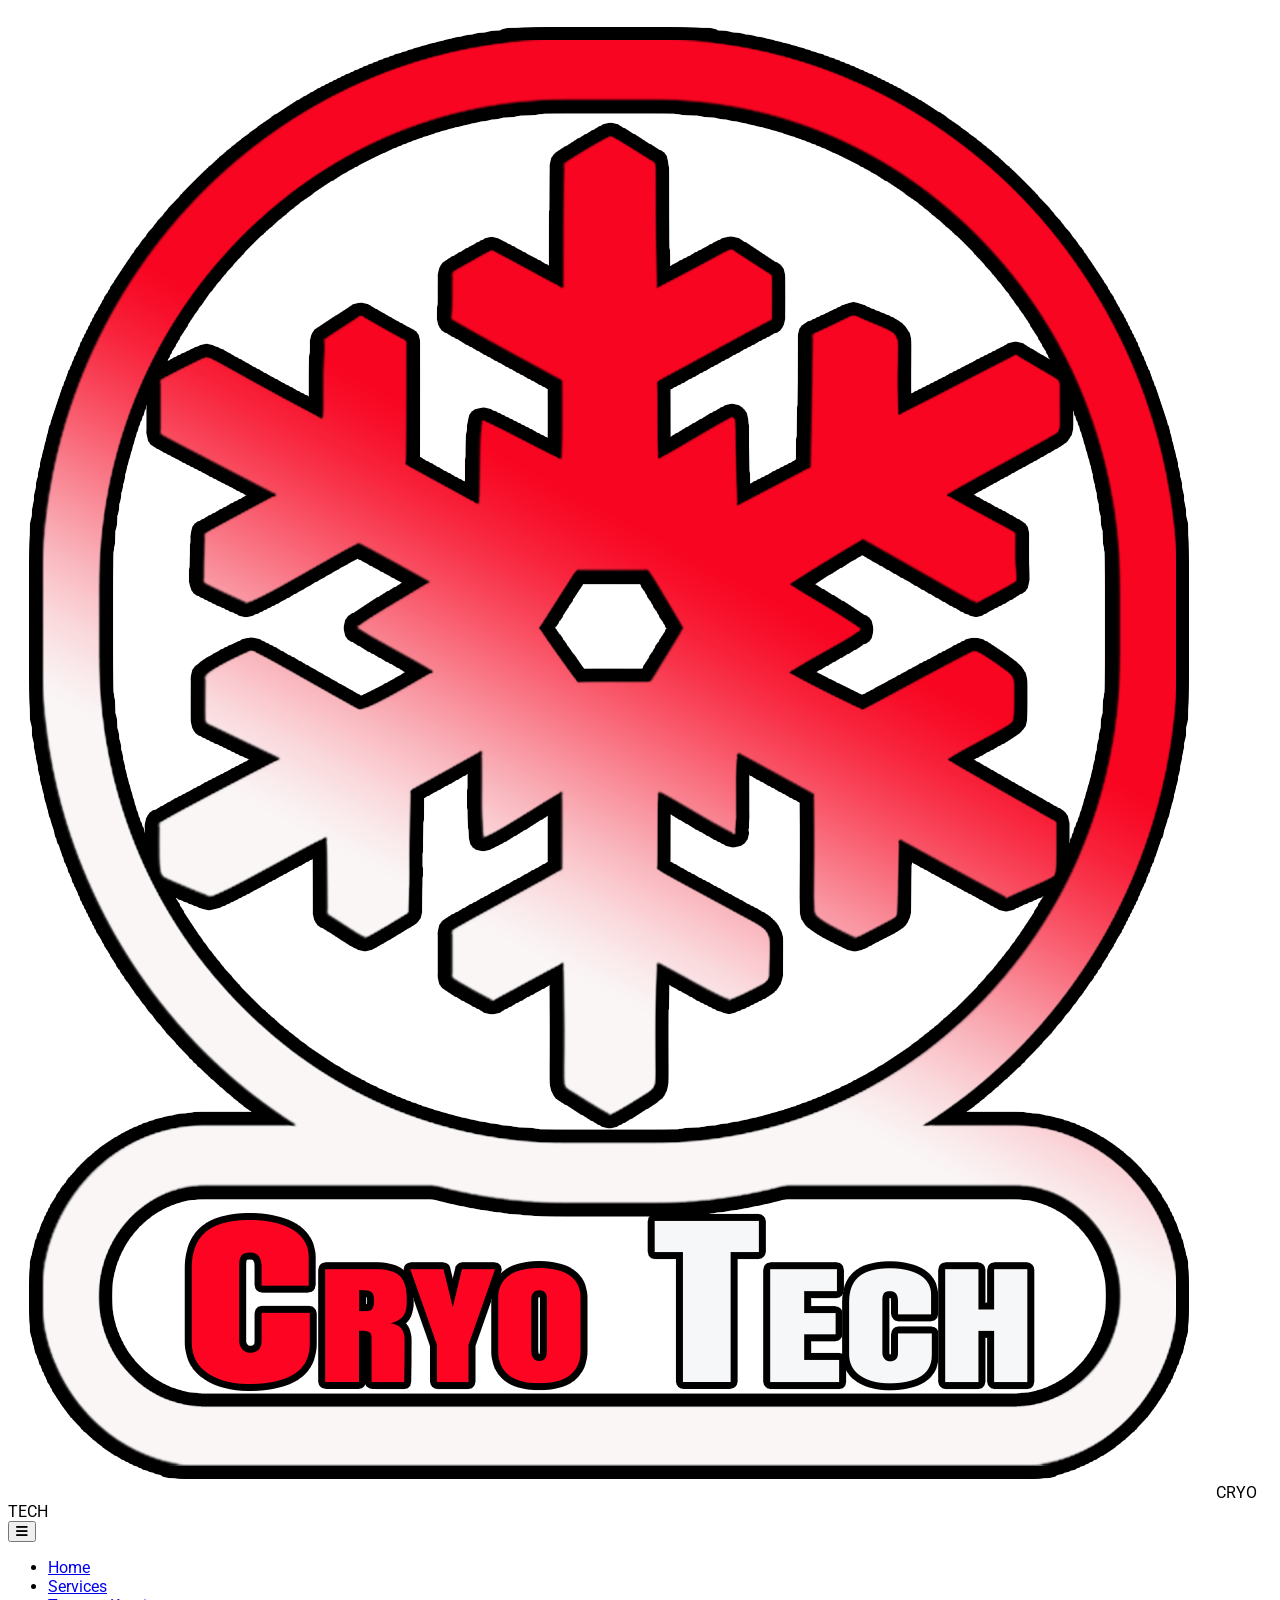
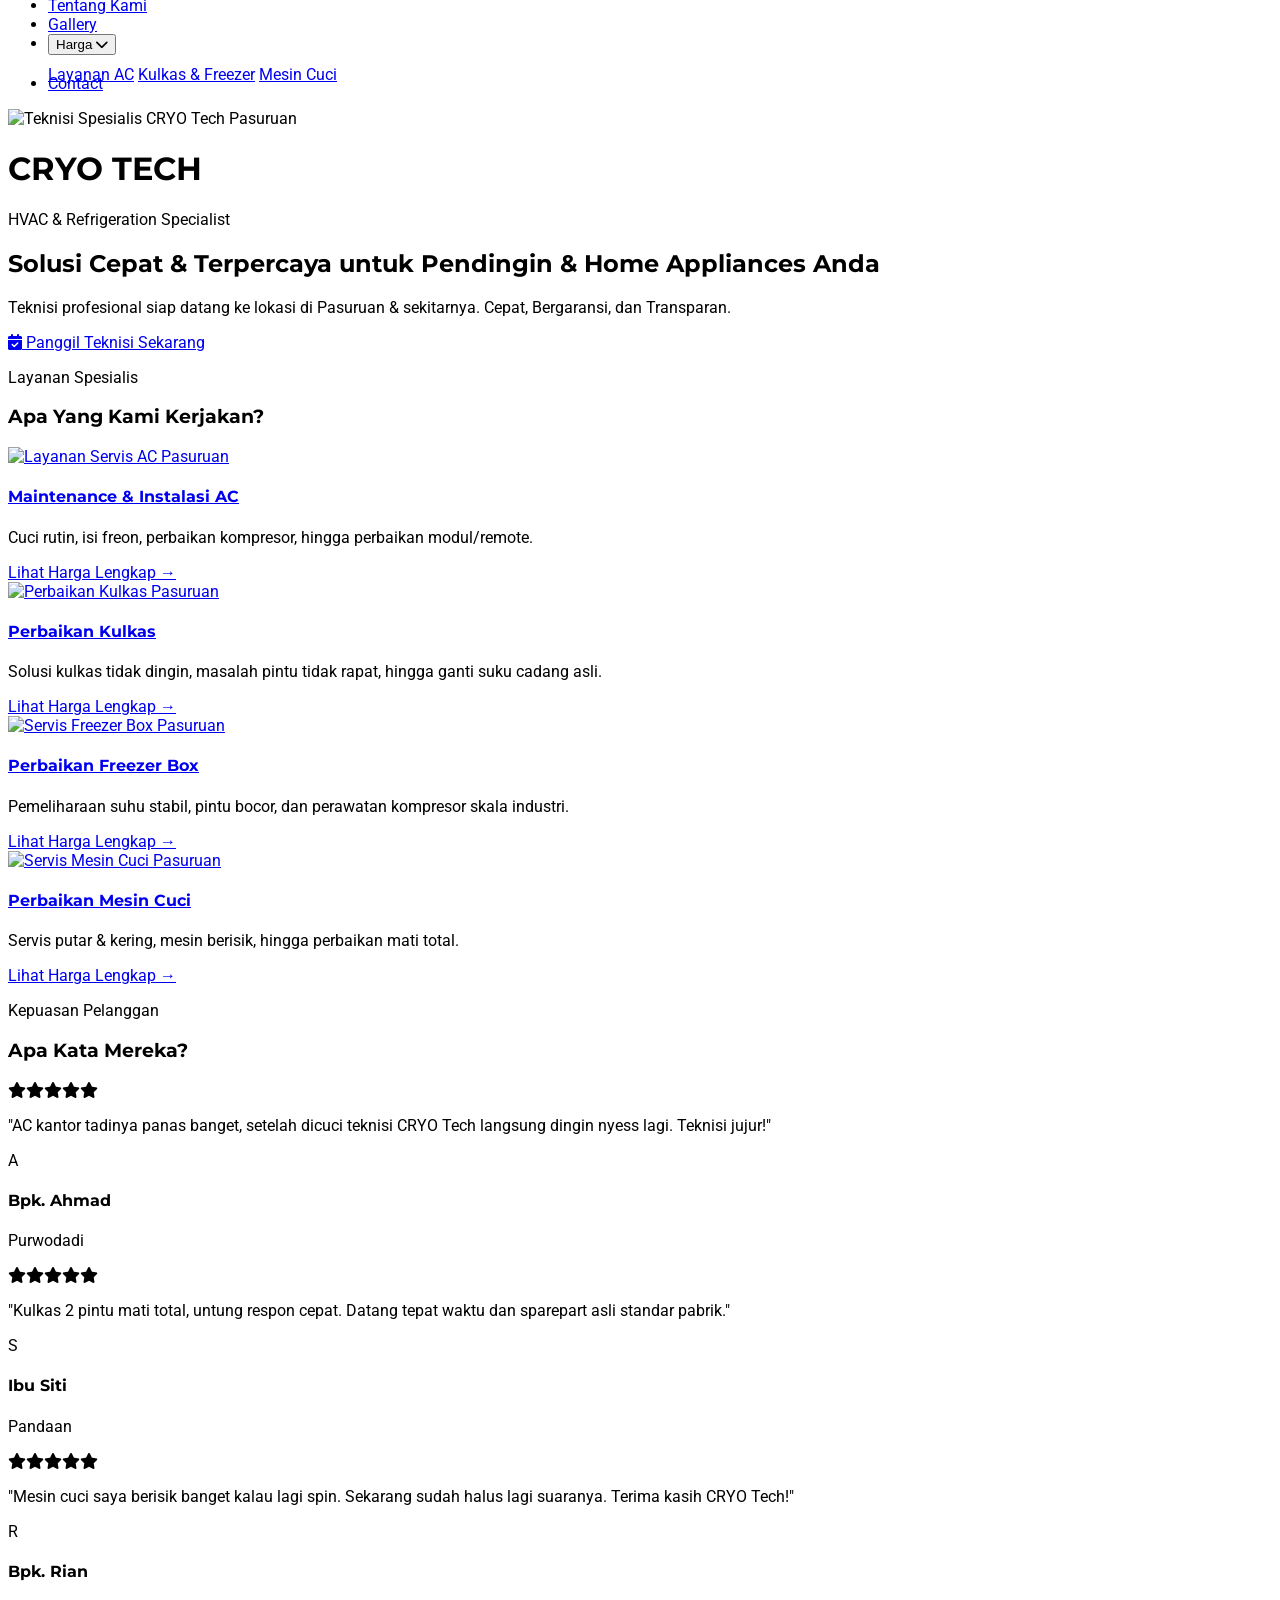
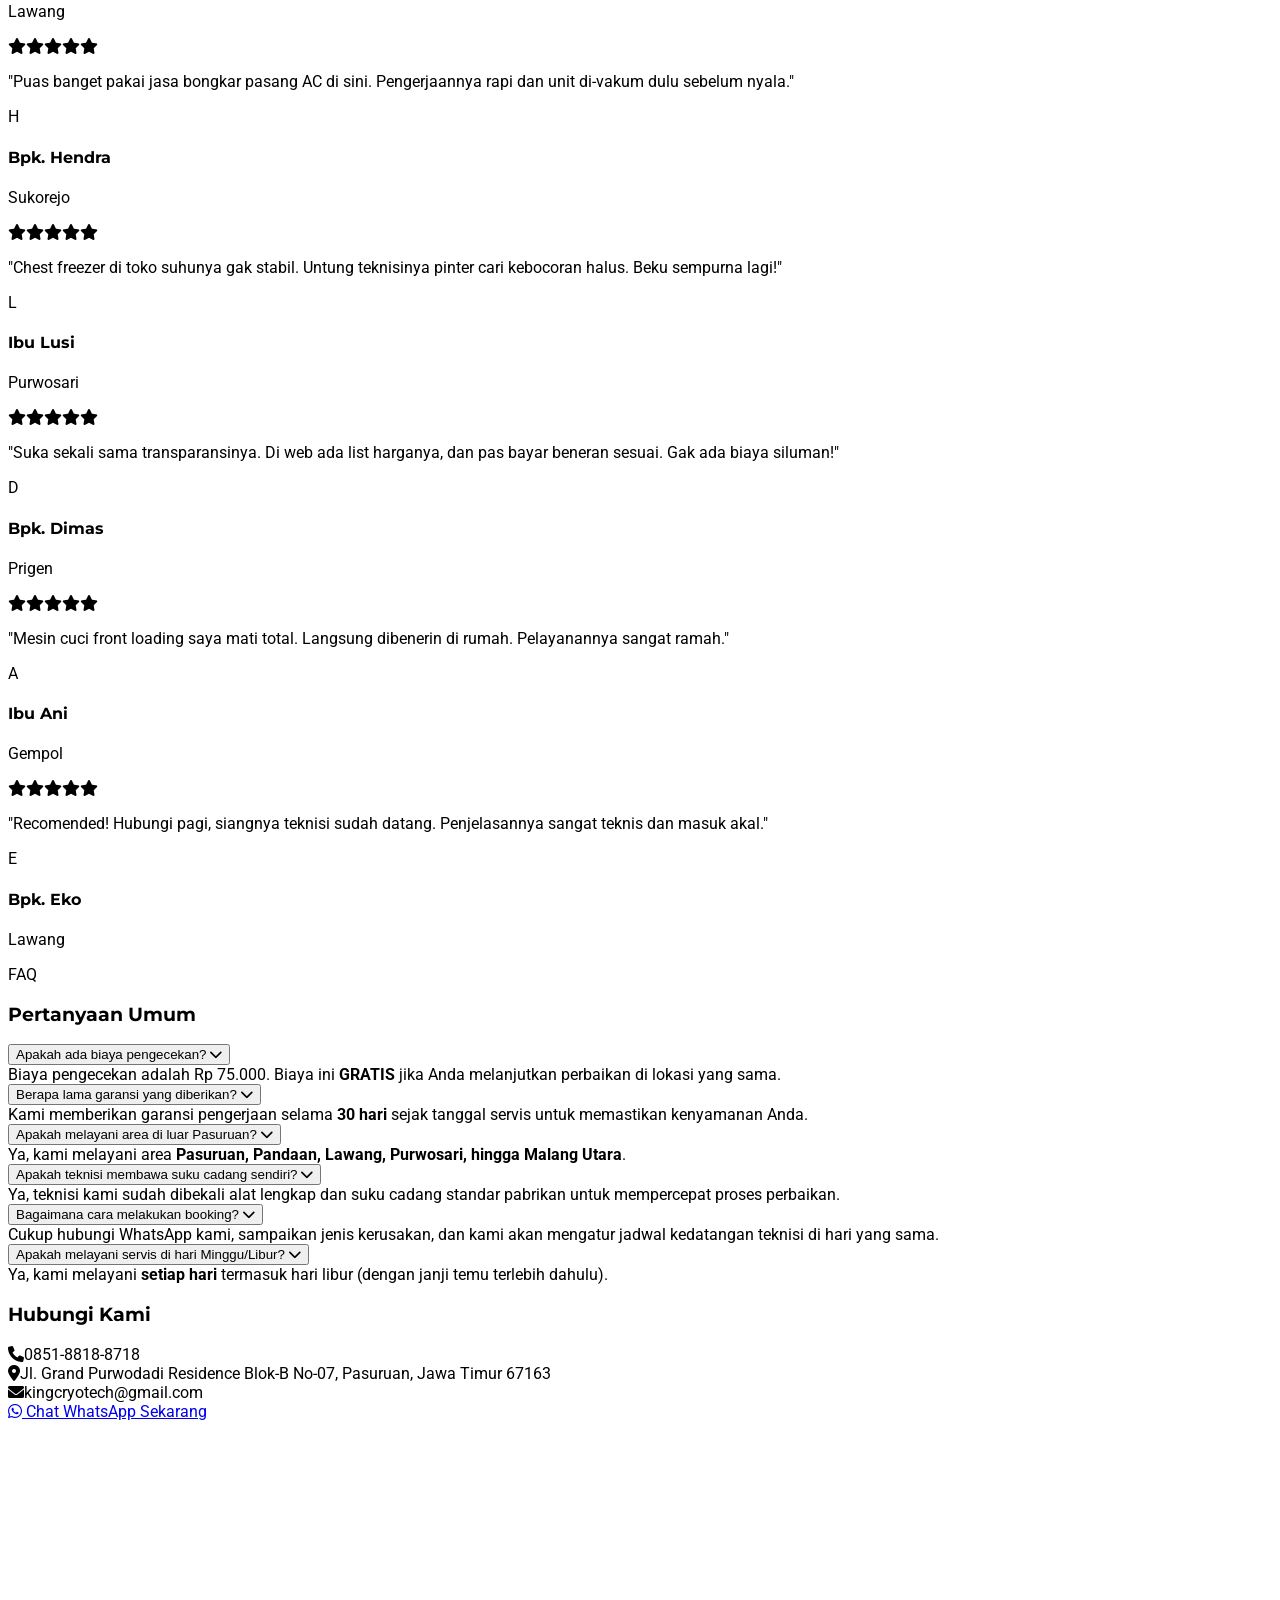
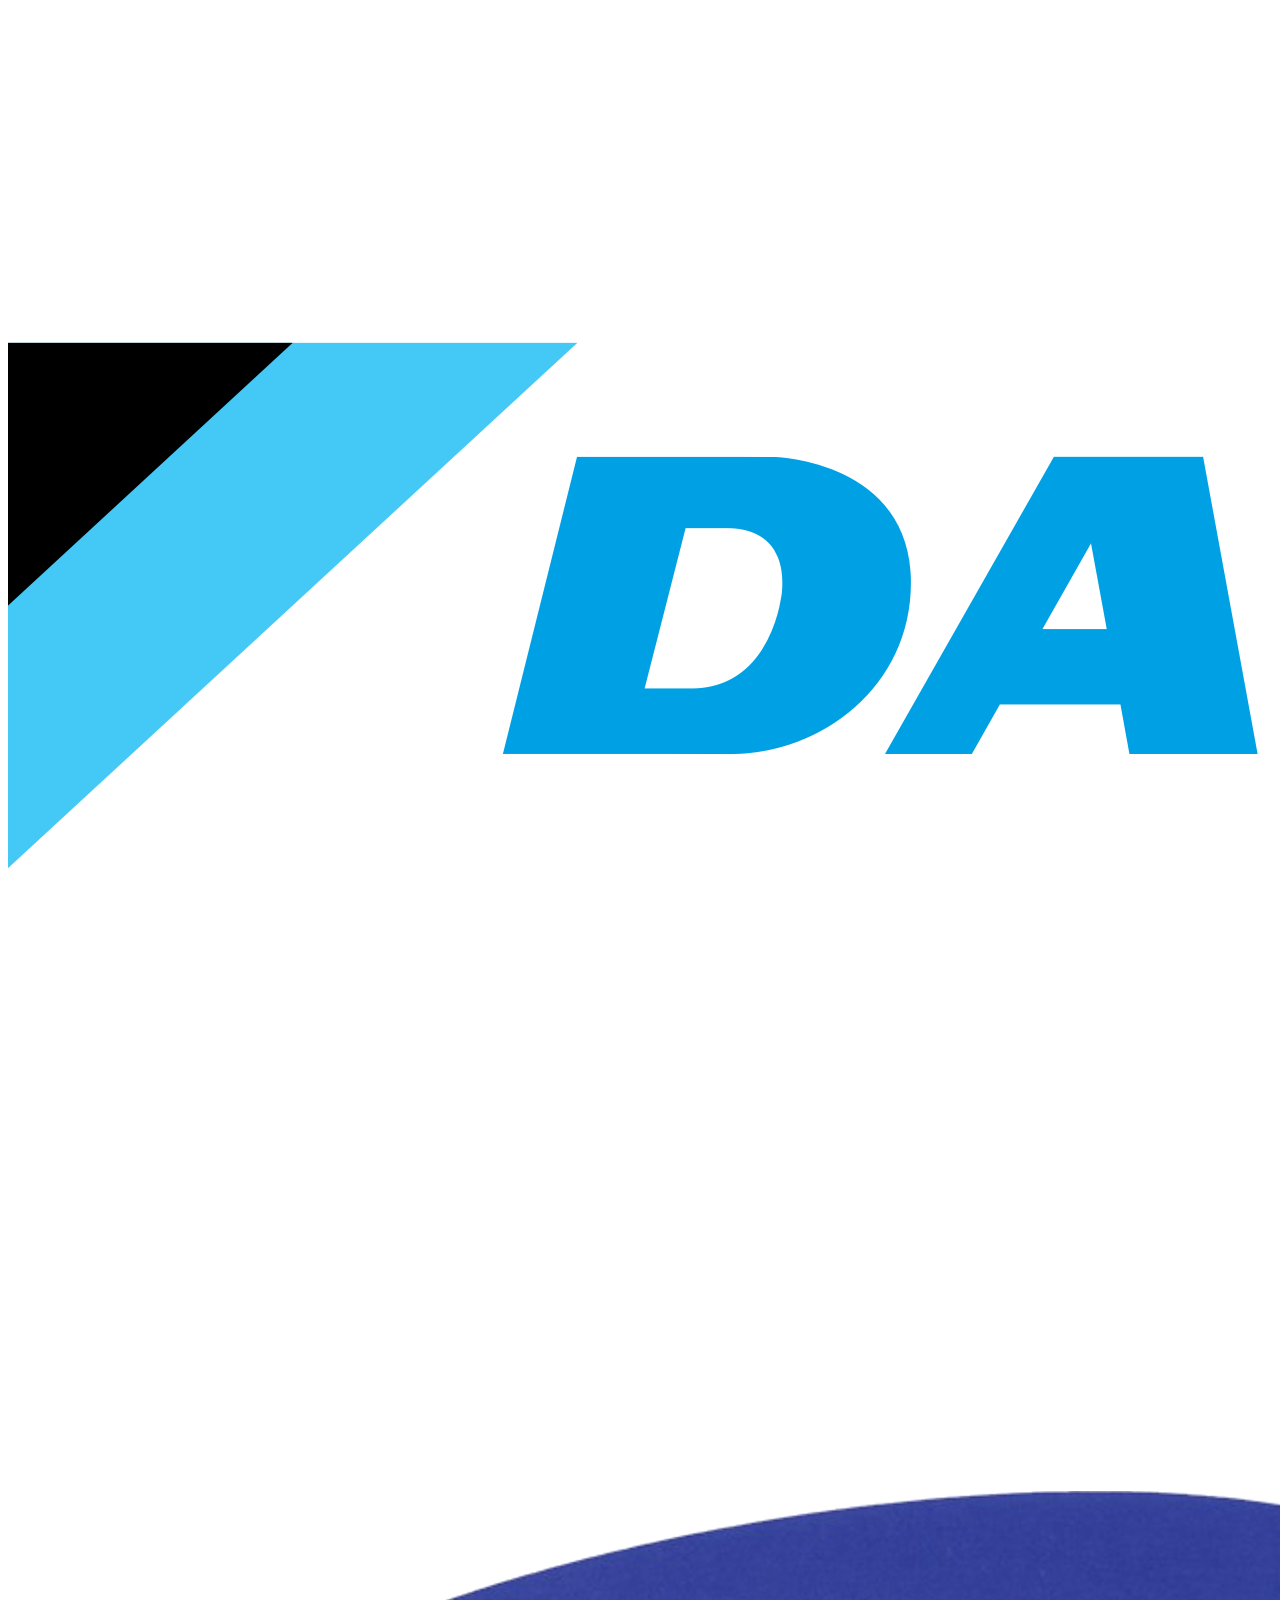
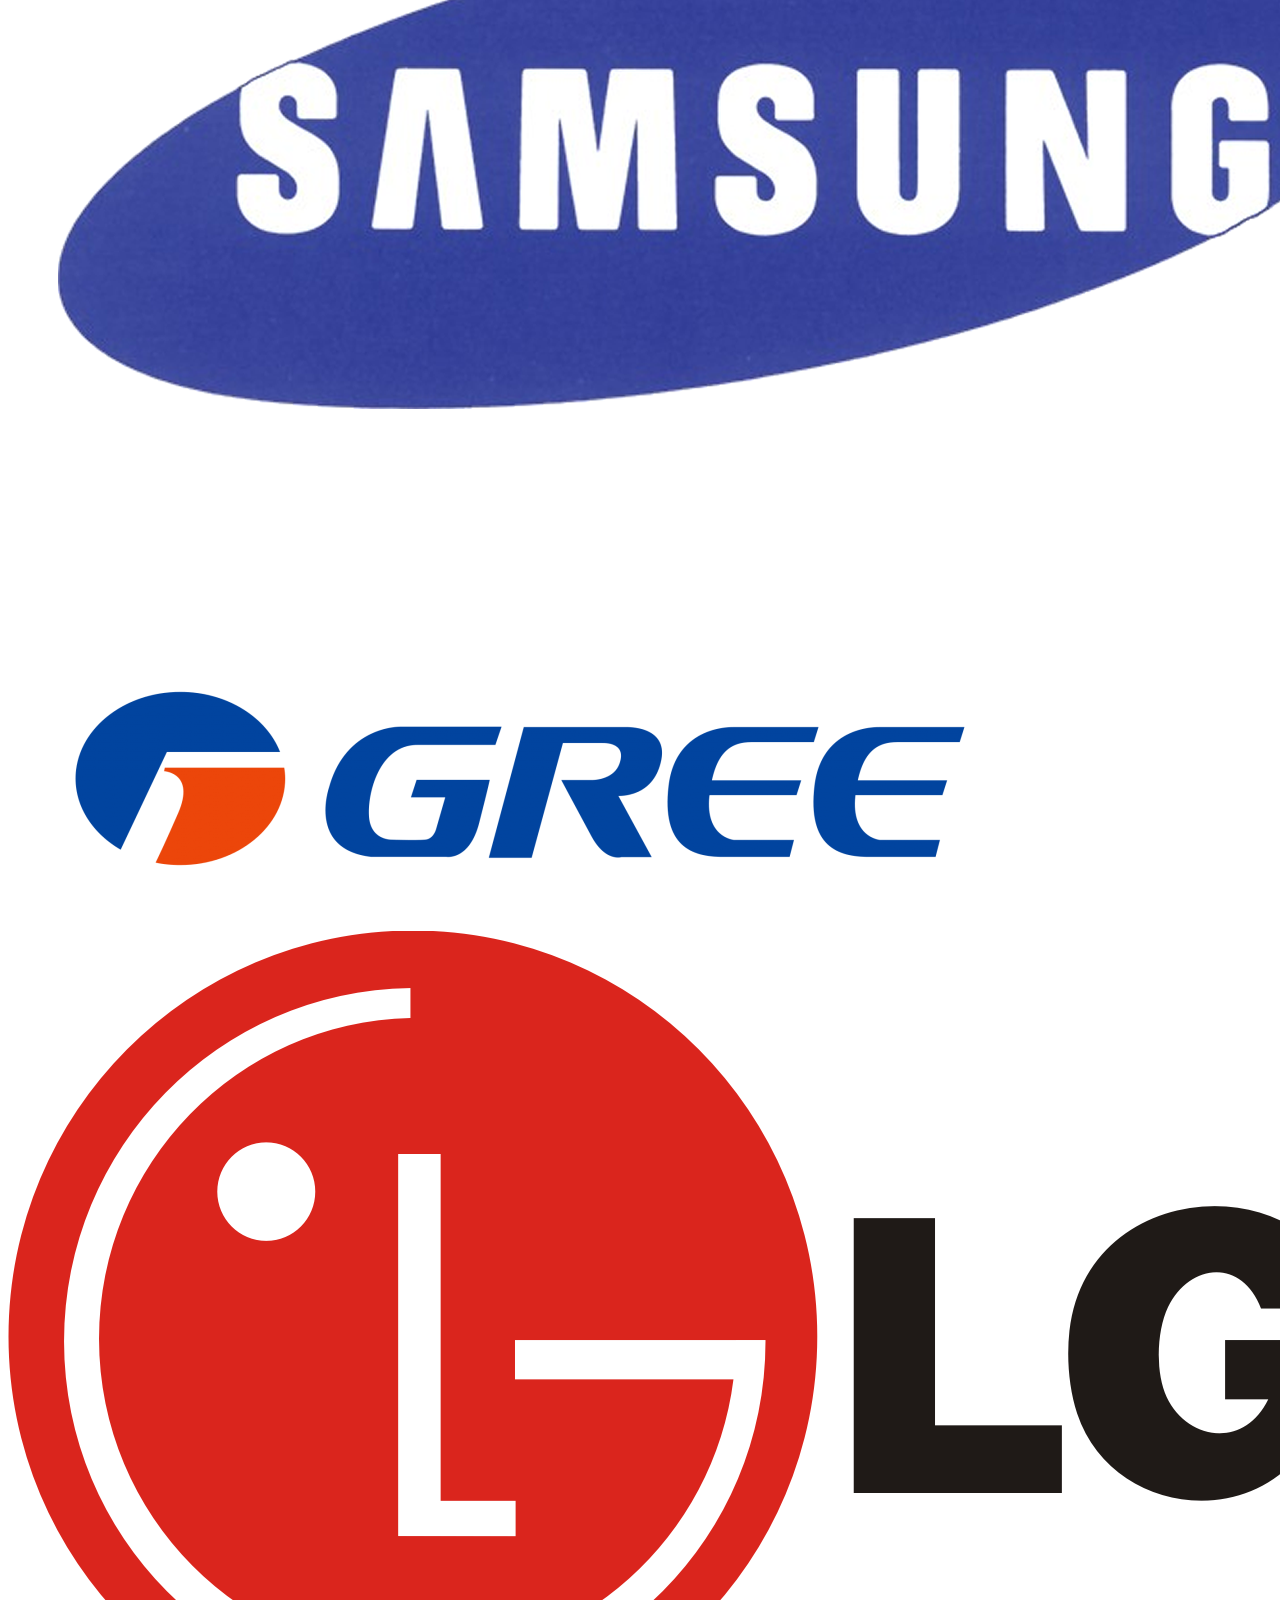
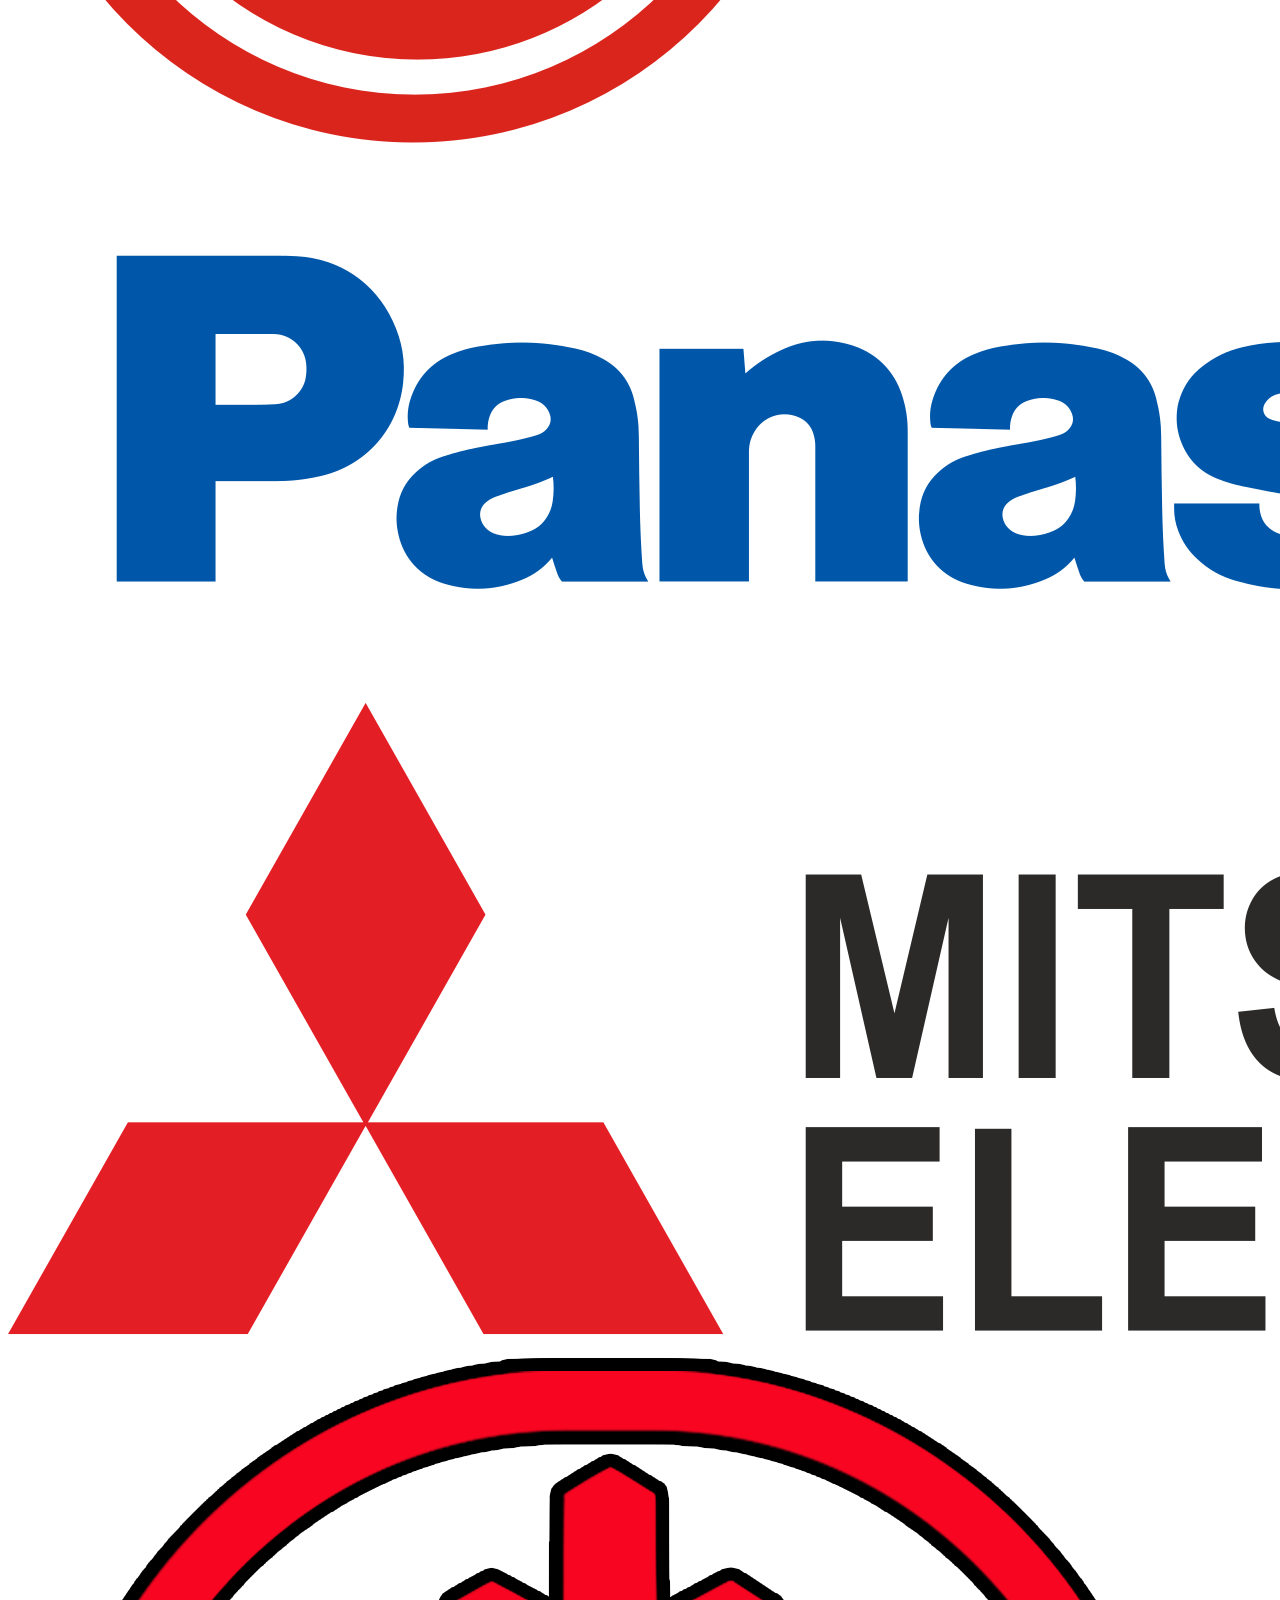
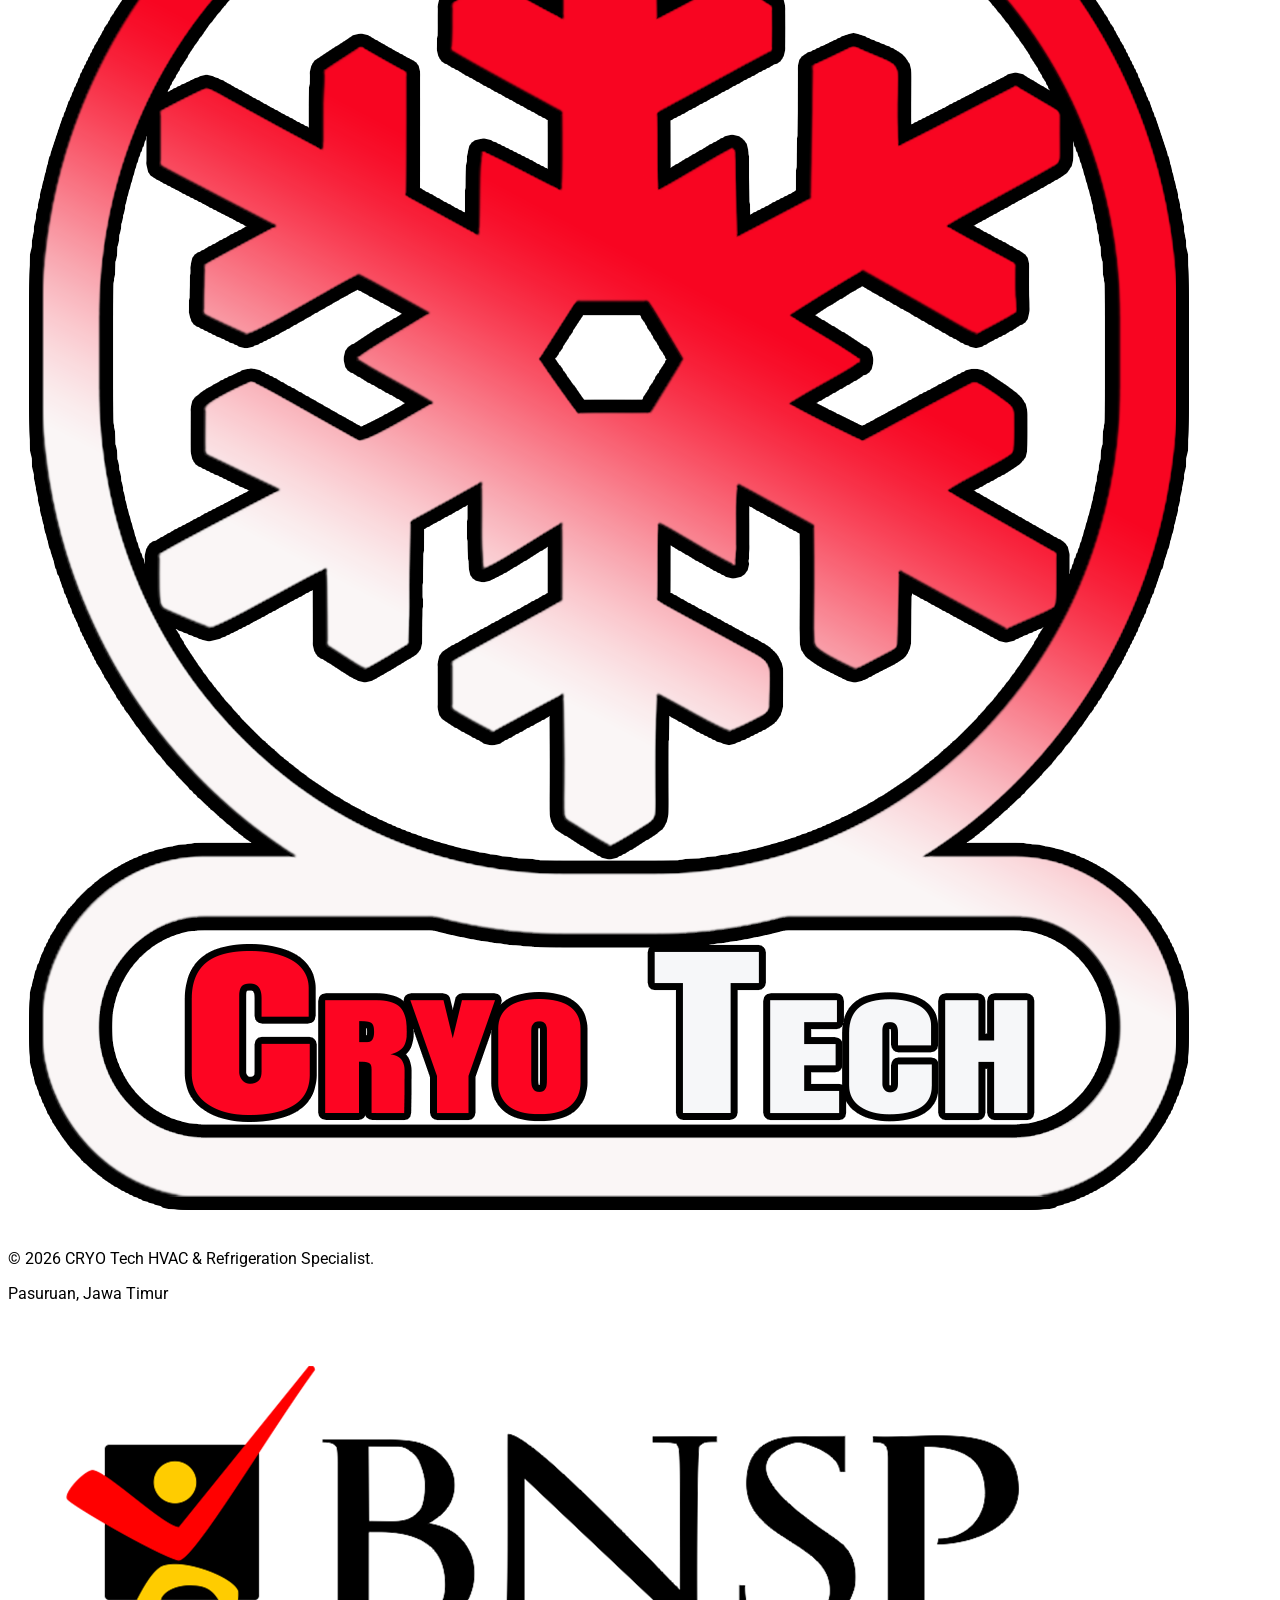
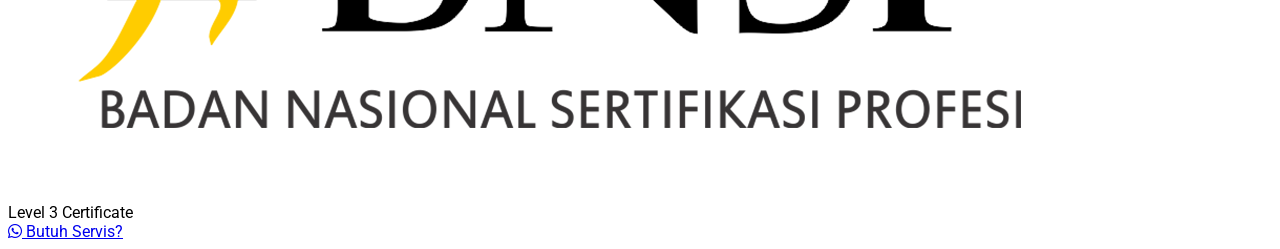
==== commit f220da31: "Update index.html" ====
--- a/index.html
+++ b/index.html
@@ -375,9 +375,9 @@
                     <i class="fa-brands fa-whatsapp text-3xl"></i> Chat WhatsApp Sekarang
                 </a>
             </div>
-           <<div class="w-full md:w-1/2 h-[450px] rounded-3xl overflow-hidden shadow-2xl border-4 border-slate-700">
+           <div class="w-full md:w-1/2 h-[450px] rounded-3xl overflow-hidden shadow-2xl border-4 border-slate-700">
     <iframe 
-        src="https://www.google.com/maps/embed?pb=!1m18!1m12!1m3!1d126438.28548231!2d112.8228308!3d-7.640263!2m3!1f0!2f0!3f0!3m2!1i1024!2i768!4f13.1!3m1!1m2!1s0x2dd7c61f22497" 
+        src="https://www.google.com/maps/embed?pb=!1m18!1m12!1m3!1d988.3010770358886!2d112.77295010021416!3d-7.768146600823965!2m3!1f0!2f0!3f0!3m2!1i1024!2i768!4f13.1!3m3!1m2!1s0x2dd7d30023f9ceef%3A0xe97eb3d3fd856acf!2sCryo%20Tech!5e0!3m2!1sen!2sid!4v1775554534608!5m2!1sen!2sid" 
         width="100%" 
         height="100%" 
         style="border:0;" 
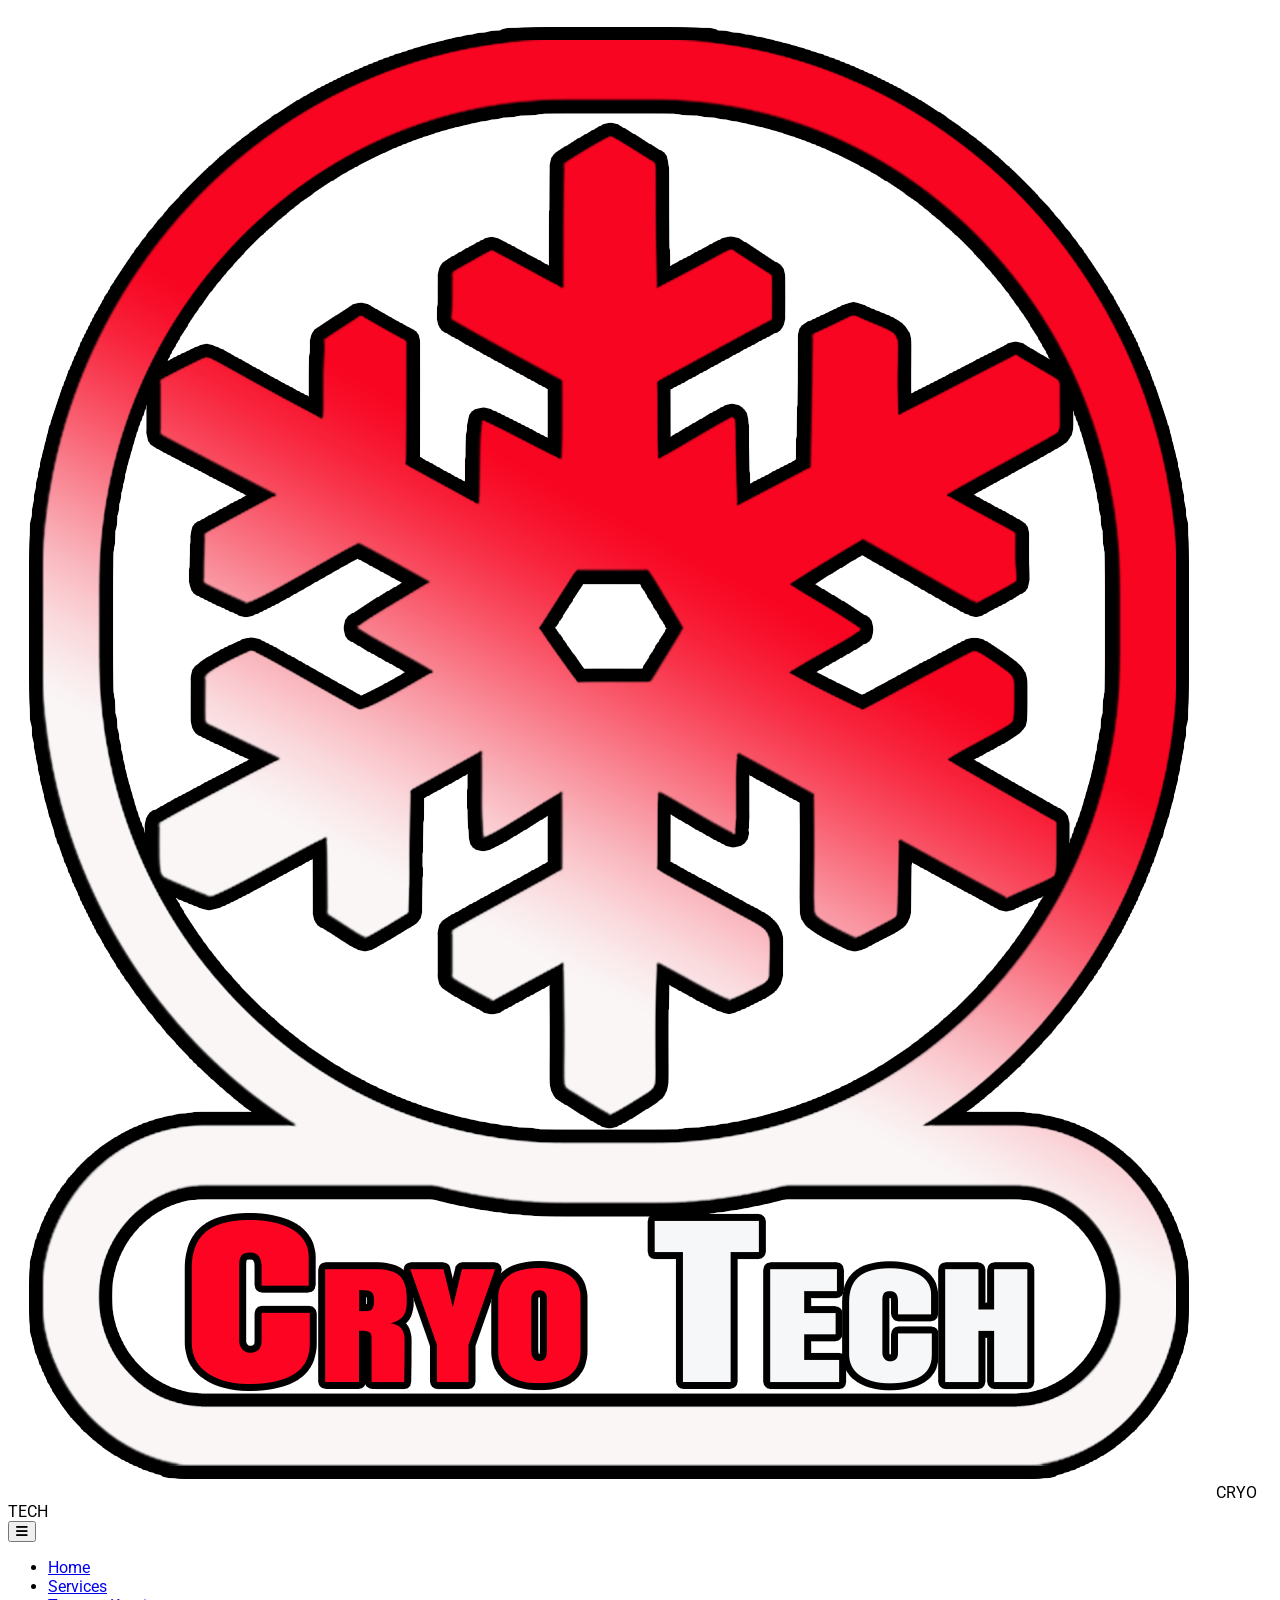
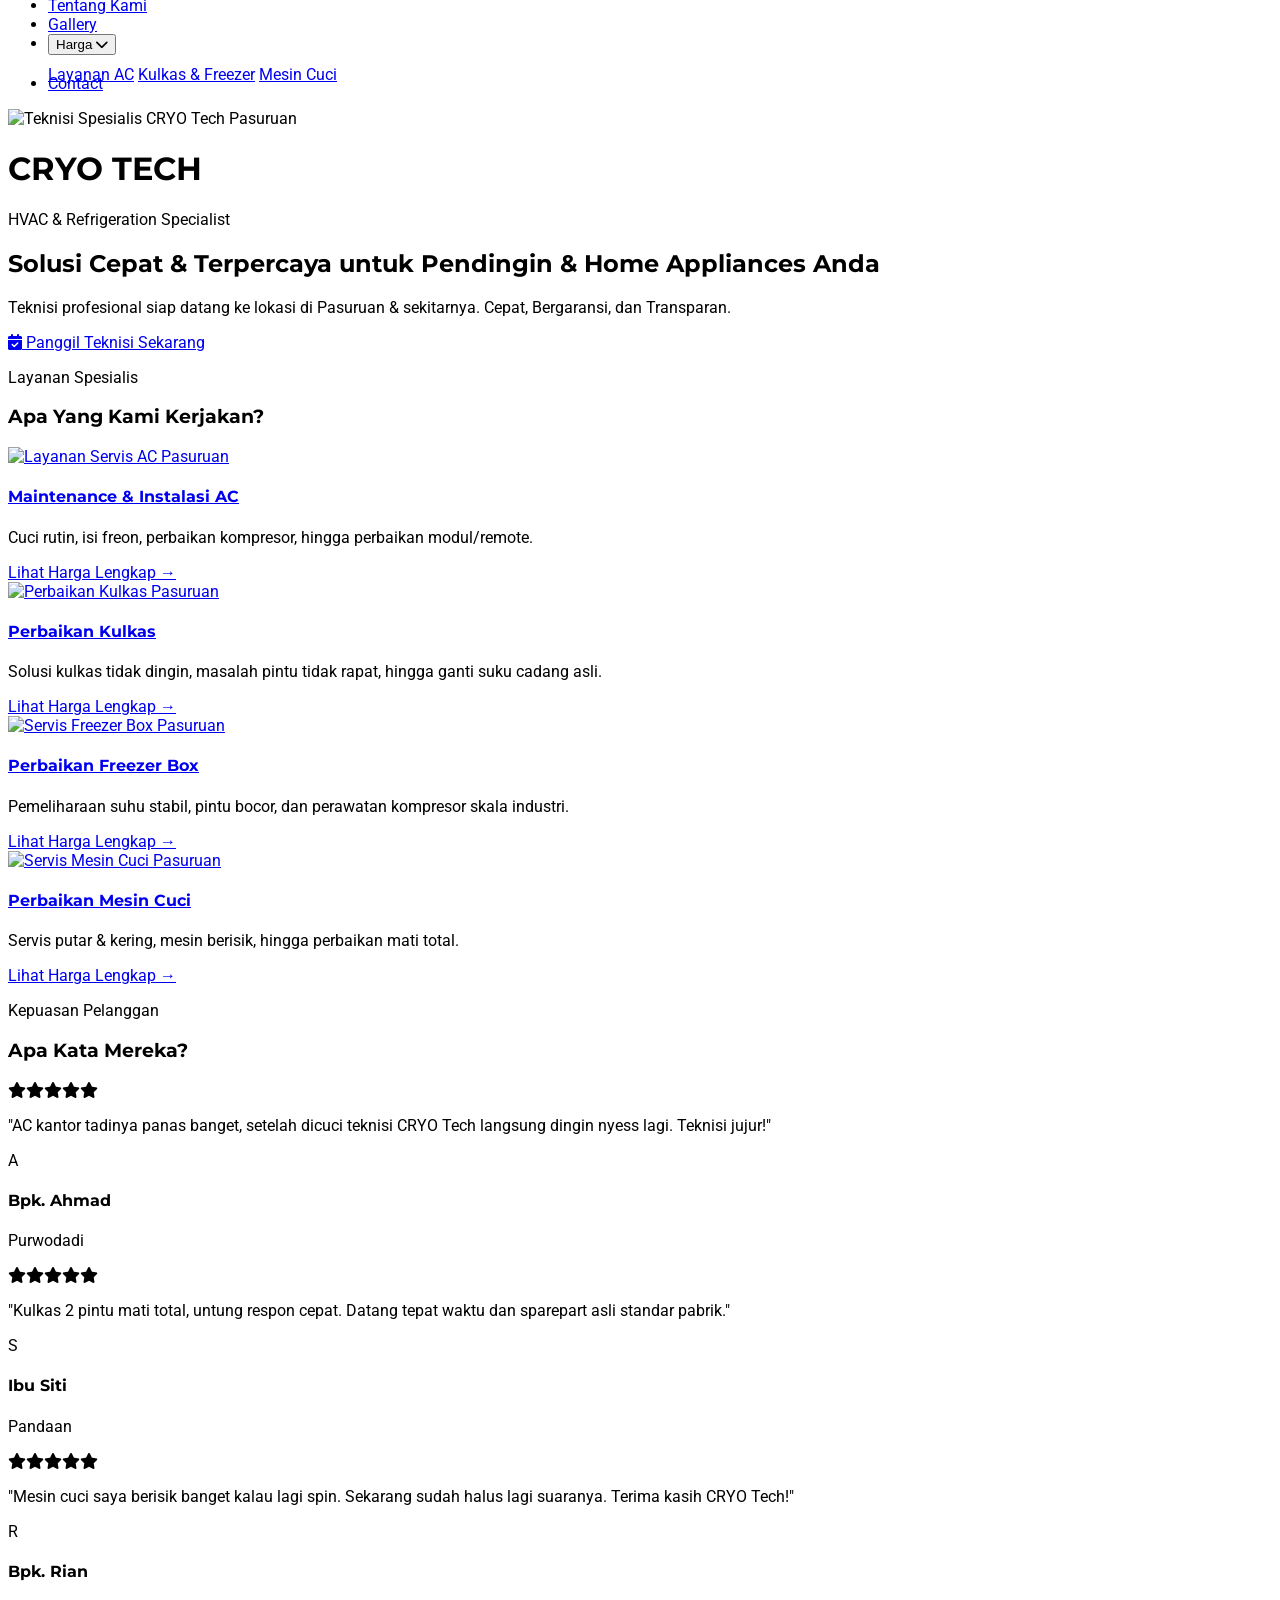
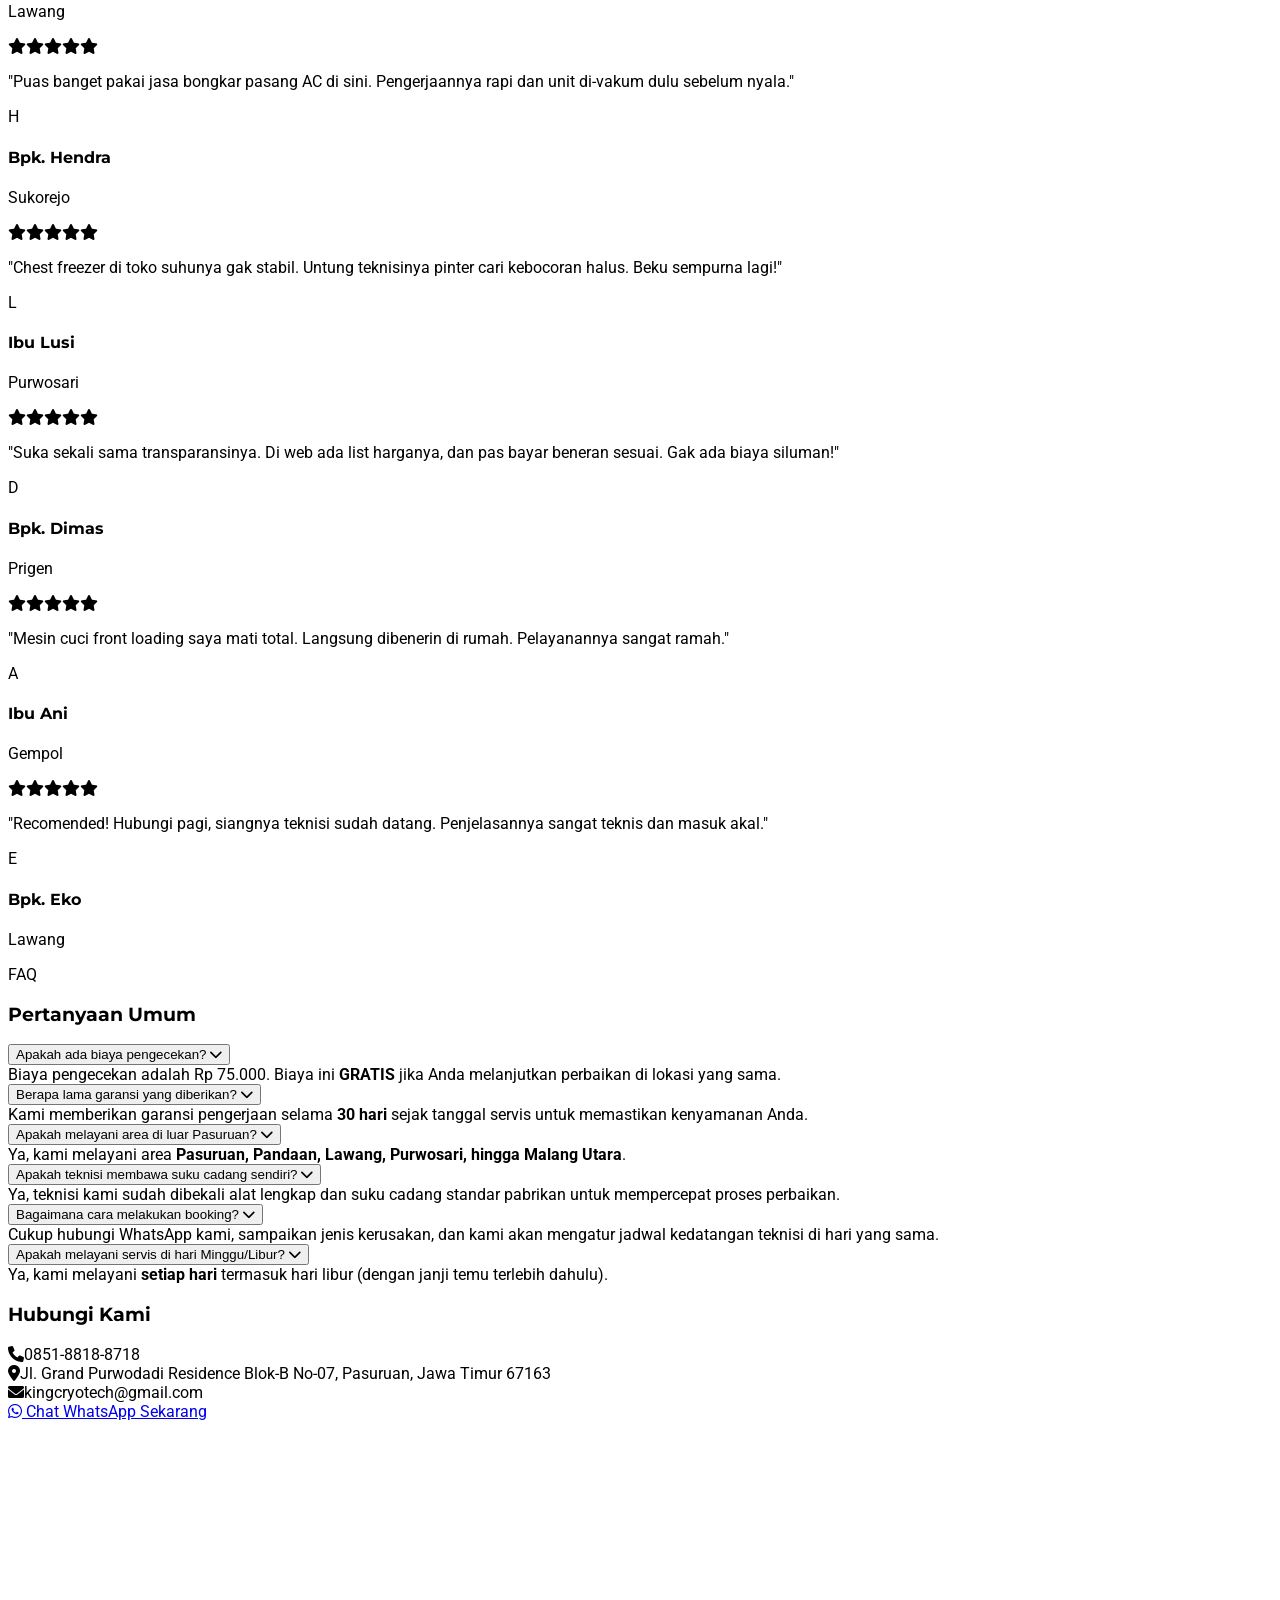
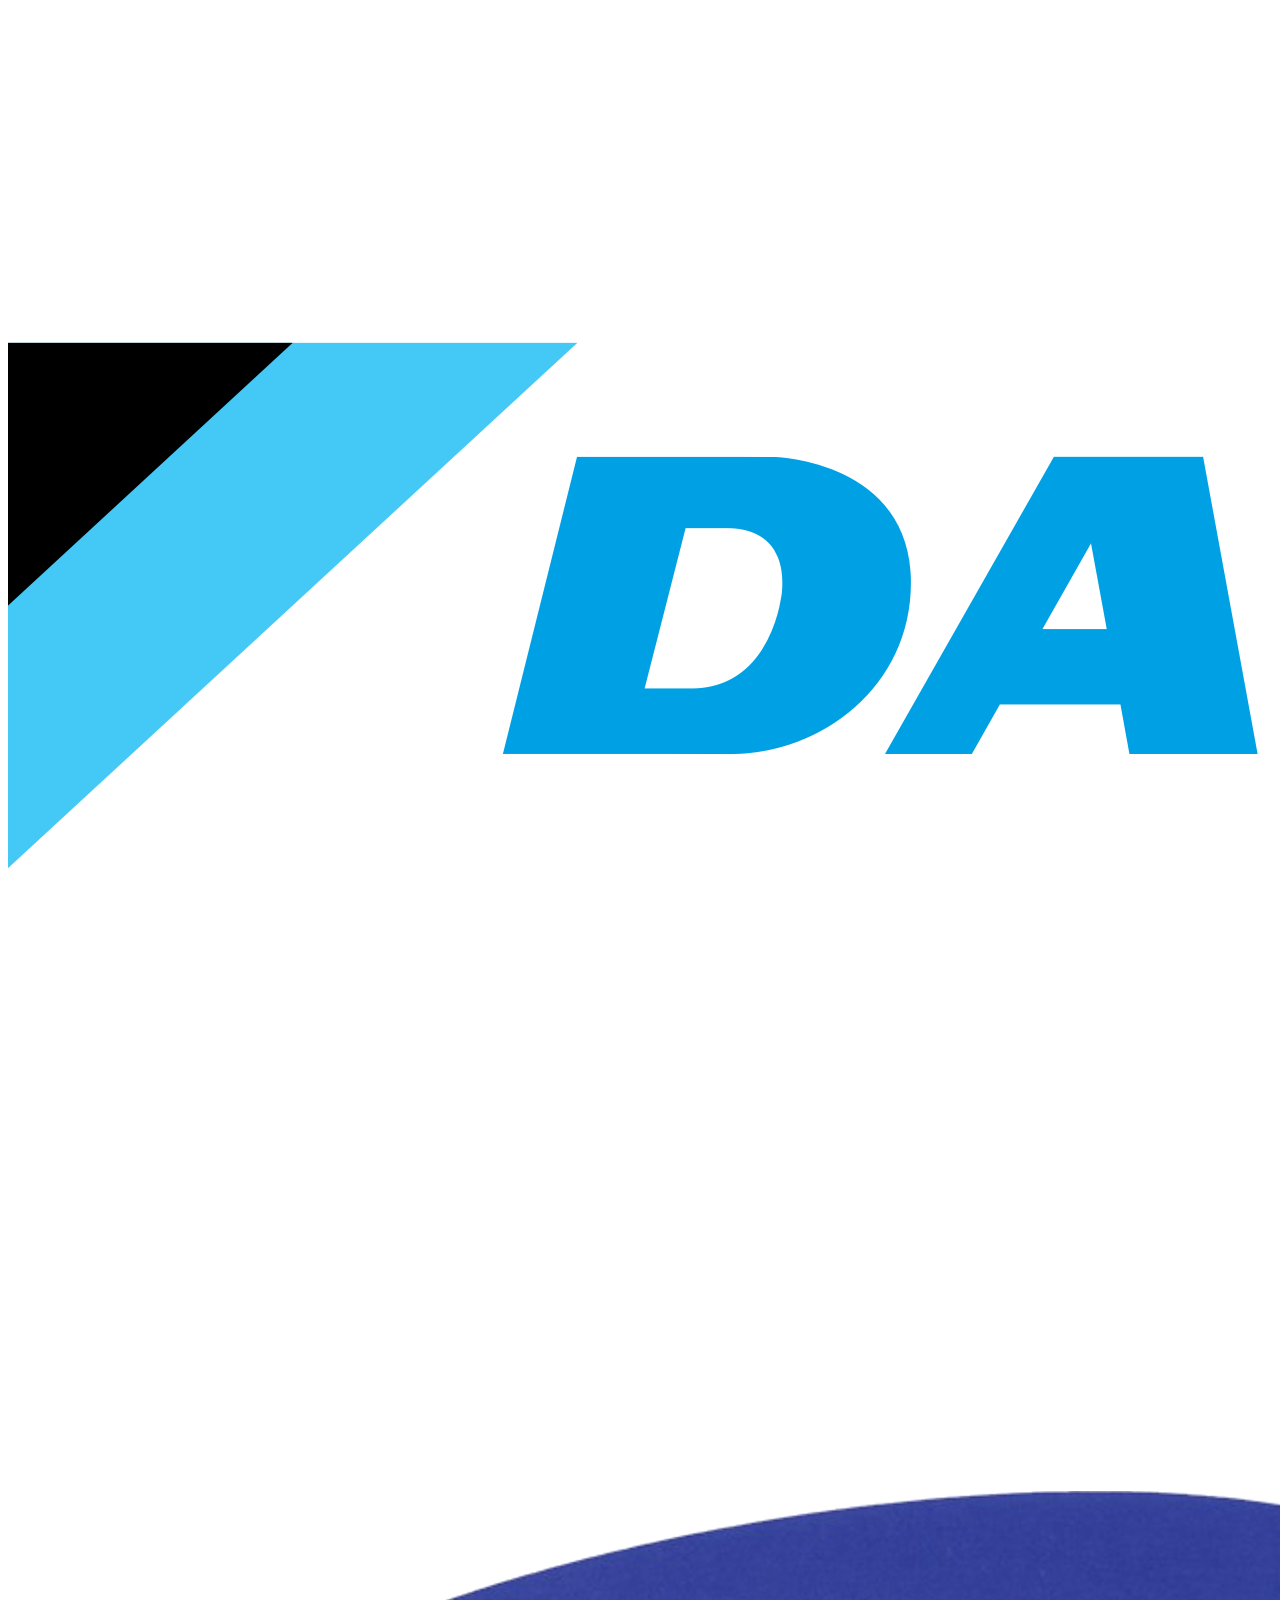
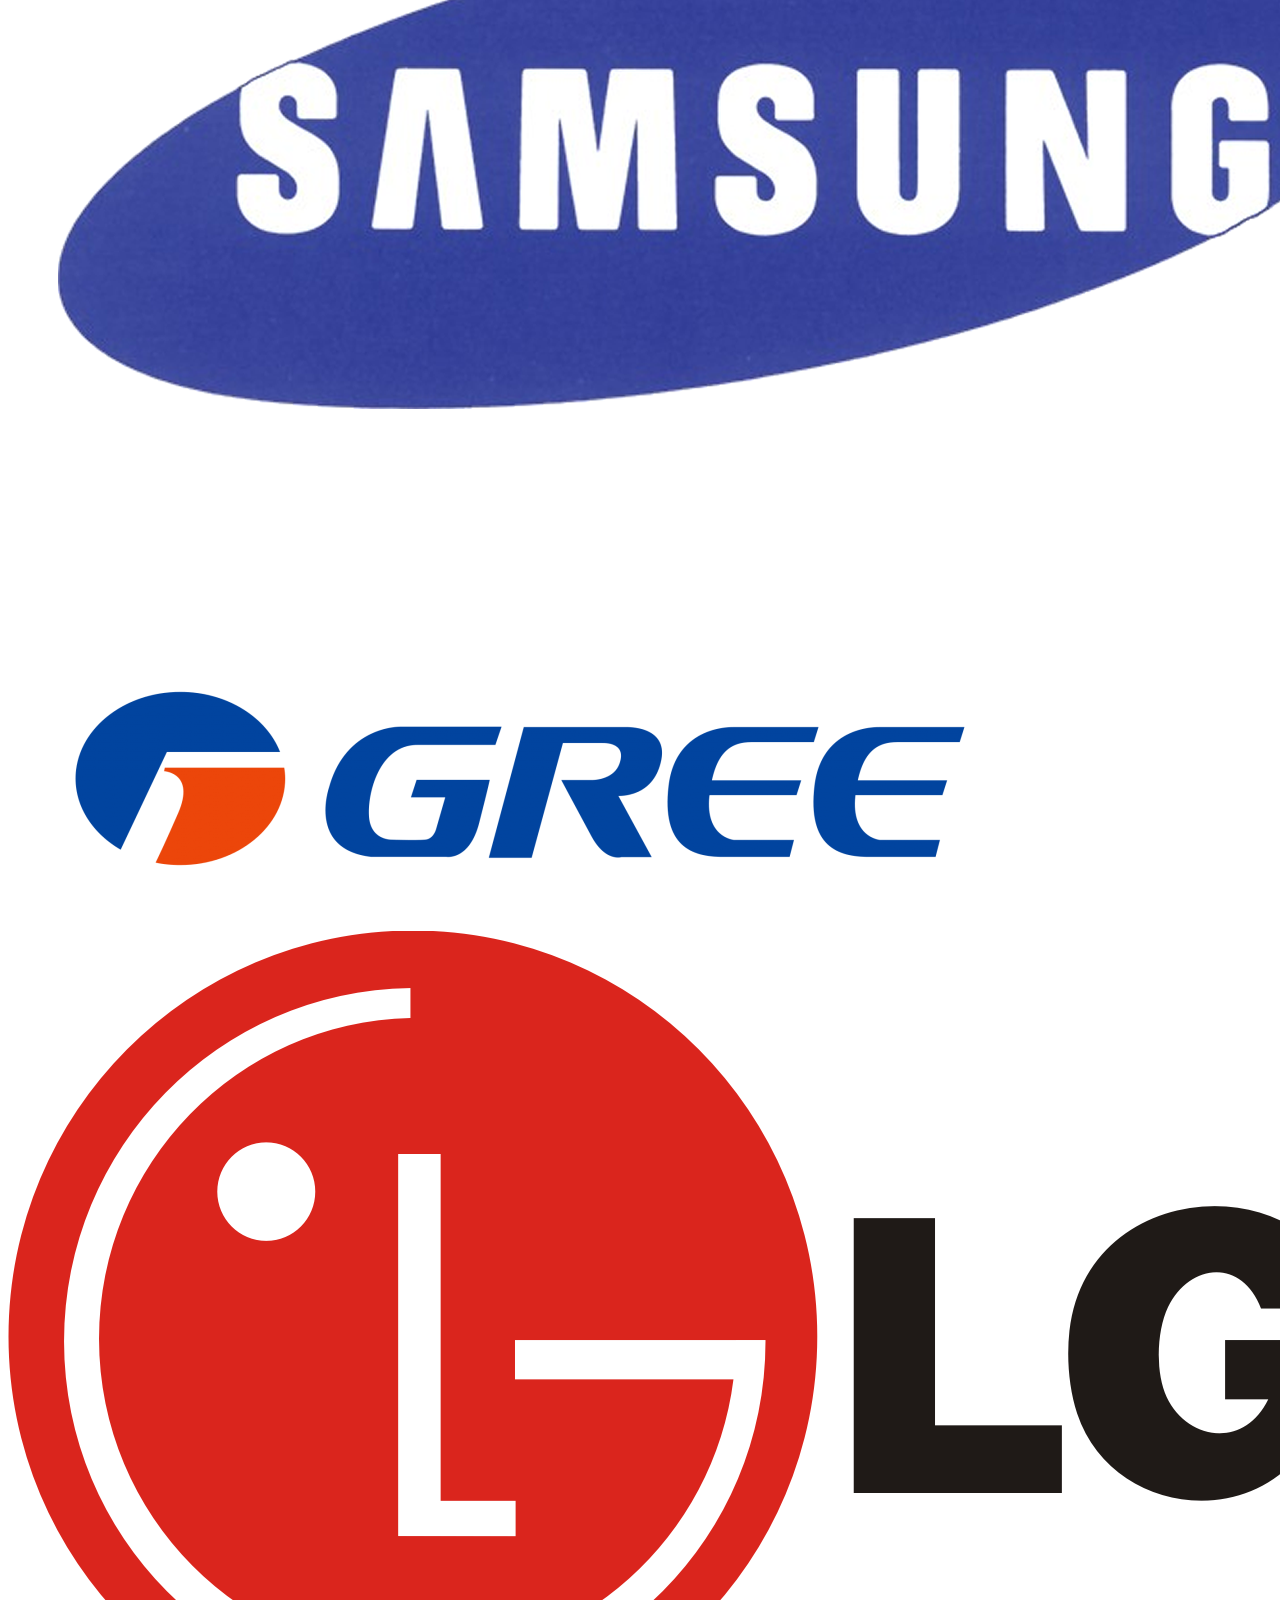
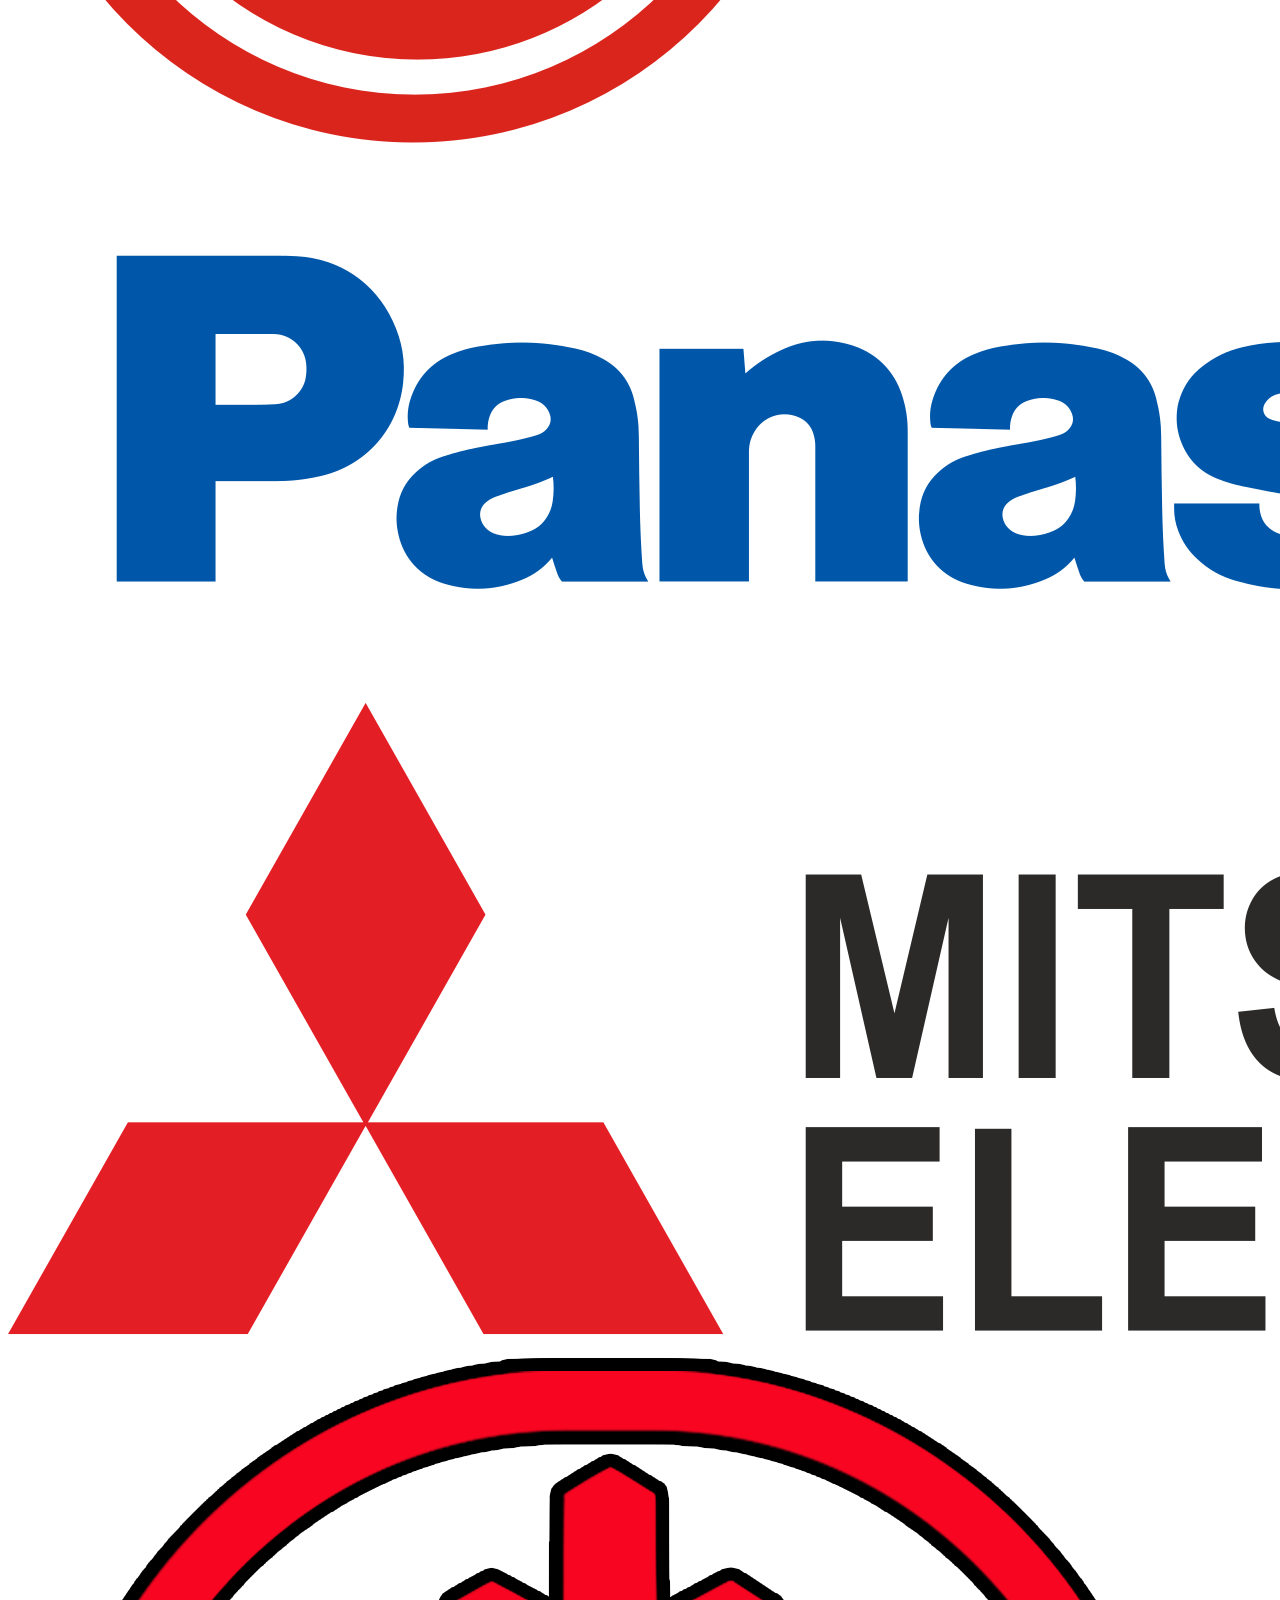
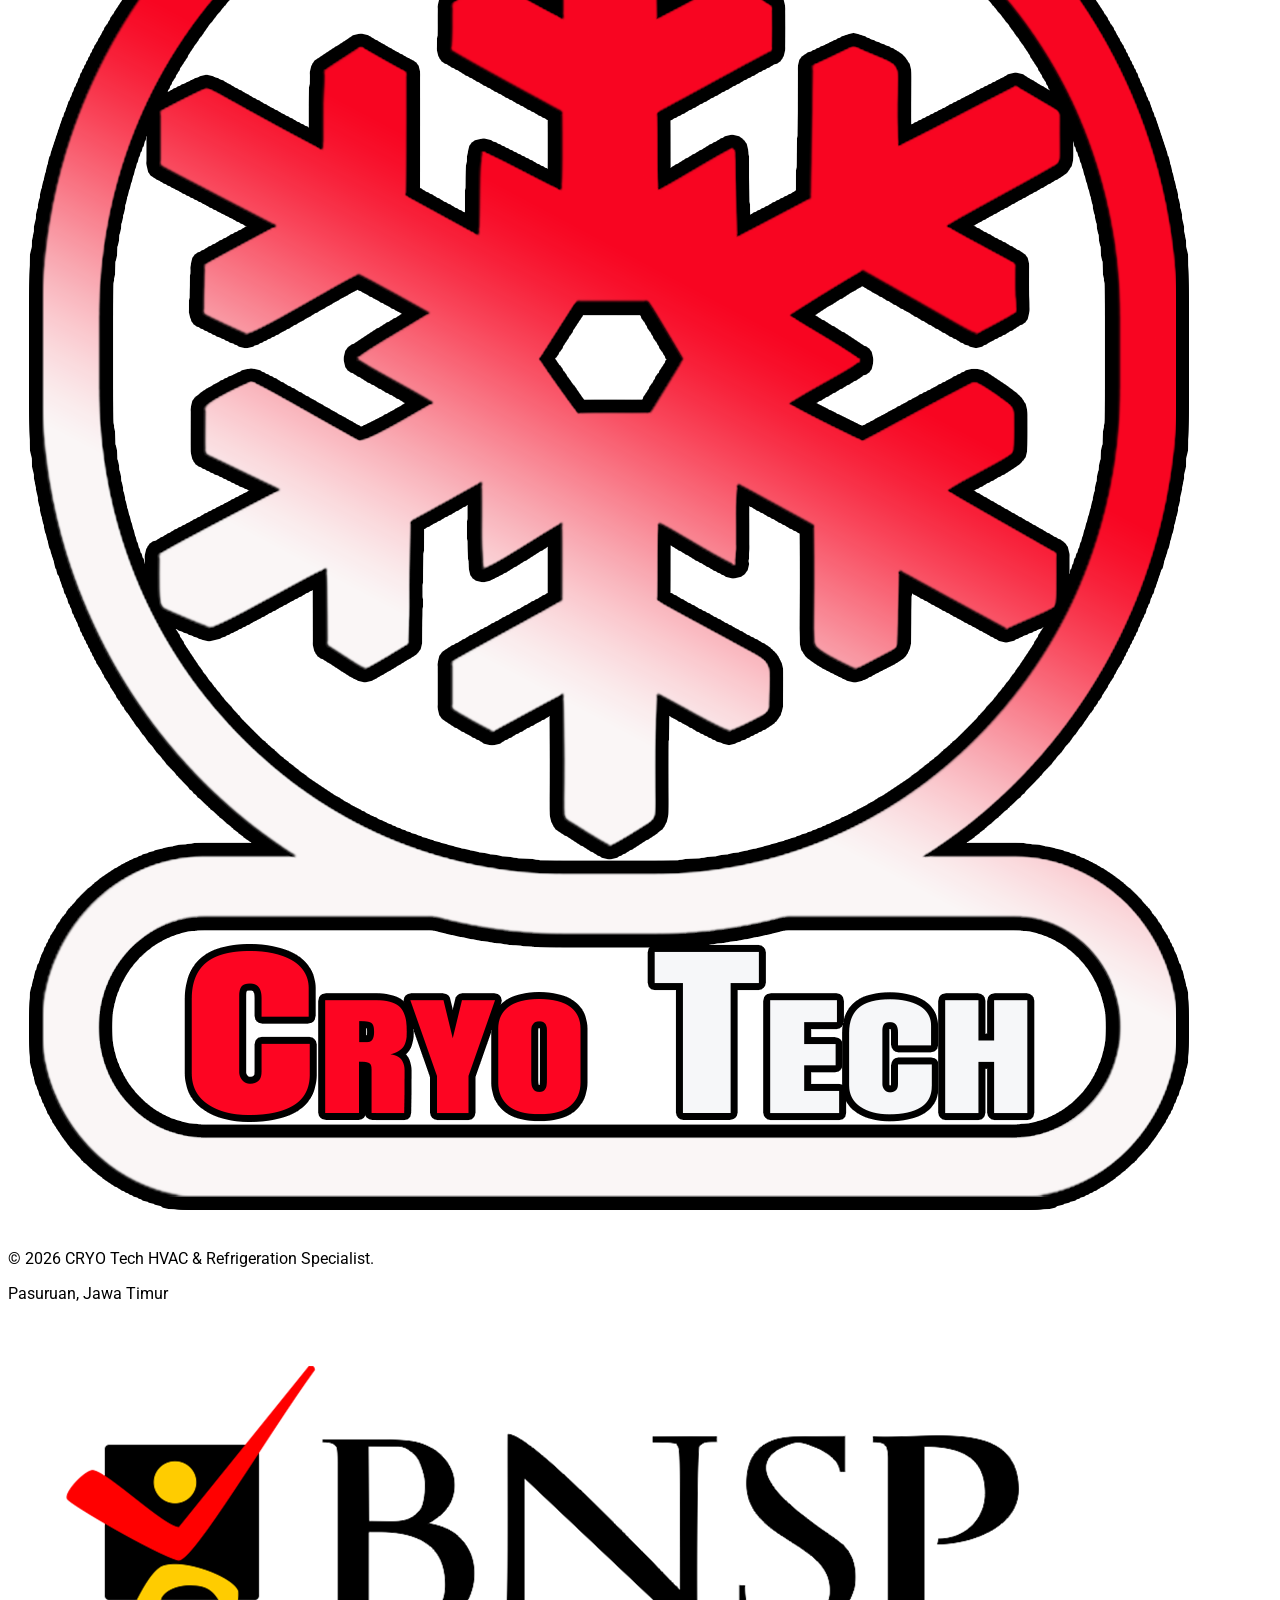
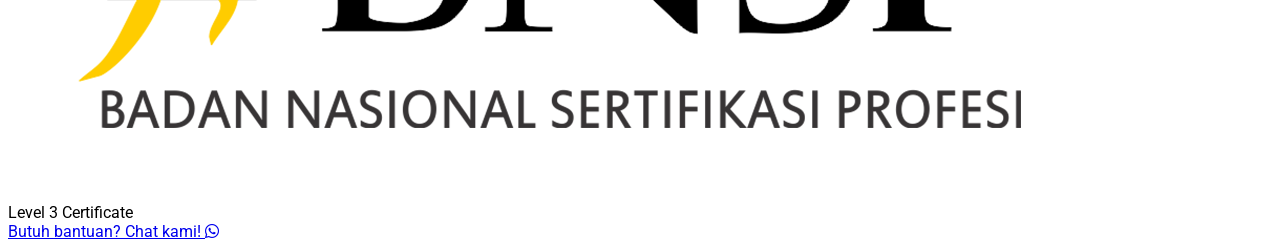
==== commit 7bc28bdb: "Update index.html" ====
--- a/index.html
+++ b/index.html
@@ -440,10 +440,28 @@
     </div>
 </footer>
 
-    <a href="https://wa.me/6285188188718" class="fixed bottom-8 right-8 bg-green-600 text-white p-5 rounded-full shadow-2xl hover:scale-110 transition-all z-[100] group">
-        <i class="fa-brands fa-whatsapp text-4xl"></i>
-        <span class="absolute right-full mr-4 bg-white text-black px-4 py-2 rounded-lg text-sm font-bold opacity-0 group-hover:opacity-100 transition shadow-md whitespace-nowrap">Butuh Servis?</span>
-    </a>
+    <a href="https://wa.me/6285188188718" 
+   class="fixed bottom-8 right-8 bg-green-600 text-white p-5 rounded-full shadow-2xl hover:scale-110 transition-all z-[100] group flex items-center justify-center animate-bounce-subtle">
+    
+    <span class="absolute right-full mr-4 bg-white text-slate-900 px-4 py-2 rounded-xl text-sm font-bold shadow-xl opacity-0 group-hover:opacity-100 transition-opacity pointer-events-none whitespace-nowrap border border-gray-100">
+        Butuh bantuan? Chat kami!
+    </span>
+
+    <i class="fa-brands fa-whatsapp text-4xl"></i>
+    
+    <span class="absolute inset-0 rounded-full bg-green-600 opacity-20 animate-ping"></span>
+</a>
+
+<style>
+    /* Animasi halus naik-turun agar tombol lebih "hidup" */
+    @keyframes bounce-subtle {
+        0%, 100% { transform: translateY(0); }
+        50% { transform: translateY(-5px); }
+    }
+    .animate-bounce-subtle {
+        animation: bounce-subtle 3s infinite ease-in-out;
+    }
+</style>
 
     <script>
         function toggleFAQ(id) {
